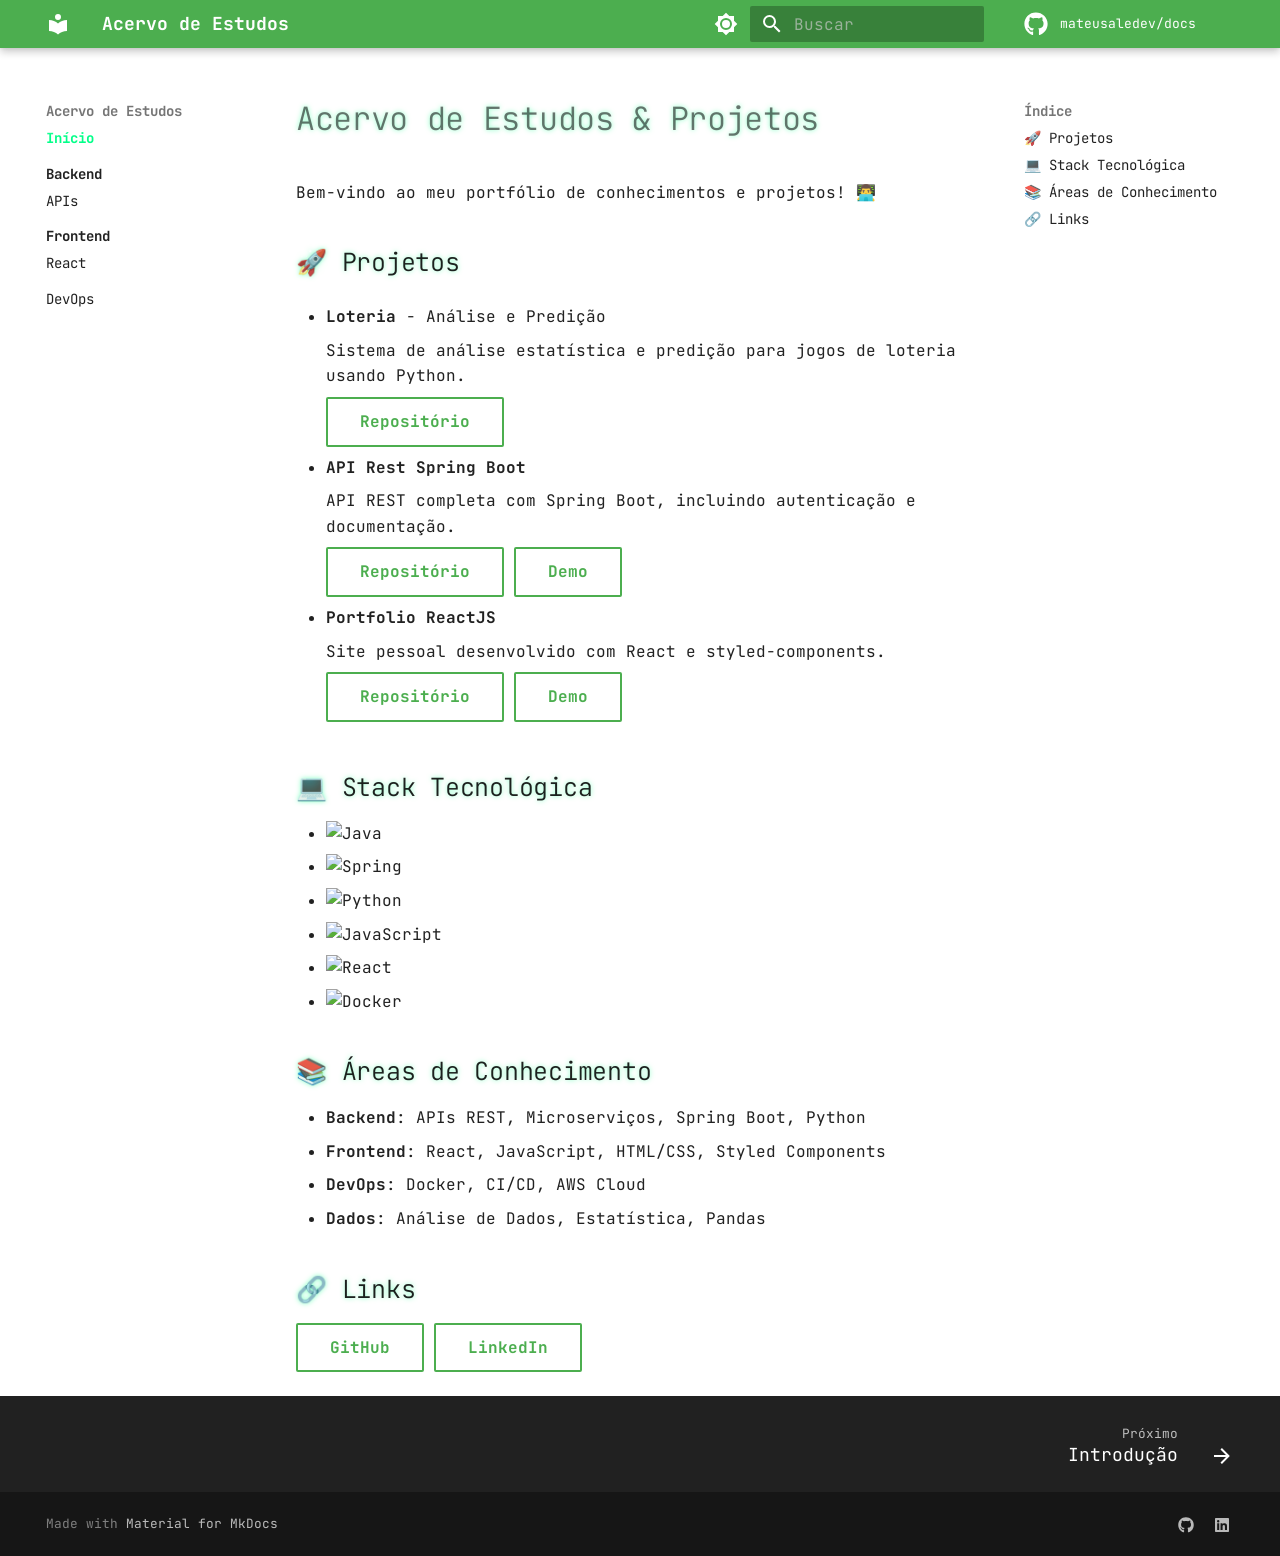
==== index.html @ 31ac0822 "Deployed a927c61 with MkDocs version: 1.6.1" ====
<!doctype html>
<html lang="pt" class="no-js">
  <head>
    
      <meta charset="utf-8">
      <meta name="viewport" content="width=device-width,initial-scale=1">
      
      
      
        <link rel="canonical" href="https://mateusaledev.github.io/">
      
      
      
        <link rel="next" href="backend/">
      
      
      <link rel="icon" href="assets/favicon.png">
      <meta name="generator" content="mkdocs-1.6.1, mkdocs-material-9.6.20">
    
    
      
        <title>Acervo de Estudos</title>
      
    
    
      <link rel="stylesheet" href="assets/stylesheets/main.e53b48f4.min.css">
      
        
        <link rel="stylesheet" href="assets/stylesheets/palette.06af60db.min.css">
      
      


    
    
      
    
    
      
        
        
        <link rel="preconnect" href="https://fonts.gstatic.com" crossorigin>
        <link rel="stylesheet" href="https://fonts.googleapis.com/css?family=JetBrains+Mono:300,300i,400,400i,700,700i%7CJetBrains+Mono:400,400i,700,700i&display=fallback">
        <style>:root{--md-text-font:"JetBrains Mono";--md-code-font:"JetBrains Mono"}</style>
      
    
    
      <link rel="stylesheet" href="stylesheets/extra.css">
    
    <script>__md_scope=new URL(".",location),__md_hash=e=>[...e].reduce(((e,_)=>(e<<5)-e+_.charCodeAt(0)),0),__md_get=(e,_=localStorage,t=__md_scope)=>JSON.parse(_.getItem(t.pathname+"."+e)),__md_set=(e,_,t=localStorage,a=__md_scope)=>{try{t.setItem(a.pathname+"."+e,JSON.stringify(_))}catch(e){}}</script>
    
      

    
    
    
  </head>
  
  
    
    
      
    
    
    
    
    <body dir="ltr" data-md-color-scheme="default" data-md-color-primary="green" data-md-color-accent="light-green">
  
    
    <input class="md-toggle" data-md-toggle="drawer" type="checkbox" id="__drawer" autocomplete="off">
    <input class="md-toggle" data-md-toggle="search" type="checkbox" id="__search" autocomplete="off">
    <label class="md-overlay" for="__drawer"></label>
    <div data-md-component="skip">
      
        
        <a href="#acervo-de-estudos-projetos" class="md-skip">
          Ir para o conteúdo
        </a>
      
    </div>
    <div data-md-component="announce">
      
    </div>
    
    
      

  

<header class="md-header md-header--shadow" data-md-component="header">
  <nav class="md-header__inner md-grid" aria-label="Cabeçalho">
    <a href="." title="Acervo de Estudos" class="md-header__button md-logo" aria-label="Acervo de Estudos" data-md-component="logo">
      
  
  <svg xmlns="http://www.w3.org/2000/svg" viewBox="0 0 24 24"><path d="M12 8a3 3 0 0 0 3-3 3 3 0 0 0-3-3 3 3 0 0 0-3 3 3 3 0 0 0 3 3m0 3.54C9.64 9.35 6.5 8 3 8v11c3.5 0 6.64 1.35 9 3.54 2.36-2.19 5.5-3.54 9-3.54V8c-3.5 0-6.64 1.35-9 3.54"/></svg>

    </a>
    <label class="md-header__button md-icon" for="__drawer">
      
      <svg xmlns="http://www.w3.org/2000/svg" viewBox="0 0 24 24"><path d="M3 6h18v2H3zm0 5h18v2H3zm0 5h18v2H3z"/></svg>
    </label>
    <div class="md-header__title" data-md-component="header-title">
      <div class="md-header__ellipsis">
        <div class="md-header__topic">
          <span class="md-ellipsis">
            Acervo de Estudos
          </span>
        </div>
        <div class="md-header__topic" data-md-component="header-topic">
          <span class="md-ellipsis">
            
              Início
            
          </span>
        </div>
      </div>
    </div>
    
      
        <form class="md-header__option" data-md-component="palette">
  
    
    
    
    <input class="md-option" data-md-color-media="(prefers-color-scheme: light)" data-md-color-scheme="default" data-md-color-primary="green" data-md-color-accent="light-green"  aria-label="Switch to dark mode"  type="radio" name="__palette" id="__palette_0">
    
      <label class="md-header__button md-icon" title="Switch to dark mode" for="__palette_1" hidden>
        <svg xmlns="http://www.w3.org/2000/svg" viewBox="0 0 24 24"><path d="M12 8a4 4 0 0 0-4 4 4 4 0 0 0 4 4 4 4 0 0 0 4-4 4 4 0 0 0-4-4m0 10a6 6 0 0 1-6-6 6 6 0 0 1 6-6 6 6 0 0 1 6 6 6 6 0 0 1-6 6m8-9.31V4h-4.69L12 .69 8.69 4H4v4.69L.69 12 4 15.31V20h4.69L12 23.31 15.31 20H20v-4.69L23.31 12z"/></svg>
      </label>
    
  
    
    
    
    <input class="md-option" data-md-color-media="(prefers-color-scheme: dark)" data-md-color-scheme="slate" data-md-color-primary="green" data-md-color-accent="light-green"  aria-label="Switch to light mode"  type="radio" name="__palette" id="__palette_1">
    
      <label class="md-header__button md-icon" title="Switch to light mode" for="__palette_0" hidden>
        <svg xmlns="http://www.w3.org/2000/svg" viewBox="0 0 24 24"><path d="M12 18c-.89 0-1.74-.2-2.5-.55C11.56 16.5 13 14.42 13 12s-1.44-4.5-3.5-5.45C10.26 6.2 11.11 6 12 6a6 6 0 0 1 6 6 6 6 0 0 1-6 6m8-9.31V4h-4.69L12 .69 8.69 4H4v4.69L.69 12 4 15.31V20h4.69L12 23.31 15.31 20H20v-4.69L23.31 12z"/></svg>
      </label>
    
  
</form>
      
    
    
      <script>var palette=__md_get("__palette");if(palette&&palette.color){if("(prefers-color-scheme)"===palette.color.media){var media=matchMedia("(prefers-color-scheme: light)"),input=document.querySelector(media.matches?"[data-md-color-media='(prefers-color-scheme: light)']":"[data-md-color-media='(prefers-color-scheme: dark)']");palette.color.media=input.getAttribute("data-md-color-media"),palette.color.scheme=input.getAttribute("data-md-color-scheme"),palette.color.primary=input.getAttribute("data-md-color-primary"),palette.color.accent=input.getAttribute("data-md-color-accent")}for(var[key,value]of Object.entries(palette.color))document.body.setAttribute("data-md-color-"+key,value)}</script>
    
    
    
      
      
        <label class="md-header__button md-icon" for="__search">
          
          <svg xmlns="http://www.w3.org/2000/svg" viewBox="0 0 24 24"><path d="M9.5 3A6.5 6.5 0 0 1 16 9.5c0 1.61-.59 3.09-1.56 4.23l.27.27h.79l5 5-1.5 1.5-5-5v-.79l-.27-.27A6.52 6.52 0 0 1 9.5 16 6.5 6.5 0 0 1 3 9.5 6.5 6.5 0 0 1 9.5 3m0 2C7 5 5 7 5 9.5S7 14 9.5 14 14 12 14 9.5 12 5 9.5 5"/></svg>
        </label>
        <div class="md-search" data-md-component="search" role="dialog">
  <label class="md-search__overlay" for="__search"></label>
  <div class="md-search__inner" role="search">
    <form class="md-search__form" name="search">
      <input type="text" class="md-search__input" name="query" aria-label="Buscar" placeholder="Buscar" autocapitalize="off" autocorrect="off" autocomplete="off" spellcheck="false" data-md-component="search-query" required>
      <label class="md-search__icon md-icon" for="__search">
        
        <svg xmlns="http://www.w3.org/2000/svg" viewBox="0 0 24 24"><path d="M9.5 3A6.5 6.5 0 0 1 16 9.5c0 1.61-.59 3.09-1.56 4.23l.27.27h.79l5 5-1.5 1.5-5-5v-.79l-.27-.27A6.52 6.52 0 0 1 9.5 16 6.5 6.5 0 0 1 3 9.5 6.5 6.5 0 0 1 9.5 3m0 2C7 5 5 7 5 9.5S7 14 9.5 14 14 12 14 9.5 12 5 9.5 5"/></svg>
        
        <svg xmlns="http://www.w3.org/2000/svg" viewBox="0 0 24 24"><path d="M20 11v2H8l5.5 5.5-1.42 1.42L4.16 12l7.92-7.92L13.5 5.5 8 11z"/></svg>
      </label>
      <nav class="md-search__options" aria-label="Pesquisar">
        
          <a href="javascript:void(0)" class="md-search__icon md-icon" title="Compartilhar" aria-label="Compartilhar" data-clipboard data-clipboard-text="" data-md-component="search-share" tabindex="-1">
            
            <svg xmlns="http://www.w3.org/2000/svg" viewBox="0 0 24 24"><path d="M18 16.08c-.76 0-1.44.3-1.96.77L8.91 12.7c.05-.23.09-.46.09-.7s-.04-.47-.09-.7l7.05-4.11c.54.5 1.25.81 2.04.81a3 3 0 0 0 3-3 3 3 0 0 0-3-3 3 3 0 0 0-3 3c0 .24.04.47.09.7L8.04 9.81C7.5 9.31 6.79 9 6 9a3 3 0 0 0-3 3 3 3 0 0 0 3 3c.79 0 1.5-.31 2.04-.81l7.12 4.15c-.05.21-.08.43-.08.66 0 1.61 1.31 2.91 2.92 2.91s2.92-1.3 2.92-2.91A2.92 2.92 0 0 0 18 16.08"/></svg>
          </a>
        
        <button type="reset" class="md-search__icon md-icon" title="Limpar" aria-label="Limpar" tabindex="-1">
          
          <svg xmlns="http://www.w3.org/2000/svg" viewBox="0 0 24 24"><path d="M19 6.41 17.59 5 12 10.59 6.41 5 5 6.41 10.59 12 5 17.59 6.41 19 12 13.41 17.59 19 19 17.59 13.41 12z"/></svg>
        </button>
      </nav>
      
        <div class="md-search__suggest" data-md-component="search-suggest"></div>
      
    </form>
    <div class="md-search__output">
      <div class="md-search__scrollwrap" tabindex="0" data-md-scrollfix>
        <div class="md-search-result" data-md-component="search-result">
          <div class="md-search-result__meta">
            Inicializando a pesquisa
          </div>
          <ol class="md-search-result__list" role="presentation"></ol>
        </div>
      </div>
    </div>
  </div>
</div>
      
    
    
      <div class="md-header__source">
        <a href="https://github.com/mateusaledev/mateusaledev.github.io" title="Ir ao repositório" class="md-source" data-md-component="source">
  <div class="md-source__icon md-icon">
    
    <svg xmlns="http://www.w3.org/2000/svg" viewBox="0 0 512 512"><!--! Font Awesome Free 7.0.0 by @fontawesome - https://fontawesome.com License - https://fontawesome.com/license/free (Icons: CC BY 4.0, Fonts: SIL OFL 1.1, Code: MIT License) Copyright 2025 Fonticons, Inc.--><path d="M173.9 397.4c0 2-2.3 3.6-5.2 3.6-3.3.3-5.6-1.3-5.6-3.6 0-2 2.3-3.6 5.2-3.6 3-.3 5.6 1.3 5.6 3.6m-31.1-4.5c-.7 2 1.3 4.3 4.3 4.9 2.6 1 5.6 0 6.2-2s-1.3-4.3-4.3-5.2c-2.6-.7-5.5.3-6.2 2.3m44.2-1.7c-2.9.7-4.9 2.6-4.6 4.9.3 2 2.9 3.3 5.9 2.6 2.9-.7 4.9-2.6 4.6-4.6-.3-1.9-3-3.2-5.9-2.9M252.8 8C114.1 8 8 113.3 8 252c0 110.9 69.8 205.8 169.5 239.2 12.8 2.3 17.3-5.6 17.3-12.1 0-6.2-.3-40.4-.3-61.4 0 0-70 15-84.7-29.8 0 0-11.4-29.1-27.8-36.6 0 0-22.9-15.7 1.6-15.4 0 0 24.9 2 38.6 25.8 21.9 38.6 58.6 27.5 72.9 20.9 2.3-16 8.8-27.1 16-33.7-55.9-6.2-112.3-14.3-112.3-110.5 0-27.5 7.6-41.3 23.6-58.9-2.6-6.5-11.1-33.3 2.6-67.9 20.9-6.5 69 27 69 27 20-5.6 41.5-8.5 62.8-8.5s42.8 2.9 62.8 8.5c0 0 48.1-33.6 69-27 13.7 34.7 5.2 61.4 2.6 67.9 16 17.7 25.8 31.5 25.8 58.9 0 96.5-58.9 104.2-114.8 110.5 9.2 7.9 17 22.9 17 46.4 0 33.7-.3 75.4-.3 83.6 0 6.5 4.6 14.4 17.3 12.1C436.2 457.8 504 362.9 504 252 504 113.3 391.5 8 252.8 8M105.2 352.9c-1.3 1-1 3.3.7 5.2 1.6 1.6 3.9 2.3 5.2 1 1.3-1 1-3.3-.7-5.2-1.6-1.6-3.9-2.3-5.2-1m-10.8-8.1c-.7 1.3.3 2.9 2.3 3.9 1.6 1 3.6.7 4.3-.7.7-1.3-.3-2.9-2.3-3.9-2-.6-3.6-.3-4.3.7m32.4 35.6c-1.6 1.3-1 4.3 1.3 6.2 2.3 2.3 5.2 2.6 6.5 1 1.3-1.3.7-4.3-1.3-6.2-2.2-2.3-5.2-2.6-6.5-1m-11.4-14.7c-1.6 1-1.6 3.6 0 5.9s4.3 3.3 5.6 2.3c1.6-1.3 1.6-3.9 0-6.2-1.4-2.3-4-3.3-5.6-2"/></svg>
  </div>
  <div class="md-source__repository">
    mateusaledev/docs
  </div>
</a>
      </div>
    
  </nav>
  
</header>
    
    <div class="md-container" data-md-component="container">
      
      
        
          
        
      
      <main class="md-main" data-md-component="main">
        <div class="md-main__inner md-grid">
          
            
              
              <div class="md-sidebar md-sidebar--primary" data-md-component="sidebar" data-md-type="navigation" >
                <div class="md-sidebar__scrollwrap">
                  <div class="md-sidebar__inner">
                    



<nav class="md-nav md-nav--primary" aria-label="Navegação" data-md-level="0">
  <label class="md-nav__title" for="__drawer">
    <a href="." title="Acervo de Estudos" class="md-nav__button md-logo" aria-label="Acervo de Estudos" data-md-component="logo">
      
  
  <svg xmlns="http://www.w3.org/2000/svg" viewBox="0 0 24 24"><path d="M12 8a3 3 0 0 0 3-3 3 3 0 0 0-3-3 3 3 0 0 0-3 3 3 3 0 0 0 3 3m0 3.54C9.64 9.35 6.5 8 3 8v11c3.5 0 6.64 1.35 9 3.54 2.36-2.19 5.5-3.54 9-3.54V8c-3.5 0-6.64 1.35-9 3.54"/></svg>

    </a>
    Acervo de Estudos
  </label>
  
    <div class="md-nav__source">
      <a href="https://github.com/mateusaledev/mateusaledev.github.io" title="Ir ao repositório" class="md-source" data-md-component="source">
  <div class="md-source__icon md-icon">
    
    <svg xmlns="http://www.w3.org/2000/svg" viewBox="0 0 512 512"><!--! Font Awesome Free 7.0.0 by @fontawesome - https://fontawesome.com License - https://fontawesome.com/license/free (Icons: CC BY 4.0, Fonts: SIL OFL 1.1, Code: MIT License) Copyright 2025 Fonticons, Inc.--><path d="M173.9 397.4c0 2-2.3 3.6-5.2 3.6-3.3.3-5.6-1.3-5.6-3.6 0-2 2.3-3.6 5.2-3.6 3-.3 5.6 1.3 5.6 3.6m-31.1-4.5c-.7 2 1.3 4.3 4.3 4.9 2.6 1 5.6 0 6.2-2s-1.3-4.3-4.3-5.2c-2.6-.7-5.5.3-6.2 2.3m44.2-1.7c-2.9.7-4.9 2.6-4.6 4.9.3 2 2.9 3.3 5.9 2.6 2.9-.7 4.9-2.6 4.6-4.6-.3-1.9-3-3.2-5.9-2.9M252.8 8C114.1 8 8 113.3 8 252c0 110.9 69.8 205.8 169.5 239.2 12.8 2.3 17.3-5.6 17.3-12.1 0-6.2-.3-40.4-.3-61.4 0 0-70 15-84.7-29.8 0 0-11.4-29.1-27.8-36.6 0 0-22.9-15.7 1.6-15.4 0 0 24.9 2 38.6 25.8 21.9 38.6 58.6 27.5 72.9 20.9 2.3-16 8.8-27.1 16-33.7-55.9-6.2-112.3-14.3-112.3-110.5 0-27.5 7.6-41.3 23.6-58.9-2.6-6.5-11.1-33.3 2.6-67.9 20.9-6.5 69 27 69 27 20-5.6 41.5-8.5 62.8-8.5s42.8 2.9 62.8 8.5c0 0 48.1-33.6 69-27 13.7 34.7 5.2 61.4 2.6 67.9 16 17.7 25.8 31.5 25.8 58.9 0 96.5-58.9 104.2-114.8 110.5 9.2 7.9 17 22.9 17 46.4 0 33.7-.3 75.4-.3 83.6 0 6.5 4.6 14.4 17.3 12.1C436.2 457.8 504 362.9 504 252 504 113.3 391.5 8 252.8 8M105.2 352.9c-1.3 1-1 3.3.7 5.2 1.6 1.6 3.9 2.3 5.2 1 1.3-1 1-3.3-.7-5.2-1.6-1.6-3.9-2.3-5.2-1m-10.8-8.1c-.7 1.3.3 2.9 2.3 3.9 1.6 1 3.6.7 4.3-.7.7-1.3-.3-2.9-2.3-3.9-2-.6-3.6-.3-4.3.7m32.4 35.6c-1.6 1.3-1 4.3 1.3 6.2 2.3 2.3 5.2 2.6 6.5 1 1.3-1.3.7-4.3-1.3-6.2-2.2-2.3-5.2-2.6-6.5-1m-11.4-14.7c-1.6 1-1.6 3.6 0 5.9s4.3 3.3 5.6 2.3c1.6-1.3 1.6-3.9 0-6.2-1.4-2.3-4-3.3-5.6-2"/></svg>
  </div>
  <div class="md-source__repository">
    mateusaledev/docs
  </div>
</a>
    </div>
  
  <ul class="md-nav__list" data-md-scrollfix>
    
      
      
  
  
    
  
  
  
    <li class="md-nav__item md-nav__item--active">
      
      <input class="md-nav__toggle md-toggle" type="checkbox" id="__toc">
      
      
        
      
      
        <label class="md-nav__link md-nav__link--active" for="__toc">
          
  
  
  <span class="md-ellipsis">
    Início
    
  </span>
  

          <span class="md-nav__icon md-icon"></span>
        </label>
      
      <a href="." class="md-nav__link md-nav__link--active">
        
  
  
  <span class="md-ellipsis">
    Início
    
  </span>
  

      </a>
      
        

<nav class="md-nav md-nav--secondary" aria-label="Índice">
  
  
  
    
  
  
    <label class="md-nav__title" for="__toc">
      <span class="md-nav__icon md-icon"></span>
      Índice
    </label>
    <ul class="md-nav__list" data-md-component="toc" data-md-scrollfix>
      
        <li class="md-nav__item">
  <a href="#projetos" class="md-nav__link">
    <span class="md-ellipsis">
      🚀 Projetos
    </span>
  </a>
  
</li>
      
        <li class="md-nav__item">
  <a href="#stack-tecnologica" class="md-nav__link">
    <span class="md-ellipsis">
      💻 Stack Tecnológica
    </span>
  </a>
  
</li>
      
        <li class="md-nav__item">
  <a href="#areas-de-conhecimento" class="md-nav__link">
    <span class="md-ellipsis">
      📚 Áreas de Conhecimento
    </span>
  </a>
  
</li>
      
        <li class="md-nav__item">
  <a href="#links" class="md-nav__link">
    <span class="md-ellipsis">
      🔗 Links
    </span>
  </a>
  
</li>
      
    </ul>
  
</nav>
      
    </li>
  

    
      
      
  
  
  
  
    
    
      
        
          
        
      
        
      
    
    
    
      
        
        
      
    
    
    <li class="md-nav__item md-nav__item--section md-nav__item--nested">
      
        
        
          
        
        <input class="md-nav__toggle md-toggle md-toggle--indeterminate" type="checkbox" id="__nav_2" >
        
          
          <div class="md-nav__link md-nav__container">
            <a href="backend/" class="md-nav__link ">
              
  
  
  <span class="md-ellipsis">
    Backend
    
  </span>
  

            </a>
            
              
              <label class="md-nav__link " for="__nav_2" id="__nav_2_label" tabindex="">
                <span class="md-nav__icon md-icon"></span>
              </label>
            
          </div>
        
        <nav class="md-nav" data-md-level="1" aria-labelledby="__nav_2_label" aria-expanded="false">
          <label class="md-nav__title" for="__nav_2">
            <span class="md-nav__icon md-icon"></span>
            Backend
          </label>
          <ul class="md-nav__list" data-md-scrollfix>
            
              
            
              
                
  
  
  
  
    <li class="md-nav__item">
      <a href="backend/apis/" class="md-nav__link">
        
  
  
  <span class="md-ellipsis">
    APIs
    
  </span>
  

      </a>
    </li>
  

              
            
          </ul>
        </nav>
      
    </li>
  

    
      
      
  
  
  
  
    
    
      
        
          
        
      
        
      
    
    
    
      
        
        
      
    
    
    <li class="md-nav__item md-nav__item--section md-nav__item--nested">
      
        
        
          
        
        <input class="md-nav__toggle md-toggle md-toggle--indeterminate" type="checkbox" id="__nav_3" >
        
          
          <div class="md-nav__link md-nav__container">
            <a href="frontend/" class="md-nav__link ">
              
  
  
  <span class="md-ellipsis">
    Frontend
    
  </span>
  

            </a>
            
              
              <label class="md-nav__link " for="__nav_3" id="__nav_3_label" tabindex="">
                <span class="md-nav__icon md-icon"></span>
              </label>
            
          </div>
        
        <nav class="md-nav" data-md-level="1" aria-labelledby="__nav_3_label" aria-expanded="false">
          <label class="md-nav__title" for="__nav_3">
            <span class="md-nav__icon md-icon"></span>
            Frontend
          </label>
          <ul class="md-nav__list" data-md-scrollfix>
            
              
            
              
                
  
  
  
  
    <li class="md-nav__item">
      <a href="frontend/react/" class="md-nav__link">
        
  
  
  <span class="md-ellipsis">
    React
    
  </span>
  

      </a>
    </li>
  

              
            
          </ul>
        </nav>
      
    </li>
  

    
      
      
  
  
  
  
    <li class="md-nav__item">
      <a href="devops/" class="md-nav__link">
        
  
  
  <span class="md-ellipsis">
    DevOps
    
  </span>
  

      </a>
    </li>
  

    
  </ul>
</nav>
                  </div>
                </div>
              </div>
            
            
              
              <div class="md-sidebar md-sidebar--secondary" data-md-component="sidebar" data-md-type="toc" >
                <div class="md-sidebar__scrollwrap">
                  <div class="md-sidebar__inner">
                    

<nav class="md-nav md-nav--secondary" aria-label="Índice">
  
  
  
    
  
  
    <label class="md-nav__title" for="__toc">
      <span class="md-nav__icon md-icon"></span>
      Índice
    </label>
    <ul class="md-nav__list" data-md-component="toc" data-md-scrollfix>
      
        <li class="md-nav__item">
  <a href="#projetos" class="md-nav__link">
    <span class="md-ellipsis">
      🚀 Projetos
    </span>
  </a>
  
</li>
      
        <li class="md-nav__item">
  <a href="#stack-tecnologica" class="md-nav__link">
    <span class="md-ellipsis">
      💻 Stack Tecnológica
    </span>
  </a>
  
</li>
      
        <li class="md-nav__item">
  <a href="#areas-de-conhecimento" class="md-nav__link">
    <span class="md-ellipsis">
      📚 Áreas de Conhecimento
    </span>
  </a>
  
</li>
      
        <li class="md-nav__item">
  <a href="#links" class="md-nav__link">
    <span class="md-ellipsis">
      🔗 Links
    </span>
  </a>
  
</li>
      
    </ul>
  
</nav>
                  </div>
                </div>
              </div>
            
          
          
            <div class="md-content" data-md-component="content">
              <article class="md-content__inner md-typeset">
                
                  


  
  


<h1 id="acervo-de-estudos-projetos">Acervo de Estudos &amp; Projetos<a class="headerlink" href="#acervo-de-estudos-projetos" title="Permanent link">&para;</a></h1>
<p>Bem-vindo ao meu portfólio de conhecimentos e projetos! 👨‍💻</p>
<h2 id="projetos">🚀 Projetos<a class="headerlink" href="#projetos" title="Permanent link">&para;</a></h2>
<ul>
<li>
<p><strong>Loteria</strong> - Análise e Predição</p>
<p>Sistema de análise estatística e predição para jogos de loteria usando Python.</p>
<p><a class="md-button" href="https://github.com/mateusaledev/loteria">Repositório</a></p>
</li>
<li>
<p><strong>API Rest Spring Boot</strong></p>
<p>API REST completa com Spring Boot, incluindo autenticação e documentação.</p>
<p><a class="md-button" href="https://github.com/mateusaledev/spring-api">Repositório</a>
<a class="md-button" href="https://api-demo.mateusaledev.com">Demo</a></p>
</li>
<li>
<p><strong>Portfolio ReactJS</strong></p>
<p>Site pessoal desenvolvido com React e styled-components.</p>
<p><a class="md-button" href="https://github.com/mateusaledev/portfolio">Repositório</a>
<a class="md-button" href="https://mateusaledev.com">Demo</a></p>
</li>
</ul>
<h2 id="stack-tecnologica">💻 Stack Tecnológica<a class="headerlink" href="#stack-tecnologica" title="Permanent link">&para;</a></h2>
<ul>
<li><img alt="Java" src="https://img.shields.io/badge/Java-ED8B00?style=for-the-badge&amp;logo=openjdk&amp;logoColor=white" /></li>
<li><img alt="Spring" src="https://img.shields.io/badge/Spring-6DB33F?style=for-the-badge&amp;logo=spring&amp;logoColor=white" /></li>
<li><img alt="Python" src="https://img.shields.io/badge/Python-3776AB?style=for-the-badge&amp;logo=python&amp;logoColor=white" /></li>
<li><img alt="JavaScript" src="https://img.shields.io/badge/JavaScript-F7DF1E?style=for-the-badge&amp;logo=javascript&amp;logoColor=black" /></li>
<li><img alt="React" src="https://img.shields.io/badge/React-20232A?style=for-the-badge&amp;logo=react&amp;logoColor=61DAFB" /></li>
<li><img alt="Docker" src="https://img.shields.io/badge/Docker-2496ED?style=for-the-badge&amp;logo=docker&amp;logoColor=white" /></li>
</ul>
<h2 id="areas-de-conhecimento">📚 Áreas de Conhecimento<a class="headerlink" href="#areas-de-conhecimento" title="Permanent link">&para;</a></h2>
<ul>
<li><strong>Backend</strong>: APIs REST, Microserviços, Spring Boot, Python</li>
<li><strong>Frontend</strong>: React, JavaScript, HTML/CSS, Styled Components</li>
<li><strong>DevOps</strong>: Docker, CI/CD, AWS Cloud</li>
<li><strong>Dados</strong>: Análise de Dados, Estatística, Pandas</li>
</ul>
<h2 id="links">🔗 Links<a class="headerlink" href="#links" title="Permanent link">&para;</a></h2>
<p><a class="md-button" href="https://github.com/mateusaledev">GitHub</a> <a class="md-button" href="https://linkedin.com/in/mateusaledev">LinkedIn</a></p>












                
              </article>
            </div>
          
          
  <script>var tabs=__md_get("__tabs");if(Array.isArray(tabs))e:for(var set of document.querySelectorAll(".tabbed-set")){var labels=set.querySelector(".tabbed-labels");for(var tab of tabs)for(var label of labels.getElementsByTagName("label"))if(label.innerText.trim()===tab){var input=document.getElementById(label.htmlFor);input.checked=!0;continue e}}</script>

<script>var target=document.getElementById(location.hash.slice(1));target&&target.name&&(target.checked=target.name.startsWith("__tabbed_"))</script>
        </div>
        
          <button type="button" class="md-top md-icon" data-md-component="top" hidden>
  
  <svg xmlns="http://www.w3.org/2000/svg" viewBox="0 0 24 24"><path d="M13 20h-2V8l-5.5 5.5-1.42-1.42L12 4.16l7.92 7.92-1.42 1.42L13 8z"/></svg>
  Voltar ao topo
</button>
        
      </main>
      
        <footer class="md-footer">
  
    
      
      <nav class="md-footer__inner md-grid" aria-label="Rodapé" >
        
        
          
          <a href="backend/" class="md-footer__link md-footer__link--next" aria-label="Próximo: Introdução">
            <div class="md-footer__title">
              <span class="md-footer__direction">
                Próximo
              </span>
              <div class="md-ellipsis">
                Introdução
              </div>
            </div>
            <div class="md-footer__button md-icon">
              
              <svg xmlns="http://www.w3.org/2000/svg" viewBox="0 0 24 24"><path d="M4 11v2h12l-5.5 5.5 1.42 1.42L19.84 12l-7.92-7.92L10.5 5.5 16 11z"/></svg>
            </div>
          </a>
        
      </nav>
    
  
  <div class="md-footer-meta md-typeset">
    <div class="md-footer-meta__inner md-grid">
      <div class="md-copyright">
  
  
    Made with
    <a href="https://squidfunk.github.io/mkdocs-material/" target="_blank" rel="noopener">
      Material for MkDocs
    </a>
  
</div>
      
        
<div class="md-social">
  
    
    
    
    
      
      
    
    <a href="https://github.com/mateusaledev" target="_blank" rel="noopener" title="github.com" class="md-social__link">
      <svg xmlns="http://www.w3.org/2000/svg" viewBox="0 0 512 512"><!--! Font Awesome Free 7.0.0 by @fontawesome - https://fontawesome.com License - https://fontawesome.com/license/free (Icons: CC BY 4.0, Fonts: SIL OFL 1.1, Code: MIT License) Copyright 2025 Fonticons, Inc.--><path d="M173.9 397.4c0 2-2.3 3.6-5.2 3.6-3.3.3-5.6-1.3-5.6-3.6 0-2 2.3-3.6 5.2-3.6 3-.3 5.6 1.3 5.6 3.6m-31.1-4.5c-.7 2 1.3 4.3 4.3 4.9 2.6 1 5.6 0 6.2-2s-1.3-4.3-4.3-5.2c-2.6-.7-5.5.3-6.2 2.3m44.2-1.7c-2.9.7-4.9 2.6-4.6 4.9.3 2 2.9 3.3 5.9 2.6 2.9-.7 4.9-2.6 4.6-4.6-.3-1.9-3-3.2-5.9-2.9M252.8 8C114.1 8 8 113.3 8 252c0 110.9 69.8 205.8 169.5 239.2 12.8 2.3 17.3-5.6 17.3-12.1 0-6.2-.3-40.4-.3-61.4 0 0-70 15-84.7-29.8 0 0-11.4-29.1-27.8-36.6 0 0-22.9-15.7 1.6-15.4 0 0 24.9 2 38.6 25.8 21.9 38.6 58.6 27.5 72.9 20.9 2.3-16 8.8-27.1 16-33.7-55.9-6.2-112.3-14.3-112.3-110.5 0-27.5 7.6-41.3 23.6-58.9-2.6-6.5-11.1-33.3 2.6-67.9 20.9-6.5 69 27 69 27 20-5.6 41.5-8.5 62.8-8.5s42.8 2.9 62.8 8.5c0 0 48.1-33.6 69-27 13.7 34.7 5.2 61.4 2.6 67.9 16 17.7 25.8 31.5 25.8 58.9 0 96.5-58.9 104.2-114.8 110.5 9.2 7.9 17 22.9 17 46.4 0 33.7-.3 75.4-.3 83.6 0 6.5 4.6 14.4 17.3 12.1C436.2 457.8 504 362.9 504 252 504 113.3 391.5 8 252.8 8M105.2 352.9c-1.3 1-1 3.3.7 5.2 1.6 1.6 3.9 2.3 5.2 1 1.3-1 1-3.3-.7-5.2-1.6-1.6-3.9-2.3-5.2-1m-10.8-8.1c-.7 1.3.3 2.9 2.3 3.9 1.6 1 3.6.7 4.3-.7.7-1.3-.3-2.9-2.3-3.9-2-.6-3.6-.3-4.3.7m32.4 35.6c-1.6 1.3-1 4.3 1.3 6.2 2.3 2.3 5.2 2.6 6.5 1 1.3-1.3.7-4.3-1.3-6.2-2.2-2.3-5.2-2.6-6.5-1m-11.4-14.7c-1.6 1-1.6 3.6 0 5.9s4.3 3.3 5.6 2.3c1.6-1.3 1.6-3.9 0-6.2-1.4-2.3-4-3.3-5.6-2"/></svg>
    </a>
  
    
    
    
    
      
      
    
    <a href="https://linkedin.com/in/mateusaledev" target="_blank" rel="noopener" title="linkedin.com" class="md-social__link">
      <svg xmlns="http://www.w3.org/2000/svg" viewBox="0 0 448 512"><!--! Font Awesome Free 7.0.0 by @fontawesome - https://fontawesome.com License - https://fontawesome.com/license/free (Icons: CC BY 4.0, Fonts: SIL OFL 1.1, Code: MIT License) Copyright 2025 Fonticons, Inc.--><path d="M416 32H31.9C14.3 32 0 46.5 0 64.3v383.4C0 465.5 14.3 480 31.9 480H416c17.6 0 32-14.5 32-32.3V64.3c0-17.8-14.4-32.3-32-32.3M135.4 416H69V202.2h66.5V416zM102.2 96a38.5 38.5 0 1 1 0 77 38.5 38.5 0 1 1 0-77m282.1 320h-66.4V312c0-24.8-.5-56.7-34.5-56.7-34.6 0-39.9 27-39.9 54.9V416h-66.4V202.2h63.7v29.2h.9c8.9-16.8 30.6-34.5 62.9-34.5 67.2 0 79.7 44.3 79.7 101.9z"/></svg>
    </a>
  
</div>
      
    </div>
  </div>
</footer>
      
    </div>
    <div class="md-dialog" data-md-component="dialog">
      <div class="md-dialog__inner md-typeset"></div>
    </div>
    
    
    
      
      <script id="__config" type="application/json">{"base": ".", "features": ["navigation.top", "navigation.expand", "navigation.indexes", "navigation.instant", "navigation.tracking", "navigation.sections", "navigation.footer", "search.highlight", "search.share", "search.suggest", "content.code.copy", "content.code.annotate", "content.tabs.link", "header.autohide"], "search": "assets/javascripts/workers/search.973d3a69.min.js", "tags": null, "translations": {"clipboard.copied": "Copiado para \u00e1rea de transfer\u00eancia", "clipboard.copy": "Copiar para \u00e1rea de transfer\u00eancia", "search.result.more.one": "Mais 1 nesta p\u00e1gina", "search.result.more.other": "Mais # nesta p\u00e1gina", "search.result.none": "Nenhum resultado encontrado", "search.result.one": "1 resultado encontrado", "search.result.other": "# resultados encontrados", "search.result.placeholder": "Digite para iniciar a busca", "search.result.term.missing": "Ausente", "select.version": "Selecione a vers\u00e3o"}, "version": null}</script>
    
    
      <script src="assets/javascripts/bundle.f55a23d4.min.js"></script>
      
    
  </body>
</html>
---- assets/stylesheets/main.e53b48f4.min.css ----
@charset "UTF-8";html{-webkit-text-size-adjust:none;-moz-text-size-adjust:none;text-size-adjust:none;box-sizing:border-box}*,:after,:before{box-sizing:inherit}@media (prefers-reduced-motion){*,:after,:before{transition:none!important}}body{margin:0}a,button,input,label{-webkit-tap-highlight-color:transparent}a{color:inherit;text-decoration:none}hr{border:0;box-sizing:initial;display:block;height:.05rem;overflow:visible;padding:0}small{font-size:80%}sub,sup{line-height:1em}img{border-style:none}table{border-collapse:initial;border-spacing:0}td,th{font-weight:400;vertical-align:top}button{background:#0000;border:0;font-family:inherit;font-size:inherit;margin:0;padding:0}input{border:0;outline:none}:root{--md-primary-fg-color:#4051b5;--md-primary-fg-color--light:#5d6cc0;--md-primary-fg-color--dark:#303fa1;--md-primary-bg-color:#fff;--md-primary-bg-color--light:#ffffffb3;--md-accent-fg-color:#526cfe;--md-accent-fg-color--transparent:#526cfe1a;--md-accent-bg-color:#fff;--md-accent-bg-color--light:#ffffffb3}[data-md-color-scheme=default]{color-scheme:light}[data-md-color-scheme=default] img[src$="#gh-dark-mode-only"],[data-md-color-scheme=default] img[src$="#only-dark"]{display:none}:root,[data-md-color-scheme=default]{--md-hue:225deg;--md-default-fg-color:#000000de;--md-default-fg-color--light:#0000008a;--md-default-fg-color--lighter:#00000052;--md-default-fg-color--lightest:#00000012;--md-default-bg-color:#fff;--md-default-bg-color--light:#ffffffb3;--md-default-bg-color--lighter:#ffffff4d;--md-default-bg-color--lightest:#ffffff1f;--md-code-fg-color:#36464e;--md-code-bg-color:#f5f5f5;--md-code-hl-color:#4287ff;--md-code-hl-color--light:#4287ff1a;--md-code-hl-number-color:#d52a2a;--md-code-hl-special-color:#db1457;--md-code-hl-function-color:#a846b9;--md-code-hl-constant-color:#6e59d9;--md-code-hl-keyword-color:#3f6ec6;--md-code-hl-string-color:#1c7d4d;--md-code-hl-name-color:var(--md-code-fg-color);--md-code-hl-operator-color:var(--md-default-fg-color--light);--md-code-hl-punctuation-color:var(--md-default-fg-color--light);--md-code-hl-comment-color:var(--md-default-fg-color--light);--md-code-hl-generic-color:var(--md-default-fg-color--light);--md-code-hl-variable-color:var(--md-default-fg-color--light);--md-typeset-color:var(--md-default-fg-color);--md-typeset-a-color:var(--md-primary-fg-color);--md-typeset-del-color:#f5503d26;--md-typeset-ins-color:#0bd57026;--md-typeset-kbd-color:#fafafa;--md-typeset-kbd-accent-color:#fff;--md-typeset-kbd-border-color:#b8b8b8;--md-typeset-mark-color:#ffff0080;--md-typeset-table-color:#0000001f;--md-typeset-table-color--light:rgba(0,0,0,.035);--md-admonition-fg-color:var(--md-default-fg-color);--md-admonition-bg-color:var(--md-default-bg-color);--md-warning-fg-color:#000000de;--md-warning-bg-color:#ff9;--md-footer-fg-color:#fff;--md-footer-fg-color--light:#ffffffb3;--md-footer-fg-color--lighter:#ffffff73;--md-footer-bg-color:#000000de;--md-footer-bg-color--dark:#00000052;--md-shadow-z1:0 0.2rem 0.5rem #0000000d,0 0 0.05rem #0000001a;--md-shadow-z2:0 0.2rem 0.5rem #0000001a,0 0 0.05rem #00000040;--md-shadow-z3:0 0.2rem 0.5rem #0003,0 0 0.05rem #00000059}.md-icon svg{fill:currentcolor;display:block;height:1.2rem;width:1.2rem}body{-webkit-font-smoothing:antialiased;-moz-osx-font-smoothing:grayscale;--md-text-font-family:var(--md-text-font,_),-apple-system,BlinkMacSystemFont,Helvetica,Arial,sans-serif;--md-code-font-family:var(--md-code-font,_),SFMono-Regular,Consolas,Menlo,monospace}aside,body,input{font-feature-settings:"kern","liga";color:var(--md-typeset-color);font-family:var(--md-text-font-family)}code,kbd,pre{font-feature-settings:"kern";font-family:var(--md-code-font-family)}:root{--md-typeset-table-sort-icon:url('data:image/svg+xml;charset=utf-8,<svg xmlns="http://www.w3.org/2000/svg" viewBox="0 0 24 24"><path d="m18 21-4-4h3V7h-3l4-4 4 4h-3v10h3M2 19v-2h10v2M2 13v-2h7v2M2 7V5h4v2z"/></svg>');--md-typeset-table-sort-icon--asc:url('data:image/svg+xml;charset=utf-8,<svg xmlns="http://www.w3.org/2000/svg" viewBox="0 0 24 24"><path d="M19 17h3l-4 4-4-4h3V3h2M2 17h10v2H2M6 5v2H2V5m0 6h7v2H2z"/></svg>');--md-typeset-table-sort-icon--desc:url('data:image/svg+xml;charset=utf-8,<svg xmlns="http://www.w3.org/2000/svg" viewBox="0 0 24 24"><path d="M19 7h3l-4-4-4 4h3v14h2M2 17h10v2H2M6 5v2H2V5m0 6h7v2H2z"/></svg>')}.md-typeset{-webkit-print-color-adjust:exact;color-adjust:exact;font-size:.8rem;line-height:1.6;overflow-wrap:break-word}@media print{.md-typeset{font-size:.68rem}}.md-typeset blockquote,.md-typeset dl,.md-typeset figure,.md-typeset ol,.md-typeset pre,.md-typeset ul{margin-bottom:1em;margin-top:1em}.md-typeset h1{color:var(--md-default-fg-color--light);font-size:2em;line-height:1.3;margin:0 0 1.25em}.md-typeset h1,.md-typeset h2{font-weight:300;letter-spacing:-.01em}.md-typeset h2{font-size:1.5625em;line-height:1.4;margin:1.6em 0 .64em}.md-typeset h3{font-size:1.25em;font-weight:400;letter-spacing:-.01em;line-height:1.5;margin:1.6em 0 .8em}.md-typeset h2+h3{margin-top:.8em}.md-typeset h4{font-weight:700;letter-spacing:-.01em;margin:1em 0}.md-typeset h5,.md-typeset h6{color:var(--md-default-fg-color--light);font-size:.8em;font-weight:700;letter-spacing:-.01em;margin:1.25em 0}.md-typeset h5{text-transform:uppercase}.md-typeset h5 code{text-transform:none}.md-typeset hr{border-bottom:.05rem solid var(--md-default-fg-color--lightest);display:flow-root;margin:1.5em 0}.md-typeset a{color:var(--md-typeset-a-color);word-break:break-word}.md-typeset a,.md-typeset a:before{transition:color 125ms}.md-typeset a:focus,.md-typeset a:hover{color:var(--md-accent-fg-color)}.md-typeset a:focus code,.md-typeset a:hover code{background-color:var(--md-accent-fg-color--transparent)}.md-typeset a code{color:currentcolor;transition:background-color 125ms}.md-typeset a.focus-visible{outline-color:var(--md-accent-fg-color);outline-offset:.2rem}.md-typeset code,.md-typeset kbd,.md-typeset pre{color:var(--md-code-fg-color);direction:ltr;font-variant-ligatures:none}@media print{.md-typeset code,.md-typeset kbd,.md-typeset pre{white-space:pre-wrap}}.md-typeset code{background-color:var(--md-code-bg-color);border-radius:.1rem;-webkit-box-decoration-break:clone;box-decoration-break:clone;font-size:.85em;padding:0 .2941176471em;word-break:break-word}.md-typeset code:not(.focus-visible){-webkit-tap-highlight-color:transparent;outline:none}.md-typeset pre{display:flow-root;line-height:1.4;position:relative}.md-typeset pre>code{-webkit-box-decoration-break:slice;box-decoration-break:slice;box-shadow:none;display:block;margin:0;outline-color:var(--md-accent-fg-color);overflow:auto;padding:.7720588235em 1.1764705882em;scrollbar-color:var(--md-default-fg-color--lighter) #0000;scrollbar-width:thin;touch-action:auto;word-break:normal}.md-typeset pre>code:hover{scrollbar-color:var(--md-accent-fg-color) #0000}.md-typeset pre>code::-webkit-scrollbar{height:.2rem;width:.2rem}.md-typeset pre>code::-webkit-scrollbar-thumb{background-color:var(--md-default-fg-color--lighter)}.md-typeset pre>code::-webkit-scrollbar-thumb:hover{background-color:var(--md-accent-fg-color)}.md-typeset kbd{background-color:var(--md-typeset-kbd-color);border-radius:.1rem;box-shadow:0 .1rem 0 .05rem var(--md-typeset-kbd-border-color),0 .1rem 0 var(--md-typeset-kbd-border-color),0 -.1rem .2rem var(--md-typeset-kbd-accent-color) inset;color:var(--md-default-fg-color);display:inline-block;font-size:.75em;padding:0 .6666666667em;vertical-align:text-top;word-break:break-word}.md-typeset mark{background-color:var(--md-typeset-mark-color);-webkit-box-decoration-break:clone;box-decoration-break:clone;color:inherit;word-break:break-word}.md-typeset abbr{border-bottom:.05rem dotted var(--md-default-fg-color--light);cursor:help;text-decoration:none}.md-typeset small{opacity:.75}[dir=ltr] .md-typeset sub,[dir=ltr] .md-typeset sup{margin-left:.078125em}[dir=rtl] .md-typeset sub,[dir=rtl] .md-typeset sup{margin-right:.078125em}[dir=ltr] .md-typeset blockquote{padding-left:.6rem}[dir=rtl] .md-typeset blockquote{padding-right:.6rem}[dir=ltr] .md-typeset blockquote{border-left:.2rem solid var(--md-default-fg-color--lighter)}[dir=rtl] .md-typeset blockquote{border-right:.2rem solid var(--md-default-fg-color--lighter)}.md-typeset blockquote{color:var(--md-default-fg-color--light);margin-left:0;margin-right:0}.md-typeset ul{list-style-type:disc}.md-typeset ul[type]{list-style-type:revert-layer}[dir=ltr] .md-typeset ol,[dir=ltr] .md-typeset ul{margin-left:.625em}[dir=rtl] .md-typeset ol,[dir=rtl] .md-typeset ul{margin-right:.625em}.md-typeset ol,.md-typeset ul{padding:0}.md-typeset ol:not([hidden]),.md-typeset ul:not([hidden]){display:flow-root}.md-typeset ol ol,.md-typeset ul ol{list-style-type:lower-alpha}.md-typeset ol ol ol,.md-typeset ul ol ol{list-style-type:lower-roman}.md-typeset ol ol ol ol,.md-typeset ul ol ol ol{list-style-type:upper-alpha}.md-typeset ol ol ol ol ol,.md-typeset ul ol ol ol ol{list-style-type:upper-roman}.md-typeset ol[type],.md-typeset ul[type]{list-style-type:revert-layer}[dir=ltr] .md-typeset ol li,[dir=ltr] .md-typeset ul li{margin-left:1.25em}[dir=rtl] .md-typeset ol li,[dir=rtl] .md-typeset ul li{margin-right:1.25em}.md-typeset ol li,.md-typeset ul li{margin-bottom:.5em}.md-typeset ol li blockquote,.md-typeset ol li p,.md-typeset ul li blockquote,.md-typeset ul li p{margin:.5em 0}.md-typeset ol li:last-child,.md-typeset ul li:last-child{margin-bottom:0}[dir=ltr] .md-typeset ol li ol,[dir=ltr] .md-typeset ol li ul,[dir=ltr] .md-typeset ul li ol,[dir=ltr] .md-typeset ul li ul{margin-left:.625em}[dir=rtl] .md-typeset ol li ol,[dir=rtl] .md-typeset ol li ul,[dir=rtl] .md-typeset ul li ol,[dir=rtl] .md-typeset ul li ul{margin-right:.625em}.md-typeset ol li ol,.md-typeset ol li ul,.md-typeset ul li ol,.md-typeset ul li ul{margin-bottom:.5em;margin-top:.5em}[dir=ltr] .md-typeset dd{margin-left:1.875em}[dir=rtl] .md-typeset dd{margin-right:1.875em}.md-typeset dd{margin-bottom:1.5em;margin-top:1em}.md-typeset img,.md-typeset svg,.md-typeset video{height:auto;max-width:100%}.md-typeset img[align=left]{margin:1em 1em 1em 0}.md-typeset img[align=right]{margin:1em 0 1em 1em}.md-typeset img[align]:only-child{margin-top:0}.md-typeset figure{display:flow-root;margin:1em auto;max-width:100%;text-align:center;width:-moz-fit-content;width:fit-content}.md-typeset figure img{display:block;margin:0 auto}.md-typeset figcaption{font-style:italic;margin:1em auto;max-width:24rem}.md-typeset iframe{max-width:100%}.md-typeset table:not([class]){background-color:var(--md-default-bg-color);border:.05rem solid var(--md-typeset-table-color);border-radius:.1rem;display:inline-block;font-size:.64rem;max-width:100%;overflow:auto;touch-action:auto}@media print{.md-typeset table:not([class]){display:table}}.md-typeset table:not([class])+*{margin-top:1.5em}.md-typeset table:not([class]) td>:first-child,.md-typeset table:not([class]) th>:first-child{margin-top:0}.md-typeset table:not([class]) td>:last-child,.md-typeset table:not([class]) th>:last-child{margin-bottom:0}.md-typeset table:not([class]) td:not([align]),.md-typeset table:not([class]) th:not([align]){text-align:left}[dir=rtl] .md-typeset table:not([class]) td:not([align]),[dir=rtl] .md-typeset table:not([class]) th:not([align]){text-align:right}.md-typeset table:not([class]) th{font-weight:700;min-width:5rem;padding:.9375em 1.25em;vertical-align:top}.md-typeset table:not([class]) td{border-top:.05rem solid var(--md-typeset-table-color);padding:.9375em 1.25em;vertical-align:top}.md-typeset table:not([class]) tbody tr{transition:background-color 125ms}.md-typeset table:not([class]) tbody tr:hover{background-color:var(--md-typeset-table-color--light);box-shadow:0 .05rem 0 var(--md-default-bg-color) inset}.md-typeset table:not([class]) a{word-break:normal}.md-typeset table th[role=columnheader]{cursor:pointer}[dir=ltr] .md-typeset table th[role=columnheader]:after{margin-left:.5em}[dir=rtl] .md-typeset table th[role=columnheader]:after{margin-right:.5em}.md-typeset table th[role=columnheader]:after{content:"";display:inline-block;height:1.2em;-webkit-mask-image:var(--md-typeset-table-sort-icon);mask-image:var(--md-typeset-table-sort-icon);-webkit-mask-repeat:no-repeat;mask-repeat:no-repeat;-webkit-mask-size:contain;mask-size:contain;transition:background-color 125ms;vertical-align:text-bottom;width:1.2em}.md-typeset table th[role=columnheader]:hover:after{background-color:var(--md-default-fg-color--lighter)}.md-typeset table th[role=columnheader][aria-sort=ascending]:after{background-color:var(--md-default-fg-color--light);-webkit-mask-image:var(--md-typeset-table-sort-icon--asc);mask-image:var(--md-typeset-table-sort-icon--asc)}.md-typeset table th[role=columnheader][aria-sort=descending]:after{background-color:var(--md-default-fg-color--light);-webkit-mask-image:var(--md-typeset-table-sort-icon--desc);mask-image:var(--md-typeset-table-sort-icon--desc)}.md-typeset__scrollwrap{margin:1em -.8rem;overflow-x:auto;touch-action:auto}.md-typeset__table{display:inline-block;margin-bottom:.5em;padding:0 .8rem}@media print{.md-typeset__table{display:block}}html .md-typeset__table table{display:table;margin:0;overflow:hidden;width:100%}@media screen and (max-width:44.984375em){.md-content__inner>pre{margin:1em -.8rem}.md-content__inner>pre code{border-radius:0}}.md-typeset .md-author{border-radius:100%;display:block;flex-shrink:0;height:1.6rem;overflow:hidden;position:relative;transition:color 125ms,transform 125ms;width:1.6rem}.md-typeset .md-author img{display:block}.md-typeset .md-author--more{background:var(--md-default-fg-color--lightest);color:var(--md-default-fg-color--lighter);font-size:.6rem;font-weight:700;line-height:1.6rem;text-align:center}.md-typeset .md-author--long{height:2.4rem;width:2.4rem}.md-typeset a.md-author{transform:scale(1)}.md-typeset a.md-author img{border-radius:100%;filter:grayscale(100%) opacity(75%);transition:filter 125ms}.md-typeset a.md-author:focus,.md-typeset a.md-author:hover{transform:scale(1.1);z-index:1}.md-typeset a.md-author:focus img,.md-typeset a.md-author:hover img{filter:grayscale(0)}.md-banner{background-color:var(--md-footer-bg-color);color:var(--md-footer-fg-color);overflow:auto}@media print{.md-banner{display:none}}.md-banner--warning{background-color:var(--md-warning-bg-color);color:var(--md-warning-fg-color)}.md-banner__inner{font-size:.7rem;margin:.6rem auto;padding:0 .8rem}[dir=ltr] .md-banner__button{float:right}[dir=rtl] .md-banner__button{float:left}.md-banner__button{color:inherit;cursor:pointer;transition:opacity .25s}.no-js .md-banner__button{display:none}.md-banner__button:hover{opacity:.7}html{font-size:125%;height:100%;overflow-x:hidden}@media screen and (min-width:100em){html{font-size:137.5%}}@media screen and (min-width:125em){html{font-size:150%}}body{background-color:var(--md-default-bg-color);display:flex;flex-direction:column;font-size:.5rem;min-height:100%;position:relative;width:100%}@media print{body{display:block}}@media screen and (max-width:59.984375em){body[data-md-scrolllock]{position:fixed}}.md-grid{margin-left:auto;margin-right:auto;max-width:61rem}.md-container{display:flex;flex-direction:column;flex-grow:1}@media print{.md-container{display:block}}.md-main{flex-grow:1}.md-main__inner{display:flex;height:100%;margin-top:1.5rem}.md-ellipsis{overflow:hidden;text-overflow:ellipsis}.md-toggle{display:none}.md-option{height:0;opacity:0;position:absolute;width:0}.md-option:checked+label:not([hidden]){display:block}.md-option.focus-visible+label{outline-color:var(--md-accent-fg-color);outline-style:auto}.md-skip{background-color:var(--md-default-fg-color);border-radius:.1rem;color:var(--md-default-bg-color);font-size:.64rem;margin:.5rem;opacity:0;outline-color:var(--md-accent-fg-color);padding:.3rem .5rem;position:fixed;transform:translateY(.4rem);z-index:-1}.md-skip:focus{opacity:1;transform:translateY(0);transition:transform .25s cubic-bezier(.4,0,.2,1),opacity 175ms 75ms;z-index:10}@page{margin:25mm}:root{--md-clipboard-icon:url('data:image/svg+xml;charset=utf-8,<svg xmlns="http://www.w3.org/2000/svg" viewBox="0 0 24 24"><path d="M19 21H8V7h11m0-2H8a2 2 0 0 0-2 2v14a2 2 0 0 0 2 2h11a2 2 0 0 0 2-2V7a2 2 0 0 0-2-2m-3-4H4a2 2 0 0 0-2 2v14h2V3h12z"/></svg>')}.md-clipboard{border-radius:.1rem;color:var(--md-default-fg-color--lightest);cursor:pointer;height:1.5em;outline-color:var(--md-accent-fg-color);outline-offset:.1rem;position:absolute;right:.5em;top:.5em;transition:color .25s;width:1.5em;z-index:1}@media print{.md-clipboard{display:none}}.md-clipboard:not(.focus-visible){-webkit-tap-highlight-color:transparent;outline:none}:hover>.md-clipboard{color:var(--md-default-fg-color--light)}.md-clipboard:focus,.md-clipboard:hover{color:var(--md-accent-fg-color)}.md-clipboard:after{background-color:currentcolor;content:"";display:block;height:1.125em;margin:0 auto;-webkit-mask-image:var(--md-clipboard-icon);mask-image:var(--md-clipboard-icon);-webkit-mask-position:center;mask-position:center;-webkit-mask-repeat:no-repeat;mask-repeat:no-repeat;-webkit-mask-size:contain;mask-size:contain;width:1.125em}.md-clipboard--inline{cursor:pointer}.md-clipboard--inline code{transition:color .25s,background-color .25s}.md-clipboard--inline:focus code,.md-clipboard--inline:hover code{background-color:var(--md-accent-fg-color--transparent);color:var(--md-accent-fg-color)}.md-typeset .md-code__content{display:grid}@keyframes consent{0%{opacity:0;transform:translateY(100%)}to{opacity:1;transform:translateY(0)}}@keyframes overlay{0%{opacity:0}to{opacity:1}}.md-consent__overlay{animation:overlay .25s both;-webkit-backdrop-filter:blur(.1rem);backdrop-filter:blur(.1rem);background-color:#0000008a;height:100%;opacity:1;position:fixed;top:0;width:100%;z-index:5}.md-consent__inner{animation:consent .5s cubic-bezier(.1,.7,.1,1) both;background-color:var(--md-default-bg-color);border:0;border-radius:.1rem;bottom:0;box-shadow:0 0 .2rem #0000001a,0 .2rem .4rem #0003;max-height:100%;overflow:auto;padding:0;position:fixed;width:100%;z-index:5}.md-consent__form{padding:.8rem}.md-consent__settings{display:none;margin:1em 0}input:checked+.md-consent__settings{display:block}.md-consent__controls{margin-bottom:.8rem}.md-typeset .md-consent__controls .md-button{display:inline}@media screen and (max-width:44.984375em){.md-typeset .md-consent__controls .md-button{display:block;margin-top:.4rem;text-align:center;width:100%}}.md-consent label{cursor:pointer}.md-content{flex-grow:1;min-width:0}.md-content__inner{margin:0 .8rem 1.2rem;padding-top:.6rem}@media screen and (min-width:76.25em){[dir=ltr] .md-sidebar--primary:not([hidden])~.md-content>.md-content__inner{margin-left:1.2rem}[dir=ltr] .md-sidebar--secondary:not([hidden])~.md-content>.md-content__inner,[dir=rtl] .md-sidebar--primary:not([hidden])~.md-content>.md-content__inner{margin-right:1.2rem}[dir=rtl] .md-sidebar--secondary:not([hidden])~.md-content>.md-content__inner{margin-left:1.2rem}}.md-content__inner:before{content:"";display:block;height:.4rem}.md-content__inner>:last-child{margin-bottom:0}[dir=ltr] .md-content__button{float:right}[dir=rtl] .md-content__button{float:left}[dir=ltr] .md-content__button{margin-left:.4rem}[dir=rtl] .md-content__button{margin-right:.4rem}.md-content__button{margin:.4rem 0;padding:0}@media print{.md-content__button{display:none}}.md-typeset .md-content__button{color:var(--md-default-fg-color--lighter)}.md-content__button svg{display:inline;vertical-align:top}[dir=rtl] .md-content__button svg{transform:scaleX(-1)}[dir=ltr] .md-dialog{right:.8rem}[dir=rtl] .md-dialog{left:.8rem}.md-dialog{background-color:var(--md-default-fg-color);border-radius:.1rem;bottom:.8rem;box-shadow:var(--md-shadow-z3);min-width:11.1rem;opacity:0;padding:.4rem .6rem;pointer-events:none;position:fixed;transform:translateY(100%);transition:transform 0ms .4s,opacity .4s;z-index:4}@media print{.md-dialog{display:none}}.md-dialog--active{opacity:1;pointer-events:auto;transform:translateY(0);transition:transform .4s cubic-bezier(.075,.85,.175,1),opacity .4s}.md-dialog__inner{color:var(--md-default-bg-color);font-size:.7rem}.md-feedback{margin:2em 0 1em;text-align:center}.md-feedback fieldset{border:none;margin:0;padding:0}.md-feedback__title{font-weight:700;margin:1em auto}.md-feedback__inner{position:relative}.md-feedback__list{display:flex;flex-wrap:wrap;place-content:baseline center;position:relative}.md-feedback__list:hover .md-icon:not(:disabled){color:var(--md-default-fg-color--lighter)}:disabled .md-feedback__list{min-height:1.8rem}.md-feedback__icon{color:var(--md-default-fg-color--light);cursor:pointer;flex-shrink:0;margin:0 .1rem;transition:color 125ms}.md-feedback__icon:not(:disabled).md-icon:hover{color:var(--md-accent-fg-color)}.md-feedback__icon:disabled{color:var(--md-default-fg-color--lightest);pointer-events:none}.md-feedback__note{opacity:0;position:relative;transform:translateY(.4rem);transition:transform .4s cubic-bezier(.1,.7,.1,1),opacity .15s}.md-feedback__note>*{margin:0 auto;max-width:16rem}:disabled .md-feedback__note{opacity:1;transform:translateY(0)}@media print{.md-feedback{display:none}}.md-footer{background-color:var(--md-footer-bg-color);color:var(--md-footer-fg-color)}@media print{.md-footer{display:none}}.md-footer__inner{justify-content:space-between;overflow:auto;padding:.2rem}.md-footer__inner:not([hidden]){display:flex}.md-footer__link{align-items:end;display:flex;flex-grow:0.01;margin-bottom:.4rem;margin-top:1rem;max-width:100%;outline-color:var(--md-accent-fg-color);overflow:hidden;transition:opacity .25s}.md-footer__link:focus,.md-footer__link:hover{opacity:.7}[dir=rtl] .md-footer__link svg{transform:scaleX(-1)}@media screen and (max-width:44.984375em){.md-footer__link--prev{flex-shrink:0}.md-footer__link--prev .md-footer__title{display:none}}[dir=ltr] .md-footer__link--next{margin-left:auto}[dir=rtl] .md-footer__link--next{margin-right:auto}.md-footer__link--next{text-align:right}[dir=rtl] .md-footer__link--next{text-align:left}.md-footer__title{flex-grow:1;font-size:.9rem;margin-bottom:.7rem;max-width:calc(100% - 2.4rem);padding:0 1rem;white-space:nowrap}.md-footer__button{margin:.2rem;padding:.4rem}.md-footer__direction{font-size:.64rem;opacity:.7}.md-footer-meta{background-color:var(--md-footer-bg-color--dark)}.md-footer-meta__inner{display:flex;flex-wrap:wrap;justify-content:space-between;padding:.2rem}html .md-footer-meta.md-typeset a{color:var(--md-footer-fg-color--light)}html .md-footer-meta.md-typeset a:focus,html .md-footer-meta.md-typeset a:hover{color:var(--md-footer-fg-color)}.md-copyright{color:var(--md-footer-fg-color--lighter);font-size:.64rem;margin:auto .6rem;padding:.4rem 0;width:100%}@media screen and (min-width:45em){.md-copyright{width:auto}}.md-copyright__highlight{color:var(--md-footer-fg-color--light)}.md-social{display:inline-flex;gap:.2rem;margin:0 .4rem;padding:.2rem 0 .6rem}@media screen and (min-width:45em){.md-social{padding:.6rem 0}}.md-social__link{display:inline-block;height:1.6rem;text-align:center;width:1.6rem}.md-social__link:before{line-height:1.9}.md-social__link svg{fill:currentcolor;max-height:.8rem;vertical-align:-25%}.md-typeset .md-button{border:.1rem solid;border-radius:.1rem;color:var(--md-primary-fg-color);cursor:pointer;display:inline-block;font-weight:700;padding:.625em 2em;transition:color 125ms,background-color 125ms,border-color 125ms}.md-typeset .md-button--primary{background-color:var(--md-primary-fg-color);border-color:var(--md-primary-fg-color);color:var(--md-primary-bg-color)}.md-typeset .md-button:focus,.md-typeset .md-button:hover{background-color:var(--md-accent-fg-color);border-color:var(--md-accent-fg-color);color:var(--md-accent-bg-color)}[dir=ltr] .md-typeset .md-input{border-top-left-radius:.1rem}[dir=ltr] .md-typeset .md-input,[dir=rtl] .md-typeset .md-input{border-top-right-radius:.1rem}[dir=rtl] .md-typeset .md-input{border-top-left-radius:.1rem}.md-typeset .md-input{border-bottom:.1rem solid var(--md-default-fg-color--lighter);box-shadow:var(--md-shadow-z1);font-size:.8rem;height:1.8rem;padding:0 .6rem;transition:border .25s,box-shadow .25s}.md-typeset .md-input:focus,.md-typeset .md-input:hover{border-bottom-color:var(--md-accent-fg-color);box-shadow:var(--md-shadow-z2)}.md-typeset .md-input--stretch{width:100%}.md-header{background-color:var(--md-primary-fg-color);box-shadow:0 0 .2rem #0000,0 .2rem .4rem #0000;color:var(--md-primary-bg-color);display:block;left:0;position:sticky;right:0;top:0;z-index:4}@media print{.md-header{display:none}}.md-header[hidden]{transform:translateY(-100%);transition:transform .25s cubic-bezier(.8,0,.6,1),box-shadow .25s}.md-header--shadow{box-shadow:0 0 .2rem #0000001a,0 .2rem .4rem #0003;transition:transform .25s cubic-bezier(.1,.7,.1,1),box-shadow .25s}.md-header__inner{align-items:center;display:flex;padding:0 .2rem}.md-header__button{color:currentcolor;cursor:pointer;margin:.2rem;outline-color:var(--md-accent-fg-color);padding:.4rem;position:relative;transition:opacity .25s;vertical-align:middle;z-index:1}.md-header__button:hover{opacity:.7}.md-header__button:not([hidden]){display:inline-block}.md-header__button:not(.focus-visible){-webkit-tap-highlight-color:transparent;outline:none}.md-header__button.md-logo{margin:.2rem;padding:.4rem}@media screen and (max-width:76.234375em){.md-header__button.md-logo{display:none}}.md-header__button.md-logo img,.md-header__button.md-logo svg{fill:currentcolor;display:block;height:1.2rem;width:auto}@media screen and (min-width:60em){.md-header__button[for=__search]{display:none}}.no-js .md-header__button[for=__search]{display:none}[dir=rtl] .md-header__button[for=__search] svg{transform:scaleX(-1)}@media screen and (min-width:76.25em){.md-header__button[for=__drawer]{display:none}}.md-header__topic{display:flex;max-width:100%;position:absolute;transition:transform .4s cubic-bezier(.1,.7,.1,1),opacity .15s;white-space:nowrap}.md-header__topic+.md-header__topic{opacity:0;pointer-events:none;transform:translateX(1.25rem);transition:transform .4s cubic-bezier(1,.7,.1,.1),opacity .15s;z-index:-1}[dir=rtl] .md-header__topic+.md-header__topic{transform:translateX(-1.25rem)}.md-header__topic:first-child{font-weight:700}[dir=ltr] .md-header__title{margin-left:1rem;margin-right:.4rem}[dir=rtl] .md-header__title{margin-left:.4rem;margin-right:1rem}.md-header__title{flex-grow:1;font-size:.9rem;height:2.4rem;line-height:2.4rem}.md-header__title--active .md-header__topic{opacity:0;pointer-events:none;transform:translateX(-1.25rem);transition:transform .4s cubic-bezier(1,.7,.1,.1),opacity .15s;z-index:-1}[dir=rtl] .md-header__title--active .md-header__topic{transform:translateX(1.25rem)}.md-header__title--active .md-header__topic+.md-header__topic{opacity:1;pointer-events:auto;transform:translateX(0);transition:transform .4s cubic-bezier(.1,.7,.1,1),opacity .15s;z-index:0}.md-header__title>.md-header__ellipsis{height:100%;position:relative;width:100%}.md-header__option{display:flex;flex-shrink:0;max-width:100%;transition:max-width 0ms .25s,opacity .25s .25s;white-space:nowrap}[data-md-toggle=search]:checked~.md-header .md-header__option{max-width:0;opacity:0;transition:max-width 0ms,opacity 0ms}.md-header__option>input{bottom:0}.md-header__source{display:none}@media screen and (min-width:60em){[dir=ltr] .md-header__source{margin-left:1rem}[dir=rtl] .md-header__source{margin-right:1rem}.md-header__source{display:block;max-width:11.7rem;width:11.7rem}}@media screen and (min-width:76.25em){[dir=ltr] .md-header__source{margin-left:1.4rem}[dir=rtl] .md-header__source{margin-right:1.4rem}}.md-meta{color:var(--md-default-fg-color--light);font-size:.7rem;line-height:1.3}.md-meta__list{display:inline-flex;flex-wrap:wrap;list-style:none;margin:0;padding:0}.md-meta__item:not(:last-child):after{content:"·";margin-left:.2rem;margin-right:.2rem}.md-meta__link{color:var(--md-typeset-a-color)}.md-meta__link:focus,.md-meta__link:hover{color:var(--md-accent-fg-color)}.md-draft{background-color:#ff1744;border-radius:.125em;color:#fff;display:inline-block;font-weight:700;padding-left:.5714285714em;padding-right:.5714285714em}:root{--md-nav-icon--prev:url('data:image/svg+xml;charset=utf-8,<svg xmlns="http://www.w3.org/2000/svg" viewBox="0 0 24 24"><path d="M20 11v2H8l5.5 5.5-1.42 1.42L4.16 12l7.92-7.92L13.5 5.5 8 11z"/></svg>');--md-nav-icon--next:url('data:image/svg+xml;charset=utf-8,<svg xmlns="http://www.w3.org/2000/svg" viewBox="0 0 24 24"><path d="M8.59 16.58 13.17 12 8.59 7.41 10 6l6 6-6 6z"/></svg>');--md-toc-icon:url('data:image/svg+xml;charset=utf-8,<svg xmlns="http://www.w3.org/2000/svg" viewBox="0 0 24 24"><path d="M3 9h14V7H3zm0 4h14v-2H3zm0 4h14v-2H3zm16 0h2v-2h-2zm0-10v2h2V7zm0 6h2v-2h-2z"/></svg>')}.md-nav{font-size:.7rem;line-height:1.3}.md-nav__title{color:var(--md-default-fg-color--light);display:block;font-weight:700;overflow:hidden;padding:0 .6rem;text-overflow:ellipsis}.md-nav__title .md-nav__button{display:none}.md-nav__title .md-nav__button img{height:100%;width:auto}.md-nav__title .md-nav__button.md-logo img,.md-nav__title .md-nav__button.md-logo svg{fill:currentcolor;display:block;height:2.4rem;max-width:100%;object-fit:contain;width:auto}.md-nav__list{list-style:none;margin:0;padding:0}.md-nav__link{align-items:flex-start;display:flex;gap:.4rem;margin-top:.625em;scroll-snap-align:start;transition:color 125ms}.md-nav__link--passed{color:var(--md-default-fg-color--light)}.md-nav__item .md-nav__link--active,.md-nav__item .md-nav__link--active code{color:var(--md-typeset-a-color)}.md-nav__link .md-ellipsis{position:relative}[dir=ltr] .md-nav__link .md-icon:last-child{margin-left:auto}[dir=rtl] .md-nav__link .md-icon:last-child{margin-right:auto}.md-nav__link svg{fill:currentcolor;flex-shrink:0;height:1.3em;position:relative}.md-nav__link[for]:focus,.md-nav__link[for]:hover,.md-nav__link[href]:focus,.md-nav__link[href]:hover{color:var(--md-accent-fg-color);cursor:pointer}.md-nav__link.focus-visible{outline-color:var(--md-accent-fg-color);outline-offset:.2rem}.md-nav--primary .md-nav__link[for=__toc]{display:none}.md-nav--primary .md-nav__link[for=__toc] .md-icon:after{background-color:currentcolor;display:block;height:100%;-webkit-mask-image:var(--md-toc-icon);mask-image:var(--md-toc-icon);width:100%}.md-nav--primary .md-nav__link[for=__toc]~.md-nav{display:none}.md-nav__container>.md-nav__link{margin-top:0}.md-nav__container>.md-nav__link:first-child{flex-grow:1;min-width:0}.md-nav__icon{flex-shrink:0}.md-nav__source{display:none}@media screen and (max-width:76.234375em){.md-nav--primary,.md-nav--primary .md-nav{background-color:var(--md-default-bg-color);display:flex;flex-direction:column;height:100%;left:0;position:absolute;right:0;top:0;z-index:1}.md-nav--primary .md-nav__item,.md-nav--primary .md-nav__title{font-size:.8rem;line-height:1.5}.md-nav--primary .md-nav__title{background-color:var(--md-default-fg-color--lightest);color:var(--md-default-fg-color--light);cursor:pointer;height:5.6rem;line-height:2.4rem;padding:3rem .8rem .2rem;position:relative;white-space:nowrap}[dir=ltr] .md-nav--primary .md-nav__title .md-nav__icon{left:.4rem}[dir=rtl] .md-nav--primary .md-nav__title .md-nav__icon{right:.4rem}.md-nav--primary .md-nav__title .md-nav__icon{display:block;height:1.2rem;margin:.2rem;position:absolute;top:.4rem;width:1.2rem}.md-nav--primary .md-nav__title .md-nav__icon:after{background-color:currentcolor;content:"";display:block;height:100%;-webkit-mask-image:var(--md-nav-icon--prev);mask-image:var(--md-nav-icon--prev);-webkit-mask-position:center;mask-position:center;-webkit-mask-repeat:no-repeat;mask-repeat:no-repeat;-webkit-mask-size:contain;mask-size:contain;width:100%}.md-nav--primary .md-nav__title~.md-nav__list{background-color:var(--md-default-bg-color);box-shadow:0 .05rem 0 var(--md-default-fg-color--lightest) inset;overflow-y:auto;scroll-snap-type:y mandatory;touch-action:pan-y}.md-nav--primary .md-nav__title~.md-nav__list>:first-child{border-top:0}.md-nav--primary .md-nav__title[for=__drawer]{background-color:var(--md-primary-fg-color);color:var(--md-primary-bg-color);font-weight:700}.md-nav--primary .md-nav__title .md-logo{display:block;left:.2rem;margin:.2rem;padding:.4rem;position:absolute;right:.2rem;top:.2rem}.md-nav--primary .md-nav__list{flex:1}.md-nav--primary .md-nav__item{border-top:.05rem solid var(--md-default-fg-color--lightest)}.md-nav--primary .md-nav__item--active>.md-nav__link{color:var(--md-typeset-a-color)}.md-nav--primary .md-nav__item--active>.md-nav__link:focus,.md-nav--primary .md-nav__item--active>.md-nav__link:hover{color:var(--md-accent-fg-color)}.md-nav--primary .md-nav__link{margin-top:0;padding:.6rem .8rem}.md-nav--primary .md-nav__link svg{margin-top:.1em}.md-nav--primary .md-nav__link>.md-nav__link{padding:0}[dir=ltr] .md-nav--primary .md-nav__link .md-nav__icon{margin-right:-.2rem}[dir=rtl] .md-nav--primary .md-nav__link .md-nav__icon{margin-left:-.2rem}.md-nav--primary .md-nav__link .md-nav__icon{font-size:1.2rem;height:1.2rem;width:1.2rem}.md-nav--primary .md-nav__link .md-nav__icon:after{background-color:currentcolor;content:"";display:block;height:100%;-webkit-mask-image:var(--md-nav-icon--next);mask-image:var(--md-nav-icon--next);-webkit-mask-position:center;mask-position:center;-webkit-mask-repeat:no-repeat;mask-repeat:no-repeat;-webkit-mask-size:contain;mask-size:contain;width:100%}[dir=rtl] .md-nav--primary .md-nav__icon:after{transform:scale(-1)}.md-nav--primary .md-nav--secondary .md-nav{background-color:initial;position:static}[dir=ltr] .md-nav--primary .md-nav--secondary .md-nav .md-nav__link{padding-left:1.4rem}[dir=rtl] .md-nav--primary .md-nav--secondary .md-nav .md-nav__link{padding-right:1.4rem}[dir=ltr] .md-nav--primary .md-nav--secondary .md-nav .md-nav .md-nav__link{padding-left:2rem}[dir=rtl] .md-nav--primary .md-nav--secondary .md-nav .md-nav .md-nav__link{padding-right:2rem}[dir=ltr] .md-nav--primary .md-nav--secondary .md-nav .md-nav .md-nav .md-nav__link{padding-left:2.6rem}[dir=rtl] .md-nav--primary .md-nav--secondary .md-nav .md-nav .md-nav .md-nav__link{padding-right:2.6rem}[dir=ltr] .md-nav--primary .md-nav--secondary .md-nav .md-nav .md-nav .md-nav .md-nav__link{padding-left:3.2rem}[dir=rtl] .md-nav--primary .md-nav--secondary .md-nav .md-nav .md-nav .md-nav .md-nav__link{padding-right:3.2rem}.md-nav--secondary{background-color:initial}.md-nav__toggle~.md-nav{display:flex;opacity:0;transform:translateX(100%);transition:transform .25s cubic-bezier(.8,0,.6,1),opacity 125ms 50ms}[dir=rtl] .md-nav__toggle~.md-nav{transform:translateX(-100%)}.md-nav__toggle:checked~.md-nav{opacity:1;transform:translateX(0);transition:transform .25s cubic-bezier(.4,0,.2,1),opacity 125ms 125ms}.md-nav__toggle:checked~.md-nav>.md-nav__list{-webkit-backface-visibility:hidden;backface-visibility:hidden}}@media screen and (max-width:59.984375em){.md-nav--primary .md-nav__link[for=__toc]{display:flex}.md-nav--primary .md-nav__link[for=__toc] .md-icon:after{content:""}.md-nav--primary .md-nav__link[for=__toc]+.md-nav__link{display:none}.md-nav--primary .md-nav__link[for=__toc]~.md-nav{display:flex}.md-nav__source{background-color:var(--md-primary-fg-color--dark);color:var(--md-primary-bg-color);display:block;padding:0 .2rem}}@media screen and (min-width:60em) and (max-width:76.234375em){.md-nav--integrated .md-nav__link[for=__toc]{display:flex}.md-nav--integrated .md-nav__link[for=__toc] .md-icon:after{content:""}.md-nav--integrated .md-nav__link[for=__toc]+.md-nav__link{display:none}.md-nav--integrated .md-nav__link[for=__toc]~.md-nav{display:flex}}@media screen and (min-width:60em){.md-nav{margin-bottom:-.4rem}.md-nav--secondary .md-nav__title{background:var(--md-default-bg-color);box-shadow:0 0 .4rem .4rem var(--md-default-bg-color);position:sticky;top:0;z-index:1}.md-nav--secondary .md-nav__title[for=__toc]{scroll-snap-align:start}.md-nav--secondary .md-nav__title .md-nav__icon{display:none}[dir=ltr] .md-nav--secondary .md-nav__list{padding-left:.6rem}[dir=rtl] .md-nav--secondary .md-nav__list{padding-right:.6rem}.md-nav--secondary .md-nav__list{padding-bottom:.4rem}[dir=ltr] .md-nav--secondary .md-nav__item>.md-nav__link{margin-right:.4rem}[dir=rtl] .md-nav--secondary .md-nav__item>.md-nav__link{margin-left:.4rem}}@media screen and (min-width:76.25em){.md-nav{margin-bottom:-.4rem;transition:max-height .25s cubic-bezier(.86,0,.07,1)}.md-nav--primary .md-nav__title{background:var(--md-default-bg-color);box-shadow:0 0 .4rem .4rem var(--md-default-bg-color);position:sticky;top:0;z-index:1}.md-nav--primary .md-nav__title[for=__drawer]{scroll-snap-align:start}.md-nav--primary .md-nav__title .md-nav__icon{display:none}[dir=ltr] .md-nav--primary .md-nav__list{padding-left:.6rem}[dir=rtl] .md-nav--primary .md-nav__list{padding-right:.6rem}.md-nav--primary .md-nav__list{padding-bottom:.4rem}[dir=ltr] .md-nav--primary .md-nav__item>.md-nav__link{margin-right:.4rem}[dir=rtl] .md-nav--primary .md-nav__item>.md-nav__link{margin-left:.4rem}.md-nav__toggle~.md-nav{display:grid;grid-template-rows:minmax(.4rem,0fr);opacity:0;transition:grid-template-rows .25s cubic-bezier(.86,0,.07,1),opacity .25s,visibility 0ms .25s;visibility:collapse}.md-nav__toggle~.md-nav>.md-nav__list{overflow:hidden}.md-nav__toggle.md-toggle--indeterminate~.md-nav,.md-nav__toggle:checked~.md-nav{grid-template-rows:minmax(.4rem,1fr);opacity:1;transition:grid-template-rows .25s cubic-bezier(.86,0,.07,1),opacity .15s .1s,visibility 0ms;visibility:visible}.md-nav__toggle.md-toggle--indeterminate~.md-nav{transition:none}.md-nav__item--nested>.md-nav>.md-nav__title{display:none}.md-nav__item--section{display:block;margin:1.25em 0}.md-nav__item--section:last-child{margin-bottom:0}.md-nav__item--section>.md-nav__link{font-weight:700}.md-nav__item--section>.md-nav__link[for]{color:var(--md-default-fg-color--light)}.md-nav__item--section>.md-nav__link:not(.md-nav__container){pointer-events:none}.md-nav__item--section>.md-nav__link .md-icon,.md-nav__item--section>.md-nav__link>[for]{display:none}[dir=ltr] .md-nav__item--section>.md-nav{margin-left:-.6rem}[dir=rtl] .md-nav__item--section>.md-nav{margin-right:-.6rem}.md-nav__item--section>.md-nav{display:block;opacity:1;visibility:visible}.md-nav__item--section>.md-nav>.md-nav__list>.md-nav__item{padding:0}.md-nav__icon{border-radius:100%;height:.9rem;transition:background-color .25s;width:.9rem}.md-nav__icon:hover{background-color:var(--md-accent-fg-color--transparent)}.md-nav__icon:after{background-color:currentcolor;border-radius:100%;content:"";display:inline-block;height:100%;-webkit-mask-image:var(--md-nav-icon--next);mask-image:var(--md-nav-icon--next);-webkit-mask-position:center;mask-position:center;-webkit-mask-repeat:no-repeat;mask-repeat:no-repeat;-webkit-mask-size:contain;mask-size:contain;transition:transform .25s;vertical-align:-.1rem;width:100%}[dir=rtl] .md-nav__icon:after{transform:rotate(180deg)}.md-nav__item--nested .md-nav__toggle:checked~.md-nav__link .md-nav__icon:after,.md-nav__item--nested .md-toggle--indeterminate~.md-nav__link .md-nav__icon:after{transform:rotate(90deg)}.md-nav--lifted>.md-nav__list>.md-nav__item,.md-nav--lifted>.md-nav__title{display:none}.md-nav--lifted>.md-nav__list>.md-nav__item--active{display:block}.md-nav--lifted>.md-nav__list>.md-nav__item--active>.md-nav__link{background:var(--md-default-bg-color);box-shadow:0 0 .4rem .4rem var(--md-default-bg-color);margin-top:0;position:sticky;top:0;z-index:1}.md-nav--lifted>.md-nav__list>.md-nav__item--active>.md-nav__link:not(.md-nav__container){pointer-events:none}.md-nav--lifted>.md-nav__list>.md-nav__item--active.md-nav__item--section{margin:0}[dir=ltr] .md-nav--lifted>.md-nav__list>.md-nav__item>.md-nav:not(.md-nav--secondary){margin-left:-.6rem}[dir=rtl] .md-nav--lifted>.md-nav__list>.md-nav__item>.md-nav:not(.md-nav--secondary){margin-right:-.6rem}.md-nav--lifted>.md-nav__list>.md-nav__item>[for]{color:var(--md-default-fg-color--light)}.md-nav--lifted .md-nav[data-md-level="1"]{grid-template-rows:minmax(.4rem,1fr);opacity:1;visibility:visible}[dir=ltr] .md-nav--integrated>.md-nav__list>.md-nav__item--active .md-nav--secondary{border-left:.05rem solid var(--md-primary-fg-color)}[dir=rtl] .md-nav--integrated>.md-nav__list>.md-nav__item--active .md-nav--secondary{border-right:.05rem solid var(--md-primary-fg-color)}.md-nav--integrated>.md-nav__list>.md-nav__item--active .md-nav--secondary{display:block;margin-bottom:1.25em;opacity:1;visibility:visible}.md-nav--integrated>.md-nav__list>.md-nav__item--active .md-nav--secondary>.md-nav__list{overflow:visible;padding-bottom:0}.md-nav--integrated>.md-nav__list>.md-nav__item--active .md-nav--secondary>.md-nav__title{display:none}}.md-pagination{font-size:.8rem;font-weight:700;gap:.4rem}.md-pagination,.md-pagination>*{align-items:center;display:flex;justify-content:center}.md-pagination>*{border-radius:.2rem;height:1.8rem;min-width:1.8rem;text-align:center}.md-pagination__current{background-color:var(--md-default-fg-color--lightest);color:var(--md-default-fg-color--light)}.md-pagination__link{transition:color 125ms,background-color 125ms}.md-pagination__link:focus,.md-pagination__link:hover{background-color:var(--md-accent-fg-color--transparent);color:var(--md-accent-fg-color)}.md-pagination__link:focus svg,.md-pagination__link:hover svg{color:var(--md-accent-fg-color)}.md-pagination__link.focus-visible{outline-color:var(--md-accent-fg-color);outline-offset:.2rem}.md-pagination__link svg{fill:currentcolor;color:var(--md-default-fg-color--lighter);display:block;max-height:100%;width:1.2rem}.md-post__back{border-bottom:.05rem solid var(--md-default-fg-color--lightest);margin-bottom:1.2rem;padding-bottom:1.2rem}@media screen and (max-width:76.234375em){.md-post__back{display:none}}[dir=rtl] .md-post__back svg{transform:scaleX(-1)}.md-post__authors{display:flex;flex-direction:column;gap:.6rem;margin:0 .6rem 1.2rem}.md-post .md-post__meta a{transition:color 125ms}.md-post .md-post__meta a:focus,.md-post .md-post__meta a:hover{color:var(--md-accent-fg-color)}.md-post__title{color:var(--md-default-fg-color--light);font-weight:700}.md-post--excerpt{margin-bottom:3.2rem}.md-post--excerpt .md-post__header{align-items:center;display:flex;gap:.6rem;min-height:1.6rem}.md-post--excerpt .md-post__authors{align-items:center;display:inline-flex;flex-direction:row;gap:.2rem;margin:0;min-height:2.4rem}[dir=ltr] .md-post--excerpt .md-post__meta .md-meta__list{margin-right:.4rem}[dir=rtl] .md-post--excerpt .md-post__meta .md-meta__list{margin-left:.4rem}.md-post--excerpt .md-post__content>:first-child{--md-scroll-margin:6rem;margin-top:0}.md-post>.md-nav--secondary{margin:1em 0}.md-profile{align-items:center;display:flex;font-size:.7rem;gap:.6rem;line-height:1.4;width:100%}.md-profile__description{flex-grow:1}.md-content--post{display:flex}@media screen and (max-width:76.234375em){.md-content--post{flex-flow:column-reverse}}.md-content--post>.md-content__inner{flex-grow:1;min-width:0}@media screen and (min-width:76.25em){[dir=ltr] .md-content--post>.md-content__inner{margin-left:1.2rem}[dir=rtl] .md-content--post>.md-content__inner{margin-right:1.2rem}}@media screen and (max-width:76.234375em){.md-sidebar.md-sidebar--post{padding:0;position:static;width:100%}.md-sidebar.md-sidebar--post .md-sidebar__scrollwrap{overflow:visible}.md-sidebar.md-sidebar--post .md-sidebar__inner{padding:0}.md-sidebar.md-sidebar--post .md-post__meta{margin-left:.6rem;margin-right:.6rem}.md-sidebar.md-sidebar--post .md-nav__item{border:none;display:inline}.md-sidebar.md-sidebar--post .md-nav__list{display:inline-flex;flex-wrap:wrap;gap:.6rem;padding-bottom:.6rem;padding-top:.6rem}.md-sidebar.md-sidebar--post .md-nav__link{padding:0}.md-sidebar.md-sidebar--post .md-nav{height:auto;margin-bottom:0;position:static}}:root{--md-progress-value:0;--md-progress-delay:400ms}.md-progress{background:var(--md-primary-bg-color);height:.075rem;opacity:min(clamp(0,var(--md-progress-value),1),clamp(0,100 - var(--md-progress-value),1));position:fixed;top:0;transform:scaleX(calc(var(--md-progress-value)*1%));transform-origin:left;transition:transform .5s cubic-bezier(.19,1,.22,1),opacity .25s var(--md-progress-delay);width:100%;z-index:4}:root{--md-search-result-icon:url('data:image/svg+xml;charset=utf-8,<svg xmlns="http://www.w3.org/2000/svg" viewBox="0 0 24 24"><path d="M14 2H6a2 2 0 0 0-2 2v16a2 2 0 0 0 2 2h7c-.41-.25-.8-.56-1.14-.9-.33-.33-.61-.7-.86-1.1H6V4h7v5h5v1.18c.71.16 1.39.43 2 .82V8zm6.31 16.9c1.33-2.11.69-4.9-1.4-6.22-2.11-1.33-4.91-.68-6.22 1.4-1.34 2.11-.69 4.89 1.4 6.22 1.46.93 3.32.93 4.79.02L22 23.39 23.39 22zm-3.81.1a2.5 2.5 0 0 1-2.5-2.5 2.5 2.5 0 0 1 2.5-2.5 2.5 2.5 0 0 1 2.5 2.5 2.5 2.5 0 0 1-2.5 2.5"/></svg>')}.md-search{position:relative}@media screen and (min-width:60em){.md-search{padding:.2rem 0}}.no-js .md-search{display:none}.md-search__overlay{opacity:0;z-index:1}@media screen and (max-width:59.984375em){[dir=ltr] .md-search__overlay{left:-2.2rem}[dir=rtl] .md-search__overlay{right:-2.2rem}.md-search__overlay{background-color:var(--md-default-bg-color);border-radius:1rem;height:2rem;overflow:hidden;pointer-events:none;position:absolute;top:-1rem;transform-origin:center;transition:transform .3s .1s,opacity .2s .2s;width:2rem}[data-md-toggle=search]:checked~.md-header .md-search__overlay{opacity:1;transition:transform .4s,opacity .1s}}@media screen and (min-width:60em){[dir=ltr] .md-search__overlay{left:0}[dir=rtl] .md-search__overlay{right:0}.md-search__overlay{background-color:#0000008a;cursor:pointer;height:0;position:fixed;top:0;transition:width 0ms .25s,height 0ms .25s,opacity .25s;width:0}[data-md-toggle=search]:checked~.md-header .md-search__overlay{height:200vh;opacity:1;transition:width 0ms,height 0ms,opacity .25s;width:100%}}@media screen and (max-width:29.984375em){[data-md-toggle=search]:checked~.md-header .md-search__overlay{transform:scale(45)}}@media screen and (min-width:30em) and (max-width:44.984375em){[data-md-toggle=search]:checked~.md-header .md-search__overlay{transform:scale(60)}}@media screen and (min-width:45em) and (max-width:59.984375em){[data-md-toggle=search]:checked~.md-header .md-search__overlay{transform:scale(75)}}.md-search__inner{-webkit-backface-visibility:hidden;backface-visibility:hidden}@media screen and (max-width:59.984375em){[dir=ltr] .md-search__inner{left:0}[dir=rtl] .md-search__inner{right:0}.md-search__inner{height:0;opacity:0;overflow:hidden;position:fixed;top:0;transform:translateX(5%);transition:width 0ms .3s,height 0ms .3s,transform .15s cubic-bezier(.4,0,.2,1) .15s,opacity .15s .15s;width:0;z-index:2}[dir=rtl] .md-search__inner{transform:translateX(-5%)}[data-md-toggle=search]:checked~.md-header .md-search__inner{height:100%;opacity:1;transform:translateX(0);transition:width 0ms 0ms,height 0ms 0ms,transform .15s cubic-bezier(.1,.7,.1,1) .15s,opacity .15s .15s;width:100%}}@media screen and (min-width:60em){[dir=ltr] .md-search__inner{float:right}[dir=rtl] .md-search__inner{float:left}.md-search__inner{padding:.1rem 0;position:relative;transition:width .25s cubic-bezier(.1,.7,.1,1);width:11.7rem}}@media screen and (min-width:60em) and (max-width:76.234375em){[data-md-toggle=search]:checked~.md-header .md-search__inner{width:23.4rem}}@media screen and (min-width:76.25em){[data-md-toggle=search]:checked~.md-header .md-search__inner{width:34.4rem}}.md-search__form{background-color:var(--md-default-bg-color);box-shadow:0 0 .6rem #0000;height:2.4rem;position:relative;transition:color .25s,background-color .25s;z-index:2}@media screen and (min-width:60em){.md-search__form{background-color:#00000042;border-radius:.1rem;height:1.8rem}.md-search__form:hover{background-color:#ffffff1f}}[data-md-toggle=search]:checked~.md-header .md-search__form{background-color:var(--md-default-bg-color);border-radius:.1rem .1rem 0 0;box-shadow:0 0 .6rem #00000012;color:var(--md-default-fg-color)}[dir=ltr] .md-search__input{padding-left:3.6rem;padding-right:2.2rem}[dir=rtl] .md-search__input{padding-left:2.2rem;padding-right:3.6rem}.md-search__input{background:#0000;font-size:.9rem;height:100%;position:relative;text-overflow:ellipsis;width:100%;z-index:2}.md-search__input::placeholder{transition:color .25s}.md-search__input::placeholder,.md-search__input~.md-search__icon{color:var(--md-default-fg-color--light)}.md-search__input::-ms-clear{display:none}@media screen and (max-width:59.984375em){.md-search__input{font-size:.9rem;height:2.4rem;width:100%}}@media screen and (min-width:60em){[dir=ltr] .md-search__input{padding-left:2.2rem}[dir=rtl] .md-search__input{padding-right:2.2rem}.md-search__input{color:inherit;font-size:.8rem}.md-search__input::placeholder{color:var(--md-primary-bg-color--light)}.md-search__input+.md-search__icon{color:var(--md-primary-bg-color)}[data-md-toggle=search]:checked~.md-header .md-search__input{text-overflow:clip}[data-md-toggle=search]:checked~.md-header .md-search__input+.md-search__icon{color:var(--md-default-fg-color--light)}[data-md-toggle=search]:checked~.md-header .md-search__input::placeholder{color:#0000}}.md-search__icon{cursor:pointer;display:inline-block;height:1.2rem;transition:color .25s,opacity .25s;width:1.2rem}.md-search__icon:hover{opacity:.7}[dir=ltr] .md-search__icon[for=__search]{left:.5rem}[dir=rtl] .md-search__icon[for=__search]{right:.5rem}.md-search__icon[for=__search]{position:absolute;top:.3rem;z-index:2}[dir=rtl] .md-search__icon[for=__search] svg{transform:scaleX(-1)}@media screen and (max-width:59.984375em){[dir=ltr] .md-search__icon[for=__search]{left:.8rem}[dir=rtl] .md-search__icon[for=__search]{right:.8rem}.md-search__icon[for=__search]{top:.6rem}.md-search__icon[for=__search] svg:first-child{display:none}}@media screen and (min-width:60em){.md-search__icon[for=__search]{pointer-events:none}.md-search__icon[for=__search] svg:last-child{display:none}}[dir=ltr] .md-search__options{right:.5rem}[dir=rtl] .md-search__options{left:.5rem}.md-search__options{pointer-events:none;position:absolute;top:.3rem;z-index:2}@media screen and (max-width:59.984375em){[dir=ltr] .md-search__options{right:.8rem}[dir=rtl] .md-search__options{left:.8rem}.md-search__options{top:.6rem}}[dir=ltr] .md-search__options>.md-icon{margin-left:.2rem}[dir=rtl] .md-search__options>.md-icon{margin-right:.2rem}.md-search__options>.md-icon{color:var(--md-default-fg-color--light);opacity:0;transform:scale(.75);transition:transform .15s cubic-bezier(.1,.7,.1,1),opacity .15s}.md-search__options>.md-icon:not(.focus-visible){-webkit-tap-highlight-color:transparent;outline:none}[data-md-toggle=search]:checked~.md-header .md-search__input:valid~.md-search__options>.md-icon{opacity:1;pointer-events:auto;transform:scale(1)}[data-md-toggle=search]:checked~.md-header .md-search__input:valid~.md-search__options>.md-icon:hover{opacity:.7}[dir=ltr] .md-search__suggest{padding-left:3.6rem;padding-right:2.2rem}[dir=rtl] .md-search__suggest{padding-left:2.2rem;padding-right:3.6rem}.md-search__suggest{align-items:center;color:var(--md-default-fg-color--lighter);display:flex;font-size:.9rem;height:100%;opacity:0;position:absolute;top:0;transition:opacity 50ms;white-space:nowrap;width:100%}@media screen and (min-width:60em){[dir=ltr] .md-search__suggest{padding-left:2.2rem}[dir=rtl] .md-search__suggest{padding-right:2.2rem}.md-search__suggest{font-size:.8rem}}[data-md-toggle=search]:checked~.md-header .md-search__suggest{opacity:1;transition:opacity .3s .1s}[dir=ltr] .md-search__output{border-bottom-left-radius:.1rem}[dir=ltr] .md-search__output,[dir=rtl] .md-search__output{border-bottom-right-radius:.1rem}[dir=rtl] .md-search__output{border-bottom-left-radius:.1rem}.md-search__output{overflow:hidden;position:absolute;width:100%;z-index:1}@media screen and (max-width:59.984375em){.md-search__output{bottom:0;top:2.4rem}}@media screen and (min-width:60em){.md-search__output{opacity:0;top:1.9rem;transition:opacity .4s}[data-md-toggle=search]:checked~.md-header .md-search__output{box-shadow:var(--md-shadow-z3);opacity:1}}.md-search__scrollwrap{-webkit-backface-visibility:hidden;backface-visibility:hidden;background-color:var(--md-default-bg-color);height:100%;overflow-y:auto;touch-action:pan-y}@media (-webkit-max-device-pixel-ratio:1),(max-resolution:1dppx){.md-search__scrollwrap{transform:translateZ(0)}}@media screen and (min-width:60em) and (max-width:76.234375em){.md-search__scrollwrap{width:23.4rem}}@media screen and (min-width:76.25em){.md-search__scrollwrap{width:34.4rem}}@media screen and (min-width:60em){.md-search__scrollwrap{max-height:0;scrollbar-color:var(--md-default-fg-color--lighter) #0000;scrollbar-width:thin}[data-md-toggle=search]:checked~.md-header .md-search__scrollwrap{max-height:75vh}.md-search__scrollwrap:hover{scrollbar-color:var(--md-accent-fg-color) #0000}.md-search__scrollwrap::-webkit-scrollbar{height:.2rem;width:.2rem}.md-search__scrollwrap::-webkit-scrollbar-thumb{background-color:var(--md-default-fg-color--lighter)}.md-search__scrollwrap::-webkit-scrollbar-thumb:hover{background-color:var(--md-accent-fg-color)}}.md-search-result{color:var(--md-default-fg-color);word-break:break-word}.md-search-result__meta{background-color:var(--md-default-fg-color--lightest);color:var(--md-default-fg-color--light);font-size:.64rem;line-height:1.8rem;padding:0 .8rem;scroll-snap-align:start}@media screen and (min-width:60em){[dir=ltr] .md-search-result__meta{padding-left:2.2rem}[dir=rtl] .md-search-result__meta{padding-right:2.2rem}}.md-search-result__list{list-style:none;margin:0;padding:0;-webkit-user-select:none;user-select:none}.md-search-result__item{box-shadow:0 -.05rem var(--md-default-fg-color--lightest)}.md-search-result__item:first-child{box-shadow:none}.md-search-result__link{display:block;outline:none;scroll-snap-align:start;transition:background-color .25s}.md-search-result__link:focus,.md-search-result__link:hover{background-color:var(--md-accent-fg-color--transparent)}.md-search-result__link:last-child p:last-child{margin-bottom:.6rem}.md-search-result__more>summary{cursor:pointer;display:block;outline:none;position:sticky;scroll-snap-align:start;top:0;z-index:1}.md-search-result__more>summary::marker{display:none}.md-search-result__more>summary::-webkit-details-marker{display:none}.md-search-result__more>summary>div{color:var(--md-typeset-a-color);font-size:.64rem;padding:.75em .8rem;transition:color .25s,background-color .25s}@media screen and (min-width:60em){[dir=ltr] .md-search-result__more>summary>div{padding-left:2.2rem}[dir=rtl] .md-search-result__more>summary>div{padding-right:2.2rem}}.md-search-result__more>summary:focus>div,.md-search-result__more>summary:hover>div{background-color:var(--md-accent-fg-color--transparent);color:var(--md-accent-fg-color)}.md-search-result__more[open]>summary{background-color:var(--md-default-bg-color)}.md-search-result__article{overflow:hidden;padding:0 .8rem;position:relative}@media screen and (min-width:60em){[dir=ltr] .md-search-result__article{padding-left:2.2rem}[dir=rtl] .md-search-result__article{padding-right:2.2rem}}[dir=ltr] .md-search-result__icon{left:0}[dir=rtl] .md-search-result__icon{right:0}.md-search-result__icon{color:var(--md-default-fg-color--light);height:1.2rem;margin:.5rem;position:absolute;width:1.2rem}@media screen and (max-width:59.984375em){.md-search-result__icon{display:none}}.md-search-result__icon:after{background-color:currentcolor;content:"";display:inline-block;height:100%;-webkit-mask-image:var(--md-search-result-icon);mask-image:var(--md-search-result-icon);-webkit-mask-position:center;mask-position:center;-webkit-mask-repeat:no-repeat;mask-repeat:no-repeat;-webkit-mask-size:contain;mask-size:contain;width:100%}[dir=rtl] .md-search-result__icon:after{transform:scaleX(-1)}.md-search-result .md-typeset{color:var(--md-default-fg-color--light);font-size:.64rem;line-height:1.6}.md-search-result .md-typeset h1{color:var(--md-default-fg-color);font-size:.8rem;font-weight:400;line-height:1.4;margin:.55rem 0}.md-search-result .md-typeset h1 mark{text-decoration:none}.md-search-result .md-typeset h2{color:var(--md-default-fg-color);font-size:.64rem;font-weight:700;line-height:1.6;margin:.5em 0}.md-search-result .md-typeset h2 mark{text-decoration:none}.md-search-result__terms{color:var(--md-default-fg-color);display:block;font-size:.64rem;font-style:italic;margin:.5em 0}.md-search-result mark{background-color:initial;color:var(--md-accent-fg-color);text-decoration:underline}.md-select{position:relative;z-index:1}.md-select__inner{background-color:var(--md-default-bg-color);border-radius:.1rem;box-shadow:var(--md-shadow-z2);color:var(--md-default-fg-color);left:50%;margin-top:.2rem;max-height:0;opacity:0;position:absolute;top:calc(100% - .2rem);transform:translate3d(-50%,.3rem,0);transition:transform .25s 375ms,opacity .25s .25s,max-height 0ms .5s}.md-select:focus-within .md-select__inner,.md-select:hover .md-select__inner{max-height:10rem;opacity:1;transform:translate3d(-50%,0,0);transition:transform .25s cubic-bezier(.1,.7,.1,1),opacity .25s,max-height 0ms}.md-select__inner:after{border-bottom:.2rem solid #0000;border-bottom-color:var(--md-default-bg-color);border-left:.2rem solid #0000;border-right:.2rem solid #0000;border-top:0;content:"";height:0;left:50%;margin-left:-.2rem;margin-top:-.2rem;position:absolute;top:0;width:0}.md-select__list{border-radius:.1rem;font-size:.8rem;list-style-type:none;margin:0;max-height:inherit;overflow:auto;padding:0}.md-select__item{line-height:1.8rem}[dir=ltr] .md-select__link{padding-left:.6rem;padding-right:1.2rem}[dir=rtl] .md-select__link{padding-left:1.2rem;padding-right:.6rem}.md-select__link{cursor:pointer;display:block;outline:none;scroll-snap-align:start;transition:background-color .25s,color .25s;width:100%}.md-select__link:focus,.md-select__link:hover{color:var(--md-accent-fg-color)}.md-select__link:focus{background-color:var(--md-default-fg-color--lightest)}.md-sidebar{align-self:flex-start;flex-shrink:0;padding:1.2rem 0;position:sticky;top:2.4rem;width:12.1rem}@media print{.md-sidebar{display:none}}@media screen and (max-width:76.234375em){[dir=ltr] .md-sidebar--primary{left:-12.1rem}[dir=rtl] .md-sidebar--primary{right:-12.1rem}.md-sidebar--primary{background-color:var(--md-default-bg-color);display:block;height:100%;position:fixed;top:0;transform:translateX(0);transition:transform .25s cubic-bezier(.4,0,.2,1),box-shadow .25s;width:12.1rem;z-index:5}[data-md-toggle=drawer]:checked~.md-container .md-sidebar--primary{box-shadow:var(--md-shadow-z3);transform:translateX(12.1rem)}[dir=rtl] [data-md-toggle=drawer]:checked~.md-container .md-sidebar--primary{transform:translateX(-12.1rem)}.md-sidebar--primary .md-sidebar__scrollwrap{bottom:0;left:0;margin:0;overflow:hidden;position:absolute;right:0;scroll-snap-type:none;top:0}}@media screen and (min-width:76.25em){.md-sidebar{height:0}.no-js .md-sidebar{height:auto}.md-header--lifted~.md-container .md-sidebar{top:4.8rem}}.md-sidebar--secondary{display:none;order:2}@media screen and (min-width:60em){.md-sidebar--secondary{height:0}.no-js .md-sidebar--secondary{height:auto}.md-sidebar--secondary:not([hidden]){display:block}.md-sidebar--secondary .md-sidebar__scrollwrap{touch-action:pan-y}}.md-sidebar__scrollwrap{-webkit-backface-visibility:hidden;backface-visibility:hidden;margin:0 .2rem;overflow-y:auto;scrollbar-color:var(--md-default-fg-color--lighter) #0000}@media screen and (min-width:60em){.md-sidebar__scrollwrap{scrollbar-gutter:stable;scrollbar-width:thin}}.md-sidebar__scrollwrap::-webkit-scrollbar{height:.2rem;width:.2rem}.md-sidebar__scrollwrap:focus-within,.md-sidebar__scrollwrap:hover{scrollbar-color:var(--md-accent-fg-color) #0000}.md-sidebar__scrollwrap:focus-within::-webkit-scrollbar-thumb,.md-sidebar__scrollwrap:hover::-webkit-scrollbar-thumb{background-color:var(--md-default-fg-color--lighter)}.md-sidebar__scrollwrap:focus-within::-webkit-scrollbar-thumb:hover,.md-sidebar__scrollwrap:hover::-webkit-scrollbar-thumb:hover{background-color:var(--md-accent-fg-color)}@supports selector(::-webkit-scrollbar){.md-sidebar__scrollwrap{scrollbar-gutter:auto}[dir=ltr] .md-sidebar__inner{padding-right:calc(100% - 11.5rem)}[dir=rtl] .md-sidebar__inner{padding-left:calc(100% - 11.5rem)}}@media screen and (max-width:76.234375em){.md-overlay{background-color:#0000008a;height:0;opacity:0;position:fixed;top:0;transition:width 0ms .25s,height 0ms .25s,opacity .25s;width:0;z-index:5}[data-md-toggle=drawer]:checked~.md-overlay{height:100%;opacity:1;transition:width 0ms,height 0ms,opacity .25s;width:100%}}@keyframes facts{0%{height:0}to{height:.65rem}}@keyframes fact{0%{opacity:0;transform:translateY(100%)}50%{opacity:0}to{opacity:1;transform:translateY(0)}}:root{--md-source-forks-icon:url('data:image/svg+xml;charset=utf-8,<svg xmlns="http://www.w3.org/2000/svg" viewBox="0 0 16 16"><path d="M5 5.372v.878c0 .414.336.75.75.75h4.5a.75.75 0 0 0 .75-.75v-.878a2.25 2.25 0 1 1 1.5 0v.878a2.25 2.25 0 0 1-2.25 2.25h-1.5v2.128a2.251 2.251 0 1 1-1.5 0V8.5h-1.5A2.25 2.25 0 0 1 3.5 6.25v-.878a2.25 2.25 0 1 1 1.5 0M5 3.25a.75.75 0 1 0-1.5 0 .75.75 0 0 0 1.5 0m6.75.75a.75.75 0 1 0 0-1.5.75.75 0 0 0 0 1.5m-3 8.75a.75.75 0 1 0-1.5 0 .75.75 0 0 0 1.5 0"/></svg>');--md-source-repositories-icon:url('data:image/svg+xml;charset=utf-8,<svg xmlns="http://www.w3.org/2000/svg" viewBox="0 0 16 16"><path d="M2 2.5A2.5 2.5 0 0 1 4.5 0h8.75a.75.75 0 0 1 .75.75v12.5a.75.75 0 0 1-.75.75h-2.5a.75.75 0 0 1 0-1.5h1.75v-2h-8a1 1 0 0 0-.714 1.7.75.75 0 1 1-1.072 1.05A2.5 2.5 0 0 1 2 11.5Zm10.5-1h-8a1 1 0 0 0-1 1v6.708A2.5 2.5 0 0 1 4.5 9h8ZM5 12.25a.25.25 0 0 1 .25-.25h3.5a.25.25 0 0 1 .25.25v3.25a.25.25 0 0 1-.4.2l-1.45-1.087a.25.25 0 0 0-.3 0L5.4 15.7a.25.25 0 0 1-.4-.2Z"/></svg>');--md-source-stars-icon:url('data:image/svg+xml;charset=utf-8,<svg xmlns="http://www.w3.org/2000/svg" viewBox="0 0 16 16"><path d="M8 .25a.75.75 0 0 1 .673.418l1.882 3.815 4.21.612a.75.75 0 0 1 .416 1.279l-3.046 2.97.719 4.192a.751.751 0 0 1-1.088.791L8 12.347l-3.766 1.98a.75.75 0 0 1-1.088-.79l.72-4.194L.818 6.374a.75.75 0 0 1 .416-1.28l4.21-.611L7.327.668A.75.75 0 0 1 8 .25m0 2.445L6.615 5.5a.75.75 0 0 1-.564.41l-3.097.45 2.24 2.184a.75.75 0 0 1 .216.664l-.528 3.084 2.769-1.456a.75.75 0 0 1 .698 0l2.77 1.456-.53-3.084a.75.75 0 0 1 .216-.664l2.24-2.183-3.096-.45a.75.75 0 0 1-.564-.41z"/></svg>');--md-source-version-icon:url('data:image/svg+xml;charset=utf-8,<svg xmlns="http://www.w3.org/2000/svg" viewBox="0 0 16 16"><path d="M1 7.775V2.75C1 1.784 1.784 1 2.75 1h5.025c.464 0 .91.184 1.238.513l6.25 6.25a1.75 1.75 0 0 1 0 2.474l-5.026 5.026a1.75 1.75 0 0 1-2.474 0l-6.25-6.25A1.75 1.75 0 0 1 1 7.775m1.5 0c0 .066.026.13.073.177l6.25 6.25a.25.25 0 0 0 .354 0l5.025-5.025a.25.25 0 0 0 0-.354l-6.25-6.25a.25.25 0 0 0-.177-.073H2.75a.25.25 0 0 0-.25.25ZM6 5a1 1 0 1 1 0 2 1 1 0 0 1 0-2"/></svg>')}.md-source{-webkit-backface-visibility:hidden;backface-visibility:hidden;display:block;font-size:.65rem;line-height:1.2;outline-color:var(--md-accent-fg-color);transition:opacity .25s;white-space:nowrap}.md-source:hover{opacity:.7}.md-source__icon{display:inline-block;height:2.4rem;vertical-align:middle;width:2rem}[dir=ltr] .md-source__icon svg{margin-left:.6rem}[dir=rtl] .md-source__icon svg{margin-right:.6rem}.md-source__icon svg{margin-top:.6rem}[dir=ltr] .md-source__icon+.md-source__repository{padding-left:2rem}[dir=rtl] .md-source__icon+.md-source__repository{padding-right:2rem}[dir=ltr] .md-source__icon+.md-source__repository{margin-left:-2rem}[dir=rtl] .md-source__icon+.md-source__repository{margin-right:-2rem}[dir=ltr] .md-source__repository{margin-left:.6rem}[dir=rtl] .md-source__repository{margin-right:.6rem}.md-source__repository{display:inline-block;max-width:calc(100% - 1.2rem);overflow:hidden;text-overflow:ellipsis;vertical-align:middle}.md-source__facts{display:flex;font-size:.55rem;gap:.4rem;list-style-type:none;margin:.1rem 0 0;opacity:.75;overflow:hidden;padding:0;width:100%}.md-source__repository--active .md-source__facts{animation:facts .25s ease-in}.md-source__fact{overflow:hidden;text-overflow:ellipsis}.md-source__repository--active .md-source__fact{animation:fact .4s ease-out}[dir=ltr] .md-source__fact:before{margin-right:.1rem}[dir=rtl] .md-source__fact:before{margin-left:.1rem}.md-source__fact:before{background-color:currentcolor;content:"";display:inline-block;height:.6rem;-webkit-mask-position:center;mask-position:center;-webkit-mask-repeat:no-repeat;mask-repeat:no-repeat;-webkit-mask-size:contain;mask-size:contain;vertical-align:text-top;width:.6rem}.md-source__fact:nth-child(1n+2){flex-shrink:0}.md-source__fact--version:before{-webkit-mask-image:var(--md-source-version-icon);mask-image:var(--md-source-version-icon)}.md-source__fact--stars:before{-webkit-mask-image:var(--md-source-stars-icon);mask-image:var(--md-source-stars-icon)}.md-source__fact--forks:before{-webkit-mask-image:var(--md-source-forks-icon);mask-image:var(--md-source-forks-icon)}.md-source__fact--repositories:before{-webkit-mask-image:var(--md-source-repositories-icon);mask-image:var(--md-source-repositories-icon)}.md-source-file{margin:1em 0}[dir=ltr] .md-source-file__fact{margin-right:.6rem}[dir=rtl] .md-source-file__fact{margin-left:.6rem}.md-source-file__fact{align-items:center;color:var(--md-default-fg-color--light);display:inline-flex;font-size:.68rem;gap:.3rem}.md-source-file__fact .md-icon{flex-shrink:0;margin-bottom:.05rem}[dir=ltr] .md-source-file__fact .md-author{float:left}[dir=rtl] .md-source-file__fact .md-author{float:right}.md-source-file__fact .md-author{margin-right:.2rem}.md-source-file__fact svg{width:.9rem}:root{--md-status:url('data:image/svg+xml;charset=utf-8,<svg xmlns="http://www.w3.org/2000/svg" viewBox="0 0 24 24"><path d="M11 9h2V7h-2m1 13c-4.41 0-8-3.59-8-8s3.59-8 8-8 8 3.59 8 8-3.59 8-8 8m0-18A10 10 0 0 0 2 12a10 10 0 0 0 10 10 10 10 0 0 0 10-10A10 10 0 0 0 12 2m-1 15h2v-6h-2z"/></svg>');--md-status--new:url('data:image/svg+xml;charset=utf-8,<svg xmlns="http://www.w3.org/2000/svg" viewBox="0 0 24 24"><path d="m23 12-2.44-2.78.34-3.68-3.61-.82-1.89-3.18L12 3 8.6 1.54 6.71 4.72l-3.61.81.34 3.68L1 12l2.44 2.78-.34 3.69 3.61.82 1.89 3.18L12 21l3.4 1.46 1.89-3.18 3.61-.82-.34-3.68zm-10 5h-2v-2h2zm0-4h-2V7h2z"/></svg>');--md-status--deprecated:url('data:image/svg+xml;charset=utf-8,<svg xmlns="http://www.w3.org/2000/svg" viewBox="0 0 24 24"><path d="M9 3v1H4v2h1v13a2 2 0 0 0 2 2h10a2 2 0 0 0 2-2V6h1V4h-5V3zm0 5h2v9H9zm4 0h2v9h-2z"/></svg>');--md-status--encrypted:url('data:image/svg+xml;charset=utf-8,<svg xmlns="http://www.w3.org/2000/svg" viewBox="0 0 24 24"><path d="M12 1 3 5v6c0 5.55 3.84 10.74 9 12 5.16-1.26 9-6.45 9-12V5zm0 6c1.4 0 2.8 1.1 2.8 2.5V11c.6 0 1.2.6 1.2 1.3v3.5c0 .6-.6 1.2-1.3 1.2H9.2c-.6 0-1.2-.6-1.2-1.3v-3.5c0-.6.6-1.2 1.2-1.2V9.5C9.2 8.1 10.6 7 12 7m0 1.2c-.8 0-1.5.5-1.5 1.3V11h3V9.5c0-.8-.7-1.3-1.5-1.3"/></svg>')}.md-status:after{background-color:var(--md-default-fg-color--light);content:"";display:inline-block;height:1.125em;-webkit-mask-image:var(--md-status);mask-image:var(--md-status);-webkit-mask-position:center;mask-position:center;-webkit-mask-repeat:no-repeat;mask-repeat:no-repeat;-webkit-mask-size:contain;mask-size:contain;vertical-align:text-bottom;width:1.125em}.md-status:hover:after{background-color:currentcolor}.md-status--new:after{-webkit-mask-image:var(--md-status--new);mask-image:var(--md-status--new)}.md-status--deprecated:after{-webkit-mask-image:var(--md-status--deprecated);mask-image:var(--md-status--deprecated)}.md-status--encrypted:after{-webkit-mask-image:var(--md-status--encrypted);mask-image:var(--md-status--encrypted)}.md-tabs{background-color:var(--md-primary-fg-color);color:var(--md-primary-bg-color);display:block;line-height:1.3;overflow:auto;width:100%;z-index:3}@media print{.md-tabs{display:none}}@media screen and (max-width:76.234375em){.md-tabs{display:none}}.md-tabs[hidden]{pointer-events:none}[dir=ltr] .md-tabs__list{margin-left:.2rem}[dir=rtl] .md-tabs__list{margin-right:.2rem}.md-tabs__list{contain:content;display:flex;list-style:none;margin:0;overflow:auto;padding:0;scrollbar-width:none;white-space:nowrap}.md-tabs__list::-webkit-scrollbar{display:none}.md-tabs__item{height:2.4rem;padding-left:.6rem;padding-right:.6rem}.md-tabs__item--active .md-tabs__link{color:inherit;opacity:1}.md-tabs__link{-webkit-backface-visibility:hidden;backface-visibility:hidden;display:flex;font-size:.7rem;margin-top:.8rem;opacity:.7;outline-color:var(--md-accent-fg-color);outline-offset:.2rem;transition:transform .4s cubic-bezier(.1,.7,.1,1),opacity .25s}.md-tabs__link:focus,.md-tabs__link:hover{color:inherit;opacity:1}[dir=ltr] .md-tabs__link svg{margin-right:.4rem}[dir=rtl] .md-tabs__link svg{margin-left:.4rem}.md-tabs__link svg{fill:currentcolor;height:1.3em}.md-tabs__item:nth-child(2) .md-tabs__link{transition-delay:20ms}.md-tabs__item:nth-child(3) .md-tabs__link{transition-delay:40ms}.md-tabs__item:nth-child(4) .md-tabs__link{transition-delay:60ms}.md-tabs__item:nth-child(5) .md-tabs__link{transition-delay:80ms}.md-tabs__item:nth-child(6) .md-tabs__link{transition-delay:.1s}.md-tabs__item:nth-child(7) .md-tabs__link{transition-delay:.12s}.md-tabs__item:nth-child(8) .md-tabs__link{transition-delay:.14s}.md-tabs__item:nth-child(9) .md-tabs__link{transition-delay:.16s}.md-tabs__item:nth-child(10) .md-tabs__link{transition-delay:.18s}.md-tabs__item:nth-child(11) .md-tabs__link{transition-delay:.2s}.md-tabs__item:nth-child(12) .md-tabs__link{transition-delay:.22s}.md-tabs__item:nth-child(13) .md-tabs__link{transition-delay:.24s}.md-tabs__item:nth-child(14) .md-tabs__link{transition-delay:.26s}.md-tabs__item:nth-child(15) .md-tabs__link{transition-delay:.28s}.md-tabs__item:nth-child(16) .md-tabs__link{transition-delay:.3s}.md-tabs[hidden] .md-tabs__link{opacity:0;transform:translateY(50%);transition:transform 0ms .1s,opacity .1s}:root{--md-tag-icon:url('data:image/svg+xml;charset=utf-8,<svg xmlns="http://www.w3.org/2000/svg" viewBox="0 0 24 24"><path d="m5.41 21 .71-4h-4l.35-2h4l1.06-6h-4l.35-2h4l.71-4h2l-.71 4h6l.71-4h2l-.71 4h4l-.35 2h-4l-1.06 6h4l-.35 2h-4l-.71 4h-2l.71-4h-6l-.71 4zM9.53 9l-1.06 6h6l1.06-6z"/></svg>')}.md-typeset .md-tags:not([hidden]){display:inline-flex;flex-wrap:wrap;gap:.5em;margin-bottom:.75em;margin-top:-.125em}.md-typeset .md-tag{align-items:center;background:var(--md-default-fg-color--lightest);border-radius:2.4rem;display:inline-flex;font-size:.64rem;font-size:min(.8em,.64rem);font-weight:700;gap:.5em;letter-spacing:normal;line-height:1.6;padding:.3125em .78125em}.md-typeset .md-tag[href]{-webkit-tap-highlight-color:transparent;color:inherit;outline:none;transition:color 125ms,background-color 125ms}.md-typeset .md-tag[href]:focus,.md-typeset .md-tag[href]:hover{background-color:var(--md-accent-fg-color);color:var(--md-accent-bg-color)}[id]>.md-typeset .md-tag{vertical-align:text-top}.md-typeset .md-tag-icon:before{background-color:var(--md-default-fg-color--lighter);content:"";display:inline-block;height:1.2em;-webkit-mask-image:var(--md-tag-icon);mask-image:var(--md-tag-icon);-webkit-mask-position:center;mask-position:center;-webkit-mask-repeat:no-repeat;mask-repeat:no-repeat;-webkit-mask-size:contain;mask-size:contain;transition:background-color 125ms;vertical-align:text-bottom;width:1.2em}.md-typeset .md-tag-icon[href]:focus:before,.md-typeset .md-tag-icon[href]:hover:before{background-color:var(--md-accent-bg-color)}@keyframes pulse{0%{transform:scale(.95)}75%{transform:scale(1)}to{transform:scale(.95)}}:root{--md-annotation-bg-icon:url('data:image/svg+xml;charset=utf-8,<svg xmlns="http://www.w3.org/2000/svg" viewBox="0 0 24 24"><path d="M12 2A10 10 0 0 0 2 12a10 10 0 0 0 10 10 10 10 0 0 0 10-10A10 10 0 0 0 12 2"/></svg>');--md-annotation-icon:url('data:image/svg+xml;charset=utf-8,<svg xmlns="http://www.w3.org/2000/svg" viewBox="0 0 24 24"><path d="M17 13h-4v4h-2v-4H7v-2h4V7h2v4h4m-5-9A10 10 0 0 0 2 12a10 10 0 0 0 10 10 10 10 0 0 0 10-10A10 10 0 0 0 12 2"/></svg>')}.md-tooltip{-webkit-backface-visibility:hidden;backface-visibility:hidden;background-color:var(--md-default-bg-color);border-radius:.1rem;box-shadow:var(--md-shadow-z2);color:var(--md-default-fg-color);font-family:var(--md-text-font-family);left:clamp(var(--md-tooltip-0,0rem) + .8rem,var(--md-tooltip-x),100vw + var(--md-tooltip-0,0rem) + .8rem - var(--md-tooltip-width) - 2 * .8rem);max-width:calc(100vw - 1.6rem);opacity:0;position:absolute;top:var(--md-tooltip-y);transform:translateY(-.4rem);transition:transform 0ms .25s,opacity .25s,z-index .25s;width:var(--md-tooltip-width);z-index:0}.md-tooltip--active{opacity:1;transform:translateY(0);transition:transform .25s cubic-bezier(.1,.7,.1,1),opacity .25s,z-index 0ms;z-index:2}.md-tooltip--inline{font-weight:700;-webkit-user-select:none;user-select:none;width:auto}.md-tooltip--inline:not(.md-tooltip--active){transform:translateY(.2rem) scale(.9)}.md-tooltip--inline .md-tooltip__inner{font-size:.5rem;padding:.2rem .4rem}[hidden]+.md-tooltip--inline{display:none}.focus-visible>.md-tooltip,.md-tooltip:target{outline:var(--md-accent-fg-color) auto}.md-tooltip__inner{font-size:.64rem;padding:.8rem}.md-tooltip__inner.md-typeset>:first-child{margin-top:0}.md-tooltip__inner.md-typeset>:last-child{margin-bottom:0}.md-annotation{font-style:normal;font-weight:400;outline:none;text-align:initial;vertical-align:text-bottom;white-space:normal}[dir=rtl] .md-annotation{direction:rtl}code .md-annotation{font-family:var(--md-code-font-family);font-size:inherit}.md-annotation:not([hidden]){display:inline-block;line-height:1.25}.md-annotation__index{border-radius:.01px;cursor:pointer;display:inline-block;margin-left:.4ch;margin-right:.4ch;outline:none;overflow:hidden;position:relative;-webkit-user-select:none;user-select:none;vertical-align:text-top;z-index:0}.md-annotation .md-annotation__index{transition:z-index .25s}@media screen{.md-annotation__index{width:2.2ch}[data-md-visible]>.md-annotation__index{animation:pulse 2s infinite}.md-annotation__index:before{background:var(--md-default-bg-color);-webkit-mask-image:var(--md-annotation-bg-icon);mask-image:var(--md-annotation-bg-icon)}.md-annotation__index:after,.md-annotation__index:before{content:"";height:2.2ch;-webkit-mask-position:center;mask-position:center;-webkit-mask-repeat:no-repeat;mask-repeat:no-repeat;-webkit-mask-size:contain;mask-size:contain;position:absolute;top:-.1ch;width:2.2ch;z-index:-1}.md-annotation__index:after{background-color:var(--md-default-fg-color--lighter);-webkit-mask-image:var(--md-annotation-icon);mask-image:var(--md-annotation-icon);transform:scale(1.0001);transition:background-color .25s,transform .25s}.md-tooltip--active+.md-annotation__index:after{transform:rotate(45deg)}.md-tooltip--active+.md-annotation__index:after,:hover>.md-annotation__index:after{background-color:var(--md-accent-fg-color)}}.md-tooltip--active+.md-annotation__index{animation-play-state:paused;transition-duration:0ms;z-index:2}.md-annotation__index [data-md-annotation-id]{display:inline-block}@media print{.md-annotation__index [data-md-annotation-id]{background:var(--md-default-fg-color--lighter);border-radius:2ch;color:var(--md-default-bg-color);font-weight:700;padding:0 .6ch;white-space:nowrap}.md-annotation__index [data-md-annotation-id]:after{content:attr(data-md-annotation-id)}}.md-typeset .md-annotation-list{counter-reset:annotation;list-style:none!important}.md-typeset .md-annotation-list li{position:relative}[dir=ltr] .md-typeset .md-annotation-list li:before{left:-2.125em}[dir=rtl] .md-typeset .md-annotation-list li:before{right:-2.125em}.md-typeset .md-annotation-list li:before{background:var(--md-default-fg-color--lighter);border-radius:2ch;color:var(--md-default-bg-color);content:counter(annotation);counter-increment:annotation;font-size:.8875em;font-weight:700;height:2ch;line-height:1.25;min-width:2ch;padding:0 .6ch;position:absolute;text-align:center;top:.25em}:root{--md-tooltip-width:20rem;--md-tooltip-tail:0.3rem}.md-tooltip2{-webkit-backface-visibility:hidden;backface-visibility:hidden;color:var(--md-default-fg-color);font-family:var(--md-text-font-family);opacity:0;pointer-events:none;position:absolute;top:calc(var(--md-tooltip-host-y) + var(--md-tooltip-y));transform:translateY(-.4rem);transform-origin:calc(var(--md-tooltip-host-x) + var(--md-tooltip-x)) 0;transition:transform 0ms .25s,opacity .25s,z-index .25s;width:100%;z-index:0}.md-tooltip2:before{border-left:var(--md-tooltip-tail) solid #0000;border-right:var(--md-tooltip-tail) solid #0000;content:"";display:block;left:clamp(1.5 * .8rem,var(--md-tooltip-host-x) + var(--md-tooltip-x) - var(--md-tooltip-tail),100vw - 2 * var(--md-tooltip-tail) - 1.5 * .8rem);position:absolute;z-index:1}.md-tooltip2--top:before{border-top:var(--md-tooltip-tail) solid var(--md-default-bg-color);bottom:calc(var(--md-tooltip-tail)*-1 + .025rem);filter:drop-shadow(0 1px 0 hsla(0,0%,0%,.05))}.md-tooltip2--bottom:before{border-bottom:var(--md-tooltip-tail) solid var(--md-default-bg-color);filter:drop-shadow(0 -1px 0 hsla(0,0%,0%,.05));top:calc(var(--md-tooltip-tail)*-1 + .025rem)}.md-tooltip2--active{opacity:1;transform:translateY(0);transition:transform .4s cubic-bezier(0,1,.5,1),opacity .25s,z-index 0ms;z-index:2}.md-tooltip2__inner{scrollbar-gutter:stable;background-color:var(--md-default-bg-color);border-radius:.1rem;box-shadow:var(--md-shadow-z2);left:clamp(.8rem,var(--md-tooltip-host-x) - .8rem,100vw - var(--md-tooltip-width) - .8rem);max-height:40vh;max-width:calc(100vw - 1.6rem);position:relative;scrollbar-width:thin}.md-tooltip2__inner::-webkit-scrollbar{height:.2rem;width:.2rem}.md-tooltip2__inner::-webkit-scrollbar-thumb{background-color:var(--md-default-fg-color--lighter)}.md-tooltip2__inner::-webkit-scrollbar-thumb:hover{background-color:var(--md-accent-fg-color)}[role=tooltip]>.md-tooltip2__inner{font-size:.5rem;font-weight:700;left:clamp(.8rem,var(--md-tooltip-host-x) + var(--md-tooltip-x) - var(--md-tooltip-width)/2,100vw - var(--md-tooltip-width) - .8rem);max-width:min(100vw - 2 * .8rem,400px);padding:.2rem .4rem;-webkit-user-select:none;user-select:none;width:-moz-fit-content;width:fit-content}.md-tooltip2__inner.md-typeset>:first-child{margin-top:0}.md-tooltip2__inner.md-typeset>:last-child{margin-bottom:0}[dir=ltr] .md-top{margin-left:50%}[dir=rtl] .md-top{margin-right:50%}.md-top{background-color:var(--md-default-bg-color);border-radius:1.6rem;box-shadow:var(--md-shadow-z2);color:var(--md-default-fg-color--light);cursor:pointer;display:block;font-size:.7rem;outline:none;padding:.4rem .8rem;position:fixed;top:3.2rem;transform:translate(-50%);transition:color 125ms,background-color 125ms,transform 125ms cubic-bezier(.4,0,.2,1),opacity 125ms;z-index:2}@media print{.md-top{display:none}}[dir=rtl] .md-top{transform:translate(50%)}.md-top[hidden]{opacity:0;pointer-events:none;transform:translate(-50%,.2rem);transition-duration:0ms}[dir=rtl] .md-top[hidden]{transform:translate(50%,.2rem)}.md-top:focus,.md-top:hover{background-color:var(--md-accent-fg-color);color:var(--md-accent-bg-color)}.md-top svg{display:inline-block;vertical-align:-.5em}@keyframes hoverfix{0%{pointer-events:none}}:root{--md-version-icon:url('data:image/svg+xml;charset=utf-8,<svg xmlns="http://www.w3.org/2000/svg" viewBox="0 0 384 512"><!--! Font Awesome Free 7.0.0 by @fontawesome - https://fontawesome.com License - https://fontawesome.com/license/free (Icons: CC BY 4.0, Fonts: SIL OFL 1.1, Code: MIT License) Copyright 2025 Fonticons, Inc.--><path d="M352 160c12.9 0 24.6 7.8 29.6 19.8s2.2 25.7-6.9 34.9l-160 160c-12.5 12.5-32.8 12.5-45.3 0l-160-160c-9.2-9.2-11.9-22.9-6.9-34.9S19.1 160 32 160z"/></svg>')}.md-version{flex-shrink:0;font-size:.8rem;height:2.4rem}[dir=ltr] .md-version__current{margin-left:1.4rem;margin-right:.4rem}[dir=rtl] .md-version__current{margin-left:.4rem;margin-right:1.4rem}.md-version__current{color:inherit;cursor:pointer;outline:none;position:relative;top:.05rem}[dir=ltr] .md-version__current:after{margin-left:.4rem}[dir=rtl] .md-version__current:after{margin-right:.4rem}.md-version__current:after{background-color:currentcolor;content:"";display:inline-block;height:.6rem;-webkit-mask-image:var(--md-version-icon);mask-image:var(--md-version-icon);-webkit-mask-position:center;mask-position:center;-webkit-mask-repeat:no-repeat;mask-repeat:no-repeat;-webkit-mask-size:contain;mask-size:contain;width:.4rem}.md-version__alias{margin-left:.3rem;opacity:.7}.md-version__list{background-color:var(--md-default-bg-color);border-radius:.1rem;box-shadow:var(--md-shadow-z2);color:var(--md-default-fg-color);list-style-type:none;margin:.2rem .8rem;max-height:0;opacity:0;overflow:auto;padding:0;position:absolute;scroll-snap-type:y mandatory;top:.15rem;transition:max-height 0ms .5s,opacity .25s .25s;z-index:3}.md-version:focus-within .md-version__list,.md-version:hover .md-version__list{max-height:10rem;opacity:1;transition:max-height 0ms,opacity .25s}@media (hover:none),(pointer:coarse){.md-version:hover .md-version__list{animation:hoverfix .25s forwards}.md-version:focus-within .md-version__list{animation:none}}.md-version__item{line-height:1.8rem}[dir=ltr] .md-version__link{padding-left:.6rem;padding-right:1.2rem}[dir=rtl] .md-version__link{padding-left:1.2rem;padding-right:.6rem}.md-version__link{cursor:pointer;display:block;outline:none;scroll-snap-align:start;transition:color .25s,background-color .25s;white-space:nowrap;width:100%}.md-version__link:focus,.md-version__link:hover{color:var(--md-accent-fg-color)}.md-version__link:focus{background-color:var(--md-default-fg-color--lightest)}:root{--md-admonition-icon--note:url('data:image/svg+xml;charset=utf-8,<svg xmlns="http://www.w3.org/2000/svg" viewBox="0 0 24 24"><path d="M12 2C6.47 2 2 6.47 2 12s4.47 10 10 10 10-4.47 10-10S17.53 2 12 2m3.1 5.07c.14 0 .28.05.4.16l1.27 1.27c.23.22.23.57 0 .78l-1 1-2.05-2.05 1-1c.1-.11.24-.16.38-.16m-1.97 1.74 2.06 2.06-6.06 6.06H7.07v-2.06z"/></svg>');--md-admonition-icon--abstract:url('data:image/svg+xml;charset=utf-8,<svg xmlns="http://www.w3.org/2000/svg" viewBox="0 0 24 24"><path d="M17 9H7V7h10m0 6H7v-2h10m-3 6H7v-2h7M12 3a1 1 0 0 1 1 1 1 1 0 0 1-1 1 1 1 0 0 1-1-1 1 1 0 0 1 1-1m7 0h-4.18C14.4 1.84 13.3 1 12 1s-2.4.84-2.82 2H5a2 2 0 0 0-2 2v14a2 2 0 0 0 2 2h14a2 2 0 0 0 2-2V5a2 2 0 0 0-2-2"/></svg>');--md-admonition-icon--info:url('data:image/svg+xml;charset=utf-8,<svg xmlns="http://www.w3.org/2000/svg" viewBox="0 0 24 24"><path d="M13 9h-2V7h2m0 10h-2v-6h2m-1-9A10 10 0 0 0 2 12a10 10 0 0 0 10 10 10 10 0 0 0 10-10A10 10 0 0 0 12 2"/></svg>');--md-admonition-icon--tip:url('data:image/svg+xml;charset=utf-8,<svg xmlns="http://www.w3.org/2000/svg" viewBox="0 0 24 24"><path d="M17.66 11.2c-.23-.3-.51-.56-.77-.82-.67-.6-1.43-1.03-2.07-1.66C13.33 7.26 13 4.85 13.95 3c-.95.23-1.78.75-2.49 1.32-2.59 2.08-3.61 5.75-2.39 8.9.04.1.08.2.08.33 0 .22-.15.42-.35.5-.23.1-.47.04-.66-.12a.6.6 0 0 1-.14-.17c-1.13-1.43-1.31-3.48-.55-5.12C5.78 10 4.87 12.3 5 14.47c.06.5.12 1 .29 1.5.14.6.41 1.2.71 1.73 1.08 1.73 2.95 2.97 4.96 3.22 2.14.27 4.43-.12 6.07-1.6 1.83-1.66 2.47-4.32 1.53-6.6l-.13-.26c-.21-.46-.77-1.26-.77-1.26m-3.16 6.3c-.28.24-.74.5-1.1.6-1.12.4-2.24-.16-2.9-.82 1.19-.28 1.9-1.16 2.11-2.05.17-.8-.15-1.46-.28-2.23-.12-.74-.1-1.37.17-2.06.19.38.39.76.63 1.06.77 1 1.98 1.44 2.24 2.8.04.14.06.28.06.43.03.82-.33 1.72-.93 2.27"/></svg>');--md-admonition-icon--success:url('data:image/svg+xml;charset=utf-8,<svg xmlns="http://www.w3.org/2000/svg" viewBox="0 0 24 24"><path d="M21 7 9 19l-5.5-5.5 1.41-1.41L9 16.17 19.59 5.59z"/></svg>');--md-admonition-icon--question:url('data:image/svg+xml;charset=utf-8,<svg xmlns="http://www.w3.org/2000/svg" viewBox="0 0 24 24"><path d="m15.07 11.25-.9.92C13.45 12.89 13 13.5 13 15h-2v-.5c0-1.11.45-2.11 1.17-2.83l1.24-1.26c.37-.36.59-.86.59-1.41a2 2 0 0 0-2-2 2 2 0 0 0-2 2H8a4 4 0 0 1 4-4 4 4 0 0 1 4 4 3.2 3.2 0 0 1-.93 2.25M13 19h-2v-2h2M12 2A10 10 0 0 0 2 12a10 10 0 0 0 10 10 10 10 0 0 0 10-10c0-5.53-4.5-10-10-10"/></svg>');--md-admonition-icon--warning:url('data:image/svg+xml;charset=utf-8,<svg xmlns="http://www.w3.org/2000/svg" viewBox="0 0 24 24"><path d="M13 14h-2V9h2m0 9h-2v-2h2M1 21h22L12 2z"/></svg>');--md-admonition-icon--failure:url('data:image/svg+xml;charset=utf-8,<svg xmlns="http://www.w3.org/2000/svg" viewBox="0 0 24 24"><path d="M19 6.41 17.59 5 12 10.59 6.41 5 5 6.41 10.59 12 5 17.59 6.41 19 12 13.41 17.59 19 19 17.59 13.41 12z"/></svg>');--md-admonition-icon--danger:url('data:image/svg+xml;charset=utf-8,<svg xmlns="http://www.w3.org/2000/svg" viewBox="0 0 24 24"><path d="m11.5 20 4.86-9.73H13V4l-5 9.73h3.5zM12 2c2.75 0 5.1 1 7.05 2.95S22 9.25 22 12s-1 5.1-2.95 7.05S14.75 22 12 22s-5.1-1-7.05-2.95S2 14.75 2 12s1-5.1 2.95-7.05S9.25 2 12 2"/></svg>');--md-admonition-icon--bug:url('data:image/svg+xml;charset=utf-8,<svg xmlns="http://www.w3.org/2000/svg" viewBox="0 0 24 24"><path d="M11 13h2v1h-2zm10-8v6c0 5.5-3.8 10.7-9 12-5.2-1.3-9-6.5-9-12V5l9-4zm-4 5h-2.2c-.2-.6-.6-1.1-1.1-1.5l1.2-1.2-.7-.7L12.8 8H12c-.2 0-.5 0-.7.1L9.9 6.6l-.8.8 1.2 1.2c-.5.3-.9.8-1.1 1.4H7v1h2v1H7v1h2v1H7v1h2.2c.4 1.2 1.5 2 2.8 2s2.4-.8 2.8-2H17v-1h-2v-1h2v-1h-2v-1h2zm-6 2h2v-1h-2z"/></svg>');--md-admonition-icon--example:url('data:image/svg+xml;charset=utf-8,<svg xmlns="http://www.w3.org/2000/svg" viewBox="0 0 24 24"><path d="M7 2v2h1v14a4 4 0 0 0 4 4 4 4 0 0 0 4-4V4h1V2zm4 14c-.6 0-1-.4-1-1s.4-1 1-1 1 .4 1 1-.4 1-1 1m2-4c-.6 0-1-.4-1-1s.4-1 1-1 1 .4 1 1-.4 1-1 1m1-5h-4V4h4z"/></svg>');--md-admonition-icon--quote:url('data:image/svg+xml;charset=utf-8,<svg xmlns="http://www.w3.org/2000/svg" viewBox="0 0 24 24"><path d="M14 17h3l2-4V7h-6v6h3M6 17h3l2-4V7H5v6h3z"/></svg>')}.md-typeset .admonition,.md-typeset details{background-color:var(--md-admonition-bg-color);border:.075rem solid #448aff;border-radius:.2rem;box-shadow:var(--md-shadow-z1);color:var(--md-admonition-fg-color);display:flow-root;font-size:.64rem;margin:1.5625em 0;padding:0 .6rem;page-break-inside:avoid;transition:box-shadow 125ms}@media print{.md-typeset .admonition,.md-typeset details{box-shadow:none}}.md-typeset .admonition:focus-within,.md-typeset details:focus-within{box-shadow:0 0 0 .2rem #448aff1a}.md-typeset .admonition>*,.md-typeset details>*{box-sizing:border-box}.md-typeset .admonition .admonition,.md-typeset .admonition details,.md-typeset details .admonition,.md-typeset details details{margin-bottom:1em;margin-top:1em}.md-typeset .admonition .md-typeset__scrollwrap,.md-typeset details .md-typeset__scrollwrap{margin:1em -.6rem}.md-typeset .admonition .md-typeset__table,.md-typeset details .md-typeset__table{padding:0 .6rem}.md-typeset .admonition>.tabbed-set:only-child,.md-typeset details>.tabbed-set:only-child{margin-top:0}html .md-typeset .admonition>:last-child,html .md-typeset details>:last-child{margin-bottom:.6rem}[dir=ltr] .md-typeset .admonition-title,[dir=ltr] .md-typeset summary{padding-left:2rem;padding-right:.6rem}[dir=rtl] .md-typeset .admonition-title,[dir=rtl] .md-typeset summary{padding-left:.6rem;padding-right:2rem}[dir=ltr] .md-typeset .admonition-title,[dir=ltr] .md-typeset summary{border-left-width:.2rem}[dir=rtl] .md-typeset .admonition-title,[dir=rtl] .md-typeset summary{border-right-width:.2rem}[dir=ltr] .md-typeset .admonition-title,[dir=ltr] .md-typeset summary{border-top-left-radius:.1rem}[dir=ltr] .md-typeset .admonition-title,[dir=ltr] .md-typeset summary,[dir=rtl] .md-typeset .admonition-title,[dir=rtl] .md-typeset summary{border-top-right-radius:.1rem}[dir=rtl] .md-typeset .admonition-title,[dir=rtl] .md-typeset summary{border-top-left-radius:.1rem}.md-typeset .admonition-title,.md-typeset summary{background-color:#448aff1a;border:none;font-weight:700;margin:0 -.6rem;padding-bottom:.4rem;padding-top:.4rem;position:relative}html .md-typeset .admonition-title:last-child,html .md-typeset summary:last-child{margin-bottom:0}[dir=ltr] .md-typeset .admonition-title:before,[dir=ltr] .md-typeset summary:before{left:.6rem}[dir=rtl] .md-typeset .admonition-title:before,[dir=rtl] .md-typeset summary:before{right:.6rem}.md-typeset .admonition-title:before,.md-typeset summary:before{background-color:#448aff;content:"";height:1rem;-webkit-mask-image:var(--md-admonition-icon--note);mask-image:var(--md-admonition-icon--note);-webkit-mask-position:center;mask-position:center;-webkit-mask-repeat:no-repeat;mask-repeat:no-repeat;-webkit-mask-size:contain;mask-size:contain;position:absolute;top:.625em;width:1rem}.md-typeset .admonition-title code,.md-typeset summary code{box-shadow:0 0 0 .05rem var(--md-default-fg-color--lightest)}.md-typeset .admonition.note,.md-typeset details.note{border-color:#448aff}.md-typeset .admonition.note:focus-within,.md-typeset details.note:focus-within{box-shadow:0 0 0 .2rem #448aff1a}.md-typeset .note>.admonition-title,.md-typeset .note>summary{background-color:#448aff1a}.md-typeset .note>.admonition-title:before,.md-typeset .note>summary:before{background-color:#448aff;-webkit-mask-image:var(--md-admonition-icon--note);mask-image:var(--md-admonition-icon--note)}.md-typeset .note>.admonition-title:after,.md-typeset .note>summary:after{color:#448aff}.md-typeset .admonition.abstract,.md-typeset details.abstract{border-color:#00b0ff}.md-typeset .admonition.abstract:focus-within,.md-typeset details.abstract:focus-within{box-shadow:0 0 0 .2rem #00b0ff1a}.md-typeset .abstract>.admonition-title,.md-typeset .abstract>summary{background-color:#00b0ff1a}.md-typeset .abstract>.admonition-title:before,.md-typeset .abstract>summary:before{background-color:#00b0ff;-webkit-mask-image:var(--md-admonition-icon--abstract);mask-image:var(--md-admonition-icon--abstract)}.md-typeset .abstract>.admonition-title:after,.md-typeset .abstract>summary:after{color:#00b0ff}.md-typeset .admonition.info,.md-typeset details.info{border-color:#00b8d4}.md-typeset .admonition.info:focus-within,.md-typeset details.info:focus-within{box-shadow:0 0 0 .2rem #00b8d41a}.md-typeset .info>.admonition-title,.md-typeset .info>summary{background-color:#00b8d41a}.md-typeset .info>.admonition-title:before,.md-typeset .info>summary:before{background-color:#00b8d4;-webkit-mask-image:var(--md-admonition-icon--info);mask-image:var(--md-admonition-icon--info)}.md-typeset .info>.admonition-title:after,.md-typeset .info>summary:after{color:#00b8d4}.md-typeset .admonition.tip,.md-typeset details.tip{border-color:#00bfa5}.md-typeset .admonition.tip:focus-within,.md-typeset details.tip:focus-within{box-shadow:0 0 0 .2rem #00bfa51a}.md-typeset .tip>.admonition-title,.md-typeset .tip>summary{background-color:#00bfa51a}.md-typeset .tip>.admonition-title:before,.md-typeset .tip>summary:before{background-color:#00bfa5;-webkit-mask-image:var(--md-admonition-icon--tip);mask-image:var(--md-admonition-icon--tip)}.md-typeset .tip>.admonition-title:after,.md-typeset .tip>summary:after{color:#00bfa5}.md-typeset .admonition.success,.md-typeset details.success{border-color:#00c853}.md-typeset .admonition.success:focus-within,.md-typeset details.success:focus-within{box-shadow:0 0 0 .2rem #00c8531a}.md-typeset .success>.admonition-title,.md-typeset .success>summary{background-color:#00c8531a}.md-typeset .success>.admonition-title:before,.md-typeset .success>summary:before{background-color:#00c853;-webkit-mask-image:var(--md-admonition-icon--success);mask-image:var(--md-admonition-icon--success)}.md-typeset .success>.admonition-title:after,.md-typeset .success>summary:after{color:#00c853}.md-typeset .admonition.question,.md-typeset details.question{border-color:#64dd17}.md-typeset .admonition.question:focus-within,.md-typeset details.question:focus-within{box-shadow:0 0 0 .2rem #64dd171a}.md-typeset .question>.admonition-title,.md-typeset .question>summary{background-color:#64dd171a}.md-typeset .question>.admonition-title:before,.md-typeset .question>summary:before{background-color:#64dd17;-webkit-mask-image:var(--md-admonition-icon--question);mask-image:var(--md-admonition-icon--question)}.md-typeset .question>.admonition-title:after,.md-typeset .question>summary:after{color:#64dd17}.md-typeset .admonition.warning,.md-typeset details.warning{border-color:#ff9100}.md-typeset .admonition.warning:focus-within,.md-typeset details.warning:focus-within{box-shadow:0 0 0 .2rem #ff91001a}.md-typeset .warning>.admonition-title,.md-typeset .warning>summary{background-color:#ff91001a}.md-typeset .warning>.admonition-title:before,.md-typeset .warning>summary:before{background-color:#ff9100;-webkit-mask-image:var(--md-admonition-icon--warning);mask-image:var(--md-admonition-icon--warning)}.md-typeset .warning>.admonition-title:after,.md-typeset .warning>summary:after{color:#ff9100}.md-typeset .admonition.failure,.md-typeset details.failure{border-color:#ff5252}.md-typeset .admonition.failure:focus-within,.md-typeset details.failure:focus-within{box-shadow:0 0 0 .2rem #ff52521a}.md-typeset .failure>.admonition-title,.md-typeset .failure>summary{background-color:#ff52521a}.md-typeset .failure>.admonition-title:before,.md-typeset .failure>summary:before{background-color:#ff5252;-webkit-mask-image:var(--md-admonition-icon--failure);mask-image:var(--md-admonition-icon--failure)}.md-typeset .failure>.admonition-title:after,.md-typeset .failure>summary:after{color:#ff5252}.md-typeset .admonition.danger,.md-typeset details.danger{border-color:#ff1744}.md-typeset .admonition.danger:focus-within,.md-typeset details.danger:focus-within{box-shadow:0 0 0 .2rem #ff17441a}.md-typeset .danger>.admonition-title,.md-typeset .danger>summary{background-color:#ff17441a}.md-typeset .danger>.admonition-title:before,.md-typeset .danger>summary:before{background-color:#ff1744;-webkit-mask-image:var(--md-admonition-icon--danger);mask-image:var(--md-admonition-icon--danger)}.md-typeset .danger>.admonition-title:after,.md-typeset .danger>summary:after{color:#ff1744}.md-typeset .admonition.bug,.md-typeset details.bug{border-color:#f50057}.md-typeset .admonition.bug:focus-within,.md-typeset details.bug:focus-within{box-shadow:0 0 0 .2rem #f500571a}.md-typeset .bug>.admonition-title,.md-typeset .bug>summary{background-color:#f500571a}.md-typeset .bug>.admonition-title:before,.md-typeset .bug>summary:before{background-color:#f50057;-webkit-mask-image:var(--md-admonition-icon--bug);mask-image:var(--md-admonition-icon--bug)}.md-typeset .bug>.admonition-title:after,.md-typeset .bug>summary:after{color:#f50057}.md-typeset .admonition.example,.md-typeset details.example{border-color:#7c4dff}.md-typeset .admonition.example:focus-within,.md-typeset details.example:focus-within{box-shadow:0 0 0 .2rem #7c4dff1a}.md-typeset .example>.admonition-title,.md-typeset .example>summary{background-color:#7c4dff1a}.md-typeset .example>.admonition-title:before,.md-typeset .example>summary:before{background-color:#7c4dff;-webkit-mask-image:var(--md-admonition-icon--example);mask-image:var(--md-admonition-icon--example)}.md-typeset .example>.admonition-title:after,.md-typeset .example>summary:after{color:#7c4dff}.md-typeset .admonition.quote,.md-typeset details.quote{border-color:#9e9e9e}.md-typeset .admonition.quote:focus-within,.md-typeset details.quote:focus-within{box-shadow:0 0 0 .2rem #9e9e9e1a}.md-typeset .quote>.admonition-title,.md-typeset .quote>summary{background-color:#9e9e9e1a}.md-typeset .quote>.admonition-title:before,.md-typeset .quote>summary:before{background-color:#9e9e9e;-webkit-mask-image:var(--md-admonition-icon--quote);mask-image:var(--md-admonition-icon--quote)}.md-typeset .quote>.admonition-title:after,.md-typeset .quote>summary:after{color:#9e9e9e}:root{--md-footnotes-icon:url('data:image/svg+xml;charset=utf-8,<svg xmlns="http://www.w3.org/2000/svg" viewBox="0 0 24 24"><path d="M19 7v4H5.83l3.58-3.59L8 6l-6 6 6 6 1.41-1.42L5.83 13H21V7z"/></svg>')}.md-typeset .footnote{color:var(--md-default-fg-color--light);font-size:.64rem}[dir=ltr] .md-typeset .footnote>ol{margin-left:0}[dir=rtl] .md-typeset .footnote>ol{margin-right:0}.md-typeset .footnote>ol>li{transition:color 125ms}.md-typeset .footnote>ol>li:target{color:var(--md-default-fg-color)}.md-typeset .footnote>ol>li:focus-within .footnote-backref{opacity:1;transform:translateX(0);transition:none}.md-typeset .footnote>ol>li:hover .footnote-backref,.md-typeset .footnote>ol>li:target .footnote-backref{opacity:1;transform:translateX(0)}.md-typeset .footnote>ol>li>:first-child{margin-top:0}.md-typeset .footnote-ref{font-size:.75em;font-weight:700}html .md-typeset .footnote-ref{outline-offset:.1rem}.md-typeset [id^="fnref:"]:target>.footnote-ref{outline:auto}.md-typeset .footnote-backref{color:var(--md-typeset-a-color);display:inline-block;font-size:0;opacity:0;transform:translateX(.25rem);transition:color .25s,transform .25s .25s,opacity 125ms .25s;vertical-align:text-bottom}@media print{.md-typeset .footnote-backref{color:var(--md-typeset-a-color);opacity:1;transform:translateX(0)}}[dir=rtl] .md-typeset .footnote-backref{transform:translateX(-.25rem)}.md-typeset .footnote-backref:hover{color:var(--md-accent-fg-color)}.md-typeset .footnote-backref:before{background-color:currentcolor;content:"";display:inline-block;height:.8rem;-webkit-mask-image:var(--md-footnotes-icon);mask-image:var(--md-footnotes-icon);-webkit-mask-position:center;mask-position:center;-webkit-mask-repeat:no-repeat;mask-repeat:no-repeat;-webkit-mask-size:contain;mask-size:contain;width:.8rem}[dir=rtl] .md-typeset .footnote-backref:before{transform:scaleX(-1)}[dir=ltr] .md-typeset .headerlink{margin-left:.5rem}[dir=rtl] .md-typeset .headerlink{margin-right:.5rem}.md-typeset .headerlink{color:var(--md-default-fg-color--lighter);display:inline-block;opacity:0;transition:color .25s,opacity 125ms}@media print{.md-typeset .headerlink{display:none}}.md-typeset .headerlink:focus,.md-typeset :hover>.headerlink,.md-typeset :target>.headerlink{opacity:1;transition:color .25s,opacity 125ms}.md-typeset .headerlink:focus,.md-typeset .headerlink:hover,.md-typeset :target>.headerlink{color:var(--md-accent-fg-color)}.md-typeset :target{--md-scroll-margin:3.6rem;--md-scroll-offset:0rem;scroll-margin-top:calc(var(--md-scroll-margin) - var(--md-scroll-offset))}@media screen and (min-width:76.25em){.md-header--lifted~.md-container .md-typeset :target{--md-scroll-margin:6rem}}.md-typeset h1:target,.md-typeset h2:target,.md-typeset h3:target{--md-scroll-offset:0.2rem}.md-typeset h4:target{--md-scroll-offset:0.15rem}.md-typeset div.arithmatex{overflow:auto}@media screen and (max-width:44.984375em){.md-typeset div.arithmatex{margin:0 -.8rem}.md-typeset div.arithmatex>*{width:min-content}}.md-typeset div.arithmatex>*{margin-left:auto!important;margin-right:auto!important;padding:0 .8rem;touch-action:auto}.md-typeset div.arithmatex>* mjx-container{margin:0!important}.md-typeset div.arithmatex mjx-assistive-mml{height:0}.md-typeset del.critic{background-color:var(--md-typeset-del-color)}.md-typeset del.critic,.md-typeset ins.critic{-webkit-box-decoration-break:clone;box-decoration-break:clone}.md-typeset ins.critic{background-color:var(--md-typeset-ins-color)}.md-typeset .critic.comment{-webkit-box-decoration-break:clone;box-decoration-break:clone;color:var(--md-code-hl-comment-color)}.md-typeset .critic.comment:before{content:"/* "}.md-typeset .critic.comment:after{content:" */"}.md-typeset .critic.block{box-shadow:none;display:block;margin:1em 0;overflow:auto;padding-left:.8rem;padding-right:.8rem}.md-typeset .critic.block>:first-child{margin-top:.5em}.md-typeset .critic.block>:last-child{margin-bottom:.5em}:root{--md-details-icon:url('data:image/svg+xml;charset=utf-8,<svg xmlns="http://www.w3.org/2000/svg" viewBox="0 0 24 24"><path d="M8.59 16.58 13.17 12 8.59 7.41 10 6l6 6-6 6z"/></svg>')}.md-typeset details{display:flow-root;overflow:visible;padding-top:0}.md-typeset details[open]>summary:after{transform:rotate(90deg)}.md-typeset details:not([open]){box-shadow:none;padding-bottom:0}.md-typeset details:not([open])>summary{border-radius:.1rem}[dir=ltr] .md-typeset summary{padding-right:1.8rem}[dir=rtl] .md-typeset summary{padding-left:1.8rem}[dir=ltr] .md-typeset summary{border-top-left-radius:.1rem}[dir=ltr] .md-typeset summary,[dir=rtl] .md-typeset summary{border-top-right-radius:.1rem}[dir=rtl] .md-typeset summary{border-top-left-radius:.1rem}.md-typeset summary{cursor:pointer;display:block;min-height:1rem;overflow:hidden}.md-typeset summary.focus-visible{outline-color:var(--md-accent-fg-color);outline-offset:.2rem}.md-typeset summary:not(.focus-visible){-webkit-tap-highlight-color:transparent;outline:none}[dir=ltr] .md-typeset summary:after{right:.4rem}[dir=rtl] .md-typeset summary:after{left:.4rem}.md-typeset summary:after{background-color:currentcolor;content:"";height:1rem;-webkit-mask-image:var(--md-details-icon);mask-image:var(--md-details-icon);-webkit-mask-position:center;mask-position:center;-webkit-mask-repeat:no-repeat;mask-repeat:no-repeat;-webkit-mask-size:contain;mask-size:contain;position:absolute;top:.625em;transform:rotate(0deg);transition:transform .25s;width:1rem}[dir=rtl] .md-typeset summary:after{transform:rotate(180deg)}.md-typeset summary::marker{display:none}.md-typeset summary::-webkit-details-marker{display:none}.md-typeset .emojione,.md-typeset .gemoji,.md-typeset .twemoji{--md-icon-size:1.125em;display:inline-flex;height:var(--md-icon-size);vertical-align:text-top}.md-typeset .emojione svg,.md-typeset .gemoji svg,.md-typeset .twemoji svg{fill:currentcolor;max-height:100%;width:var(--md-icon-size)}.md-typeset .lg,.md-typeset .xl,.md-typeset .xxl,.md-typeset .xxxl{vertical-align:text-bottom}.md-typeset .middle{vertical-align:middle}.md-typeset .lg{--md-icon-size:1.5em}.md-typeset .xl{--md-icon-size:2.25em}.md-typeset .xxl{--md-icon-size:3em}.md-typeset .xxxl{--md-icon-size:4em}.highlight .o,.highlight .ow{color:var(--md-code-hl-operator-color)}.highlight .p{color:var(--md-code-hl-punctuation-color)}.highlight .cpf,.highlight .l,.highlight .s,.highlight .s1,.highlight .s2,.highlight .sb,.highlight .sc,.highlight .si,.highlight .ss{color:var(--md-code-hl-string-color)}.highlight .cp,.highlight .se,.highlight .sh,.highlight .sr,.highlight .sx{color:var(--md-code-hl-special-color)}.highlight .il,.highlight .m,.highlight .mb,.highlight .mf,.highlight .mh,.highlight .mi,.highlight .mo{color:var(--md-code-hl-number-color)}.highlight .k,.highlight .kd,.highlight .kn,.highlight .kp,.highlight .kr,.highlight .kt{color:var(--md-code-hl-keyword-color)}.highlight .kc,.highlight .n{color:var(--md-code-hl-name-color)}.highlight .bp,.highlight .nb,.highlight .no{color:var(--md-code-hl-constant-color)}.highlight .nc,.highlight .ne,.highlight .nf,.highlight .nn{color:var(--md-code-hl-function-color)}.highlight .nd,.highlight .ni,.highlight .nl,.highlight .nt{color:var(--md-code-hl-keyword-color)}.highlight .c,.highlight .c1,.highlight .ch,.highlight .cm,.highlight .cs,.highlight .sd{color:var(--md-code-hl-comment-color)}.highlight .na,.highlight .nv,.highlight .vc,.highlight .vg,.highlight .vi{color:var(--md-code-hl-variable-color)}.highlight .ge,.highlight .gh,.highlight .go,.highlight .gp,.highlight .gr,.highlight .gs,.highlight .gt,.highlight .gu{color:var(--md-code-hl-generic-color)}.highlight .gd,.highlight .gi{border-radius:.1rem;margin:0 -.125em;padding:0 .125em}.highlight .gd{background-color:var(--md-typeset-del-color)}.highlight .gi{background-color:var(--md-typeset-ins-color)}.highlight .hll{background-color:var(--md-code-hl-color--light);box-shadow:2px 0 0 0 var(--md-code-hl-color) inset;display:block;margin:0 -1.1764705882em;padding:0 1.1764705882em}.highlight span.filename{background-color:var(--md-code-bg-color);border-bottom:.05rem solid var(--md-default-fg-color--lightest);border-top-left-radius:.1rem;border-top-right-radius:.1rem;display:flow-root;font-size:.85em;font-weight:700;margin-top:1em;padding:.6617647059em 1.1764705882em;position:relative}.highlight span.filename+pre{margin-top:0}.highlight span.filename+pre>code{border-top-left-radius:0;border-top-right-radius:0}.highlight [data-linenos]:before{background-color:var(--md-code-bg-color);box-shadow:-.05rem 0 var(--md-default-fg-color--lightest) inset;color:var(--md-default-fg-color--light);content:attr(data-linenos);float:left;left:-1.1764705882em;margin-left:-1.1764705882em;margin-right:1.1764705882em;padding-left:1.1764705882em;position:sticky;-webkit-user-select:none;user-select:none;z-index:3}.highlight code a[id]{position:absolute;visibility:hidden}.highlight code[data-md-copying]{display:initial}.highlight code[data-md-copying] .hll{display:contents}.highlight code[data-md-copying] .md-annotation{display:none}.highlighttable{display:flow-root}.highlighttable tbody,.highlighttable td{display:block;padding:0}.highlighttable tr{display:flex}.highlighttable pre{margin:0}.highlighttable th.filename{flex-grow:1;padding:0;text-align:left}.highlighttable th.filename span.filename{margin-top:0}.highlighttable .linenos{background-color:var(--md-code-bg-color);border-bottom-left-radius:.1rem;border-top-left-radius:.1rem;font-size:.85em;padding:.7720588235em 0 .7720588235em 1.1764705882em;-webkit-user-select:none;user-select:none}.highlighttable .linenodiv{box-shadow:-.05rem 0 var(--md-default-fg-color--lightest) inset;padding-right:.5882352941em}.highlighttable .linenodiv pre{color:var(--md-default-fg-color--light);text-align:right}.highlighttable .code{flex:1;min-width:0}.linenodiv a{color:inherit}.md-typeset .highlighttable{direction:ltr;margin:1em 0}.md-typeset .highlighttable>tbody>tr>.code>div>pre>code{border-bottom-left-radius:0;border-top-left-radius:0}.md-typeset .highlight+.result{border:.05rem solid var(--md-code-bg-color);border-bottom-left-radius:.1rem;border-bottom-right-radius:.1rem;border-top-width:.1rem;margin-top:-1.125em;overflow:visible;padding:0 1em}.md-typeset .highlight+.result:after{clear:both;content:"";display:block}@media screen and (max-width:44.984375em){.md-content__inner>.highlight{margin:1em -.8rem}.md-content__inner>.highlight>.filename,.md-content__inner>.highlight>.highlighttable>tbody>tr>.code>div>pre>code,.md-content__inner>.highlight>.highlighttable>tbody>tr>.filename span.filename,.md-content__inner>.highlight>.highlighttable>tbody>tr>.linenos,.md-content__inner>.highlight>pre>code{border-radius:0}.md-content__inner>.highlight+.result{border-left-width:0;border-radius:0;border-right-width:0;margin-left:-.8rem;margin-right:-.8rem}}.md-typeset .keys kbd:after,.md-typeset .keys kbd:before{-moz-osx-font-smoothing:initial;-webkit-font-smoothing:initial;color:inherit;margin:0;position:relative}.md-typeset .keys span{color:var(--md-default-fg-color--light);padding:0 .2em}.md-typeset .keys .key-alt:before,.md-typeset .keys .key-left-alt:before,.md-typeset .keys .key-right-alt:before{content:"⎇";padding-right:.4em}.md-typeset .keys .key-command:before,.md-typeset .keys .key-left-command:before,.md-typeset .keys .key-right-command:before{content:"⌘";padding-right:.4em}.md-typeset .keys .key-control:before,.md-typeset .keys .key-left-control:before,.md-typeset .keys .key-right-control:before{content:"⌃";padding-right:.4em}.md-typeset .keys .key-left-meta:before,.md-typeset .keys .key-meta:before,.md-typeset .keys .key-right-meta:before{content:"◆";padding-right:.4em}.md-typeset .keys .key-left-option:before,.md-typeset .keys .key-option:before,.md-typeset .keys .key-right-option:before{content:"⌥";padding-right:.4em}.md-typeset .keys .key-left-shift:before,.md-typeset .keys .key-right-shift:before,.md-typeset .keys .key-shift:before{content:"⇧";padding-right:.4em}.md-typeset .keys .key-left-super:before,.md-typeset .keys .key-right-super:before,.md-typeset .keys .key-super:before{content:"❖";padding-right:.4em}.md-typeset .keys .key-left-windows:before,.md-typeset .keys .key-right-windows:before,.md-typeset .keys .key-windows:before{content:"⊞";padding-right:.4em}.md-typeset .keys .key-arrow-down:before{content:"↓";padding-right:.4em}.md-typeset .keys .key-arrow-left:before{content:"←";padding-right:.4em}.md-typeset .keys .key-arrow-right:before{content:"→";padding-right:.4em}.md-typeset .keys .key-arrow-up:before{content:"↑";padding-right:.4em}.md-typeset .keys .key-backspace:before{content:"⌫";padding-right:.4em}.md-typeset .keys .key-backtab:before{content:"⇤";padding-right:.4em}.md-typeset .keys .key-caps-lock:before{content:"⇪";padding-right:.4em}.md-typeset .keys .key-clear:before{content:"⌧";padding-right:.4em}.md-typeset .keys .key-context-menu:before{content:"☰";padding-right:.4em}.md-typeset .keys .key-delete:before{content:"⌦";padding-right:.4em}.md-typeset .keys .key-eject:before{content:"⏏";padding-right:.4em}.md-typeset .keys .key-end:before{content:"⤓";padding-right:.4em}.md-typeset .keys .key-escape:before{content:"⎋";padding-right:.4em}.md-typeset .keys .key-home:before{content:"⤒";padding-right:.4em}.md-typeset .keys .key-insert:before{content:"⎀";padding-right:.4em}.md-typeset .keys .key-page-down:before{content:"⇟";padding-right:.4em}.md-typeset .keys .key-page-up:before{content:"⇞";padding-right:.4em}.md-typeset .keys .key-print-screen:before{content:"⎙";padding-right:.4em}.md-typeset .keys .key-tab:after{content:"⇥";padding-left:.4em}.md-typeset .keys .key-num-enter:after{content:"⌤";padding-left:.4em}.md-typeset .keys .key-enter:after{content:"⏎";padding-left:.4em}:root{--md-tabbed-icon--prev:url('data:image/svg+xml;charset=utf-8,<svg xmlns="http://www.w3.org/2000/svg" viewBox="0 0 24 24"><path d="M15.41 16.58 10.83 12l4.58-4.59L14 6l-6 6 6 6z"/></svg>');--md-tabbed-icon--next:url('data:image/svg+xml;charset=utf-8,<svg xmlns="http://www.w3.org/2000/svg" viewBox="0 0 24 24"><path d="M8.59 16.58 13.17 12 8.59 7.41 10 6l6 6-6 6z"/></svg>')}.md-typeset .tabbed-set{border-radius:.1rem;display:flex;flex-flow:column wrap;margin:1em 0;position:relative}.md-typeset .tabbed-set>input{height:0;opacity:0;position:absolute;width:0}.md-typeset .tabbed-set>input:target{--md-scroll-offset:0.625em}.md-typeset .tabbed-set>input.focus-visible~.tabbed-labels:before{background-color:var(--md-accent-fg-color)}.md-typeset .tabbed-labels{-ms-overflow-style:none;box-shadow:0 -.05rem var(--md-default-fg-color--lightest) inset;display:flex;max-width:100%;overflow:auto;scrollbar-width:none}@media print{.md-typeset .tabbed-labels{display:contents}}@media screen{.js .md-typeset .tabbed-labels{position:relative}.js .md-typeset .tabbed-labels:before{background:var(--md-default-fg-color);bottom:0;content:"";display:block;height:2px;left:0;position:absolute;transform:translateX(var(--md-indicator-x));transition:width 225ms,background-color .25s,transform .25s;transition-timing-function:cubic-bezier(.4,0,.2,1);width:var(--md-indicator-width)}}.md-typeset .tabbed-labels::-webkit-scrollbar{display:none}.md-typeset .tabbed-labels>label{border-bottom:.1rem solid #0000;border-radius:.1rem .1rem 0 0;color:var(--md-default-fg-color--light);cursor:pointer;flex-shrink:0;font-size:.64rem;font-weight:700;padding:.78125em 1.25em .625em;scroll-margin-inline-start:1rem;transition:background-color .25s,color .25s;white-space:nowrap;width:auto}@media print{.md-typeset .tabbed-labels>label:first-child{order:1}.md-typeset .tabbed-labels>label:nth-child(2){order:2}.md-typeset .tabbed-labels>label:nth-child(3){order:3}.md-typeset .tabbed-labels>label:nth-child(4){order:4}.md-typeset .tabbed-labels>label:nth-child(5){order:5}.md-typeset .tabbed-labels>label:nth-child(6){order:6}.md-typeset .tabbed-labels>label:nth-child(7){order:7}.md-typeset .tabbed-labels>label:nth-child(8){order:8}.md-typeset .tabbed-labels>label:nth-child(9){order:9}.md-typeset .tabbed-labels>label:nth-child(10){order:10}.md-typeset .tabbed-labels>label:nth-child(11){order:11}.md-typeset .tabbed-labels>label:nth-child(12){order:12}.md-typeset .tabbed-labels>label:nth-child(13){order:13}.md-typeset .tabbed-labels>label:nth-child(14){order:14}.md-typeset .tabbed-labels>label:nth-child(15){order:15}.md-typeset .tabbed-labels>label:nth-child(16){order:16}.md-typeset .tabbed-labels>label:nth-child(17){order:17}.md-typeset .tabbed-labels>label:nth-child(18){order:18}.md-typeset .tabbed-labels>label:nth-child(19){order:19}.md-typeset .tabbed-labels>label:nth-child(20){order:20}}.md-typeset .tabbed-labels>label:hover{color:var(--md-default-fg-color)}.md-typeset .tabbed-labels>label>[href]:first-child{color:inherit}.md-typeset .tabbed-labels--linked>label{padding:0}.md-typeset .tabbed-labels--linked>label>a{display:block;padding:.78125em 1.25em .625em}.md-typeset .tabbed-content{width:100%}@media print{.md-typeset .tabbed-content{display:contents}}.md-typeset .tabbed-block{display:none}@media print{.md-typeset .tabbed-block{display:block}.md-typeset .tabbed-block:first-child{order:1}.md-typeset .tabbed-block:nth-child(2){order:2}.md-typeset .tabbed-block:nth-child(3){order:3}.md-typeset .tabbed-block:nth-child(4){order:4}.md-typeset .tabbed-block:nth-child(5){order:5}.md-typeset .tabbed-block:nth-child(6){order:6}.md-typeset .tabbed-block:nth-child(7){order:7}.md-typeset .tabbed-block:nth-child(8){order:8}.md-typeset .tabbed-block:nth-child(9){order:9}.md-typeset .tabbed-block:nth-child(10){order:10}.md-typeset .tabbed-block:nth-child(11){order:11}.md-typeset .tabbed-block:nth-child(12){order:12}.md-typeset .tabbed-block:nth-child(13){order:13}.md-typeset .tabbed-block:nth-child(14){order:14}.md-typeset .tabbed-block:nth-child(15){order:15}.md-typeset .tabbed-block:nth-child(16){order:16}.md-typeset .tabbed-block:nth-child(17){order:17}.md-typeset .tabbed-block:nth-child(18){order:18}.md-typeset .tabbed-block:nth-child(19){order:19}.md-typeset .tabbed-block:nth-child(20){order:20}}.md-typeset .tabbed-block>.highlight:first-child>pre,.md-typeset .tabbed-block>pre:first-child{margin:0}.md-typeset .tabbed-block>.highlight:first-child>pre>code,.md-typeset .tabbed-block>pre:first-child>code{border-top-left-radius:0;border-top-right-radius:0}.md-typeset .tabbed-block>.highlight:first-child>.filename{border-top-left-radius:0;border-top-right-radius:0;margin:0}.md-typeset .tabbed-block>.highlight:first-child>.highlighttable{margin:0}.md-typeset .tabbed-block>.highlight:first-child>.highlighttable>tbody>tr>.filename span.filename,.md-typeset .tabbed-block>.highlight:first-child>.highlighttable>tbody>tr>.linenos{border-top-left-radius:0;border-top-right-radius:0;margin:0}.md-typeset .tabbed-block>.highlight:first-child>.highlighttable>tbody>tr>.code>div>pre>code{border-top-left-radius:0;border-top-right-radius:0}.md-typeset .tabbed-block>.highlight:first-child+.result{margin-top:-.125em}.md-typeset .tabbed-block>.tabbed-set{margin:0}.md-typeset .tabbed-button{align-self:center;border-radius:100%;color:var(--md-default-fg-color--light);cursor:pointer;display:block;height:.9rem;margin-top:.1rem;pointer-events:auto;transition:background-color .25s;width:.9rem}.md-typeset .tabbed-button:hover{background-color:var(--md-accent-fg-color--transparent);color:var(--md-accent-fg-color)}.md-typeset .tabbed-button:after{background-color:currentcolor;content:"";display:block;height:100%;-webkit-mask-image:var(--md-tabbed-icon--prev);mask-image:var(--md-tabbed-icon--prev);-webkit-mask-position:center;mask-position:center;-webkit-mask-repeat:no-repeat;mask-repeat:no-repeat;-webkit-mask-size:contain;mask-size:contain;transition:background-color .25s,transform .25s;width:100%}.md-typeset .tabbed-control{background:linear-gradient(to right,var(--md-default-bg-color) 60%,#0000);display:flex;height:1.9rem;justify-content:start;pointer-events:none;position:absolute;transition:opacity 125ms;width:1.2rem}[dir=rtl] .md-typeset .tabbed-control{transform:rotate(180deg)}.md-typeset .tabbed-control[hidden]{opacity:0}.md-typeset .tabbed-control--next{background:linear-gradient(to left,var(--md-default-bg-color) 60%,#0000);justify-content:end;right:0}.md-typeset .tabbed-control--next .tabbed-button:after{-webkit-mask-image:var(--md-tabbed-icon--next);mask-image:var(--md-tabbed-icon--next)}@media screen and (max-width:44.984375em){[dir=ltr] .md-content__inner>.tabbed-set .tabbed-labels{padding-left:.8rem}[dir=rtl] .md-content__inner>.tabbed-set .tabbed-labels{padding-right:.8rem}.md-content__inner>.tabbed-set .tabbed-labels{margin:0 -.8rem;max-width:100vw;scroll-padding-inline-start:.8rem}[dir=ltr] .md-content__inner>.tabbed-set .tabbed-labels:after{padding-right:.8rem}[dir=rtl] .md-content__inner>.tabbed-set .tabbed-labels:after{padding-left:.8rem}.md-content__inner>.tabbed-set .tabbed-labels:after{content:""}[dir=ltr] .md-content__inner>.tabbed-set .tabbed-labels~.tabbed-control--prev{padding-left:.8rem}[dir=rtl] .md-content__inner>.tabbed-set .tabbed-labels~.tabbed-control--prev{padding-right:.8rem}[dir=ltr] .md-content__inner>.tabbed-set .tabbed-labels~.tabbed-control--prev{margin-left:-.8rem}[dir=rtl] .md-content__inner>.tabbed-set .tabbed-labels~.tabbed-control--prev{margin-right:-.8rem}.md-content__inner>.tabbed-set .tabbed-labels~.tabbed-control--prev{width:2rem}[dir=ltr] .md-content__inner>.tabbed-set .tabbed-labels~.tabbed-control--next{padding-right:.8rem}[dir=rtl] .md-content__inner>.tabbed-set .tabbed-labels~.tabbed-control--next{padding-left:.8rem}[dir=ltr] .md-content__inner>.tabbed-set .tabbed-labels~.tabbed-control--next{margin-right:-.8rem}[dir=rtl] .md-content__inner>.tabbed-set .tabbed-labels~.tabbed-control--next{margin-left:-.8rem}.md-content__inner>.tabbed-set .tabbed-labels~.tabbed-control--next{width:2rem}}@media screen{.md-typeset .tabbed-set>input:first-child:checked~.tabbed-labels>:first-child,.md-typeset .tabbed-set>input:nth-child(10):checked~.tabbed-labels>:nth-child(10),.md-typeset .tabbed-set>input:nth-child(11):checked~.tabbed-labels>:nth-child(11),.md-typeset .tabbed-set>input:nth-child(12):checked~.tabbed-labels>:nth-child(12),.md-typeset .tabbed-set>input:nth-child(13):checked~.tabbed-labels>:nth-child(13),.md-typeset .tabbed-set>input:nth-child(14):checked~.tabbed-labels>:nth-child(14),.md-typeset .tabbed-set>input:nth-child(15):checked~.tabbed-labels>:nth-child(15),.md-typeset .tabbed-set>input:nth-child(16):checked~.tabbed-labels>:nth-child(16),.md-typeset .tabbed-set>input:nth-child(17):checked~.tabbed-labels>:nth-child(17),.md-typeset .tabbed-set>input:nth-child(18):checked~.tabbed-labels>:nth-child(18),.md-typeset .tabbed-set>input:nth-child(19):checked~.tabbed-labels>:nth-child(19),.md-typeset .tabbed-set>input:nth-child(2):checked~.tabbed-labels>:nth-child(2),.md-typeset .tabbed-set>input:nth-child(20):checked~.tabbed-labels>:nth-child(20),.md-typeset .tabbed-set>input:nth-child(3):checked~.tabbed-labels>:nth-child(3),.md-typeset .tabbed-set>input:nth-child(4):checked~.tabbed-labels>:nth-child(4),.md-typeset .tabbed-set>input:nth-child(5):checked~.tabbed-labels>:nth-child(5),.md-typeset .tabbed-set>input:nth-child(6):checked~.tabbed-labels>:nth-child(6),.md-typeset .tabbed-set>input:nth-child(7):checked~.tabbed-labels>:nth-child(7),.md-typeset .tabbed-set>input:nth-child(8):checked~.tabbed-labels>:nth-child(8),.md-typeset .tabbed-set>input:nth-child(9):checked~.tabbed-labels>:nth-child(9){color:var(--md-default-fg-color)}.md-typeset .no-js .tabbed-set>input:first-child:checked~.tabbed-labels>:first-child,.md-typeset .no-js .tabbed-set>input:nth-child(10):checked~.tabbed-labels>:nth-child(10),.md-typeset .no-js .tabbed-set>input:nth-child(11):checked~.tabbed-labels>:nth-child(11),.md-typeset .no-js .tabbed-set>input:nth-child(12):checked~.tabbed-labels>:nth-child(12),.md-typeset .no-js .tabbed-set>input:nth-child(13):checked~.tabbed-labels>:nth-child(13),.md-typeset .no-js .tabbed-set>input:nth-child(14):checked~.tabbed-labels>:nth-child(14),.md-typeset .no-js .tabbed-set>input:nth-child(15):checked~.tabbed-labels>:nth-child(15),.md-typeset .no-js .tabbed-set>input:nth-child(16):checked~.tabbed-labels>:nth-child(16),.md-typeset .no-js .tabbed-set>input:nth-child(17):checked~.tabbed-labels>:nth-child(17),.md-typeset .no-js .tabbed-set>input:nth-child(18):checked~.tabbed-labels>:nth-child(18),.md-typeset .no-js .tabbed-set>input:nth-child(19):checked~.tabbed-labels>:nth-child(19),.md-typeset .no-js .tabbed-set>input:nth-child(2):checked~.tabbed-labels>:nth-child(2),.md-typeset .no-js .tabbed-set>input:nth-child(20):checked~.tabbed-labels>:nth-child(20),.md-typeset .no-js .tabbed-set>input:nth-child(3):checked~.tabbed-labels>:nth-child(3),.md-typeset .no-js .tabbed-set>input:nth-child(4):checked~.tabbed-labels>:nth-child(4),.md-typeset .no-js .tabbed-set>input:nth-child(5):checked~.tabbed-labels>:nth-child(5),.md-typeset .no-js .tabbed-set>input:nth-child(6):checked~.tabbed-labels>:nth-child(6),.md-typeset .no-js .tabbed-set>input:nth-child(7):checked~.tabbed-labels>:nth-child(7),.md-typeset .no-js .tabbed-set>input:nth-child(8):checked~.tabbed-labels>:nth-child(8),.md-typeset .no-js .tabbed-set>input:nth-child(9):checked~.tabbed-labels>:nth-child(9),.no-js .md-typeset .tabbed-set>input:first-child:checked~.tabbed-labels>:first-child,.no-js .md-typeset .tabbed-set>input:nth-child(10):checked~.tabbed-labels>:nth-child(10),.no-js .md-typeset .tabbed-set>input:nth-child(11):checked~.tabbed-labels>:nth-child(11),.no-js .md-typeset .tabbed-set>input:nth-child(12):checked~.tabbed-labels>:nth-child(12),.no-js .md-typeset .tabbed-set>input:nth-child(13):checked~.tabbed-labels>:nth-child(13),.no-js .md-typeset .tabbed-set>input:nth-child(14):checked~.tabbed-labels>:nth-child(14),.no-js .md-typeset .tabbed-set>input:nth-child(15):checked~.tabbed-labels>:nth-child(15),.no-js .md-typeset .tabbed-set>input:nth-child(16):checked~.tabbed-labels>:nth-child(16),.no-js .md-typeset .tabbed-set>input:nth-child(17):checked~.tabbed-labels>:nth-child(17),.no-js .md-typeset .tabbed-set>input:nth-child(18):checked~.tabbed-labels>:nth-child(18),.no-js .md-typeset .tabbed-set>input:nth-child(19):checked~.tabbed-labels>:nth-child(19),.no-js .md-typeset .tabbed-set>input:nth-child(2):checked~.tabbed-labels>:nth-child(2),.no-js .md-typeset .tabbed-set>input:nth-child(20):checked~.tabbed-labels>:nth-child(20),.no-js .md-typeset .tabbed-set>input:nth-child(3):checked~.tabbed-labels>:nth-child(3),.no-js .md-typeset .tabbed-set>input:nth-child(4):checked~.tabbed-labels>:nth-child(4),.no-js .md-typeset .tabbed-set>input:nth-child(5):checked~.tabbed-labels>:nth-child(5),.no-js .md-typeset .tabbed-set>input:nth-child(6):checked~.tabbed-labels>:nth-child(6),.no-js .md-typeset .tabbed-set>input:nth-child(7):checked~.tabbed-labels>:nth-child(7),.no-js .md-typeset .tabbed-set>input:nth-child(8):checked~.tabbed-labels>:nth-child(8),.no-js .md-typeset .tabbed-set>input:nth-child(9):checked~.tabbed-labels>:nth-child(9){border-color:var(--md-default-fg-color)}}.md-typeset .tabbed-set>input:first-child.focus-visible~.tabbed-labels>:first-child,.md-typeset .tabbed-set>input:nth-child(10).focus-visible~.tabbed-labels>:nth-child(10),.md-typeset .tabbed-set>input:nth-child(11).focus-visible~.tabbed-labels>:nth-child(11),.md-typeset .tabbed-set>input:nth-child(12).focus-visible~.tabbed-labels>:nth-child(12),.md-typeset .tabbed-set>input:nth-child(13).focus-visible~.tabbed-labels>:nth-child(13),.md-typeset .tabbed-set>input:nth-child(14).focus-visible~.tabbed-labels>:nth-child(14),.md-typeset .tabbed-set>input:nth-child(15).focus-visible~.tabbed-labels>:nth-child(15),.md-typeset .tabbed-set>input:nth-child(16).focus-visible~.tabbed-labels>:nth-child(16),.md-typeset .tabbed-set>input:nth-child(17).focus-visible~.tabbed-labels>:nth-child(17),.md-typeset .tabbed-set>input:nth-child(18).focus-visible~.tabbed-labels>:nth-child(18),.md-typeset .tabbed-set>input:nth-child(19).focus-visible~.tabbed-labels>:nth-child(19),.md-typeset .tabbed-set>input:nth-child(2).focus-visible~.tabbed-labels>:nth-child(2),.md-typeset .tabbed-set>input:nth-child(20).focus-visible~.tabbed-labels>:nth-child(20),.md-typeset .tabbed-set>input:nth-child(3).focus-visible~.tabbed-labels>:nth-child(3),.md-typeset .tabbed-set>input:nth-child(4).focus-visible~.tabbed-labels>:nth-child(4),.md-typeset .tabbed-set>input:nth-child(5).focus-visible~.tabbed-labels>:nth-child(5),.md-typeset .tabbed-set>input:nth-child(6).focus-visible~.tabbed-labels>:nth-child(6),.md-typeset .tabbed-set>input:nth-child(7).focus-visible~.tabbed-labels>:nth-child(7),.md-typeset .tabbed-set>input:nth-child(8).focus-visible~.tabbed-labels>:nth-child(8),.md-typeset .tabbed-set>input:nth-child(9).focus-visible~.tabbed-labels>:nth-child(9){color:var(--md-accent-fg-color)}.md-typeset .tabbed-set>input:first-child:checked~.tabbed-content>:first-child,.md-typeset .tabbed-set>input:nth-child(10):checked~.tabbed-content>:nth-child(10),.md-typeset .tabbed-set>input:nth-child(11):checked~.tabbed-content>:nth-child(11),.md-typeset .tabbed-set>input:nth-child(12):checked~.tabbed-content>:nth-child(12),.md-typeset .tabbed-set>input:nth-child(13):checked~.tabbed-content>:nth-child(13),.md-typeset .tabbed-set>input:nth-child(14):checked~.tabbed-content>:nth-child(14),.md-typeset .tabbed-set>input:nth-child(15):checked~.tabbed-content>:nth-child(15),.md-typeset .tabbed-set>input:nth-child(16):checked~.tabbed-content>:nth-child(16),.md-typeset .tabbed-set>input:nth-child(17):checked~.tabbed-content>:nth-child(17),.md-typeset .tabbed-set>input:nth-child(18):checked~.tabbed-content>:nth-child(18),.md-typeset .tabbed-set>input:nth-child(19):checked~.tabbed-content>:nth-child(19),.md-typeset .tabbed-set>input:nth-child(2):checked~.tabbed-content>:nth-child(2),.md-typeset .tabbed-set>input:nth-child(20):checked~.tabbed-content>:nth-child(20),.md-typeset .tabbed-set>input:nth-child(3):checked~.tabbed-content>:nth-child(3),.md-typeset .tabbed-set>input:nth-child(4):checked~.tabbed-content>:nth-child(4),.md-typeset .tabbed-set>input:nth-child(5):checked~.tabbed-content>:nth-child(5),.md-typeset .tabbed-set>input:nth-child(6):checked~.tabbed-content>:nth-child(6),.md-typeset .tabbed-set>input:nth-child(7):checked~.tabbed-content>:nth-child(7),.md-typeset .tabbed-set>input:nth-child(8):checked~.tabbed-content>:nth-child(8),.md-typeset .tabbed-set>input:nth-child(9):checked~.tabbed-content>:nth-child(9){display:block}:root{--md-tasklist-icon:url('data:image/svg+xml;charset=utf-8,<svg xmlns="http://www.w3.org/2000/svg" viewBox="0 0 24 24"><path d="M1 12C1 5.925 5.925 1 12 1s11 4.925 11 11-4.925 11-11 11S1 18.075 1 12m16.28-2.72a.75.75 0 0 0-.018-1.042.75.75 0 0 0-1.042-.018l-5.97 5.97-2.47-2.47a.75.75 0 0 0-1.042.018.75.75 0 0 0-.018 1.042l3 3a.75.75 0 0 0 1.06 0Z"/></svg>');--md-tasklist-icon--checked:url('data:image/svg+xml;charset=utf-8,<svg xmlns="http://www.w3.org/2000/svg" viewBox="0 0 24 24"><path d="M1 12C1 5.925 5.925 1 12 1s11 4.925 11 11-4.925 11-11 11S1 18.075 1 12m16.28-2.72a.75.75 0 0 0-.018-1.042.75.75 0 0 0-1.042-.018l-5.97 5.97-2.47-2.47a.75.75 0 0 0-1.042.018.75.75 0 0 0-.018 1.042l3 3a.75.75 0 0 0 1.06 0Z"/></svg>')}.md-typeset .task-list-item{list-style-type:none;position:relative}[dir=ltr] .md-typeset .task-list-item [type=checkbox]{left:-2em}[dir=rtl] .md-typeset .task-list-item [type=checkbox]{right:-2em}.md-typeset .task-list-item [type=checkbox]{position:absolute;top:.45em}.md-typeset .task-list-control [type=checkbox]{opacity:0;z-index:-1}[dir=ltr] .md-typeset .task-list-indicator:before{left:-1.5em}[dir=rtl] .md-typeset .task-list-indicator:before{right:-1.5em}.md-typeset .task-list-indicator:before{background-color:var(--md-default-fg-color--lightest);content:"";height:1.25em;-webkit-mask-image:var(--md-tasklist-icon);mask-image:var(--md-tasklist-icon);-webkit-mask-position:center;mask-position:center;-webkit-mask-repeat:no-repeat;mask-repeat:no-repeat;-webkit-mask-size:contain;mask-size:contain;position:absolute;top:.15em;width:1.25em}.md-typeset [type=checkbox]:checked+.task-list-indicator:before{background-color:#00e676;-webkit-mask-image:var(--md-tasklist-icon--checked);mask-image:var(--md-tasklist-icon--checked)}@media print{.giscus,[id=__comments]{display:none}}:root>*{--md-mermaid-font-family:var(--md-text-font-family),sans-serif;--md-mermaid-edge-color:var(--md-code-fg-color);--md-mermaid-node-bg-color:var(--md-accent-fg-color--transparent);--md-mermaid-node-fg-color:var(--md-accent-fg-color);--md-mermaid-label-bg-color:var(--md-default-bg-color);--md-mermaid-label-fg-color:var(--md-code-fg-color);--md-mermaid-sequence-actor-bg-color:var(--md-mermaid-label-bg-color);--md-mermaid-sequence-actor-fg-color:var(--md-mermaid-label-fg-color);--md-mermaid-sequence-actor-border-color:var(--md-mermaid-node-fg-color);--md-mermaid-sequence-actor-line-color:var(--md-default-fg-color--lighter);--md-mermaid-sequence-actorman-bg-color:var(--md-mermaid-label-bg-color);--md-mermaid-sequence-actorman-line-color:var(--md-mermaid-node-fg-color);--md-mermaid-sequence-box-bg-color:var(--md-mermaid-node-bg-color);--md-mermaid-sequence-box-fg-color:var(--md-mermaid-edge-color);--md-mermaid-sequence-label-bg-color:var(--md-mermaid-node-bg-color);--md-mermaid-sequence-label-fg-color:var(--md-mermaid-node-fg-color);--md-mermaid-sequence-loop-bg-color:var(--md-mermaid-node-bg-color);--md-mermaid-sequence-loop-fg-color:var(--md-mermaid-edge-color);--md-mermaid-sequence-loop-border-color:var(--md-mermaid-node-fg-color);--md-mermaid-sequence-message-fg-color:var(--md-mermaid-edge-color);--md-mermaid-sequence-message-line-color:var(--md-mermaid-edge-color);--md-mermaid-sequence-note-bg-color:var(--md-mermaid-label-bg-color);--md-mermaid-sequence-note-fg-color:var(--md-mermaid-edge-color);--md-mermaid-sequence-note-border-color:var(--md-mermaid-label-fg-color);--md-mermaid-sequence-number-bg-color:var(--md-mermaid-node-fg-color);--md-mermaid-sequence-number-fg-color:var(--md-accent-bg-color)}.mermaid{line-height:normal;margin:1em 0}.md-typeset .grid{grid-gap:.4rem;display:grid;grid-template-columns:repeat(auto-fit,minmax(min(100%,16rem),1fr));margin:1em 0}.md-typeset .grid.cards>ol,.md-typeset .grid.cards>ul{display:contents}.md-typeset .grid.cards>ol>li,.md-typeset .grid.cards>ul>li,.md-typeset .grid>.card{border:.05rem solid var(--md-default-fg-color--lightest);border-radius:.1rem;display:block;margin:0;padding:.8rem;transition:border .25s,box-shadow .25s}.md-typeset .grid.cards>ol>li:focus-within,.md-typeset .grid.cards>ol>li:hover,.md-typeset .grid.cards>ul>li:focus-within,.md-typeset .grid.cards>ul>li:hover,.md-typeset .grid>.card:focus-within,.md-typeset .grid>.card:hover{border-color:#0000;box-shadow:var(--md-shadow-z2)}.md-typeset .grid.cards>ol>li>hr,.md-typeset .grid.cards>ul>li>hr,.md-typeset .grid>.card>hr{margin-bottom:1em;margin-top:1em}.md-typeset .grid.cards>ol>li>:first-child,.md-typeset .grid.cards>ul>li>:first-child,.md-typeset .grid>.card>:first-child{margin-top:0}.md-typeset .grid.cards>ol>li>:last-child,.md-typeset .grid.cards>ul>li>:last-child,.md-typeset .grid>.card>:last-child{margin-bottom:0}.md-typeset .grid>*,.md-typeset .grid>.admonition,.md-typeset .grid>.highlight>*,.md-typeset .grid>.highlighttable,.md-typeset .grid>.md-typeset details,.md-typeset .grid>details,.md-typeset .grid>pre{margin-bottom:0;margin-top:0}.md-typeset .grid>.highlight>pre:only-child,.md-typeset .grid>.highlight>pre>code,.md-typeset .grid>.highlighttable,.md-typeset .grid>.highlighttable>tbody,.md-typeset .grid>.highlighttable>tbody>tr,.md-typeset .grid>.highlighttable>tbody>tr>.code,.md-typeset .grid>.highlighttable>tbody>tr>.code>.highlight,.md-typeset .grid>.highlighttable>tbody>tr>.code>.highlight>pre,.md-typeset .grid>.highlighttable>tbody>tr>.code>.highlight>pre>code{height:100%}.md-typeset .grid>.tabbed-set{margin-bottom:0;margin-top:0}@media screen and (min-width:45em){[dir=ltr] .md-typeset .inline{float:left}[dir=rtl] .md-typeset .inline{float:right}[dir=ltr] .md-typeset .inline{margin-right:.8rem}[dir=rtl] .md-typeset .inline{margin-left:.8rem}.md-typeset .inline{margin-bottom:.8rem;margin-top:0;width:11.7rem}[dir=ltr] .md-typeset .inline.end{float:right}[dir=rtl] .md-typeset .inline.end{float:left}[dir=ltr] .md-typeset .inline.end{margin-left:.8rem;margin-right:0}[dir=rtl] .md-typeset .inline.end{margin-left:0;margin-right:.8rem}}
---- assets/stylesheets/palette.06af60db.min.css ----
@media screen{[data-md-color-scheme=slate]{--md-default-fg-color:hsla(var(--md-hue),15%,90%,0.82);--md-default-fg-color--light:hsla(var(--md-hue),15%,90%,0.56);--md-default-fg-color--lighter:hsla(var(--md-hue),15%,90%,0.32);--md-default-fg-color--lightest:hsla(var(--md-hue),15%,90%,0.12);--md-default-bg-color:hsla(var(--md-hue),15%,14%,1);--md-default-bg-color--light:hsla(var(--md-hue),15%,14%,0.54);--md-default-bg-color--lighter:hsla(var(--md-hue),15%,14%,0.26);--md-default-bg-color--lightest:hsla(var(--md-hue),15%,14%,0.07);--md-code-fg-color:hsla(var(--md-hue),18%,86%,0.82);--md-code-bg-color:hsla(var(--md-hue),15%,18%,1);--md-code-hl-color:#2977ff;--md-code-hl-color--light:#2977ff1a;--md-code-hl-number-color:#e6695b;--md-code-hl-special-color:#f06090;--md-code-hl-function-color:#c973d9;--md-code-hl-constant-color:#9383e2;--md-code-hl-keyword-color:#6791e0;--md-code-hl-string-color:#2fb170;--md-code-hl-name-color:var(--md-code-fg-color);--md-code-hl-operator-color:var(--md-default-fg-color--light);--md-code-hl-punctuation-color:var(--md-default-fg-color--light);--md-code-hl-comment-color:var(--md-default-fg-color--light);--md-code-hl-generic-color:var(--md-default-fg-color--light);--md-code-hl-variable-color:var(--md-default-fg-color--light);--md-typeset-color:var(--md-default-fg-color);--md-typeset-a-color:var(--md-primary-fg-color);--md-typeset-kbd-color:hsla(var(--md-hue),15%,90%,0.12);--md-typeset-kbd-accent-color:hsla(var(--md-hue),15%,90%,0.2);--md-typeset-kbd-border-color:hsla(var(--md-hue),15%,14%,1);--md-typeset-mark-color:#4287ff4d;--md-typeset-table-color:hsla(var(--md-hue),15%,95%,0.12);--md-typeset-table-color--light:hsla(var(--md-hue),15%,95%,0.035);--md-admonition-fg-color:var(--md-default-fg-color);--md-admonition-bg-color:var(--md-default-bg-color);--md-footer-bg-color:hsla(var(--md-hue),15%,10%,0.87);--md-footer-bg-color--dark:hsla(var(--md-hue),15%,8%,1);--md-shadow-z1:0 0.2rem 0.5rem #0000000d,0 0 0.05rem #0000001a;--md-shadow-z2:0 0.2rem 0.5rem #00000040,0 0 0.05rem #00000040;--md-shadow-z3:0 0.2rem 0.5rem #0006,0 0 0.05rem #00000059;color-scheme:dark}[data-md-color-scheme=slate] img[src$="#gh-light-mode-only"],[data-md-color-scheme=slate] img[src$="#only-light"]{display:none}[data-md-color-scheme=slate][data-md-color-primary=pink]{--md-typeset-a-color:#ed5487}[data-md-color-scheme=slate][data-md-color-primary=purple]{--md-typeset-a-color:#c46fd3}[data-md-color-scheme=slate][data-md-color-primary=deep-purple]{--md-typeset-a-color:#a47bea}[data-md-color-scheme=slate][data-md-color-primary=indigo]{--md-typeset-a-color:#5488e8}[data-md-color-scheme=slate][data-md-color-primary=teal]{--md-typeset-a-color:#00ccb8}[data-md-color-scheme=slate][data-md-color-primary=green]{--md-typeset-a-color:#71c174}[data-md-color-scheme=slate][data-md-color-primary=deep-orange]{--md-typeset-a-color:#ff764d}[data-md-color-scheme=slate][data-md-color-primary=brown]{--md-typeset-a-color:#c1775c}[data-md-color-scheme=slate][data-md-color-primary=black],[data-md-color-scheme=slate][data-md-color-primary=blue-grey],[data-md-color-scheme=slate][data-md-color-primary=grey],[data-md-color-scheme=slate][data-md-color-primary=white]{--md-typeset-a-color:#5e8bde}[data-md-color-switching] *,[data-md-color-switching] :after,[data-md-color-switching] :before{transition-duration:0ms!important}}[data-md-color-accent=red]{--md-accent-fg-color:#ff1947;--md-accent-fg-color--transparent:#ff19471a;--md-accent-bg-color:#fff;--md-accent-bg-color--light:#ffffffb3}[data-md-color-accent=pink]{--md-accent-fg-color:#f50056;--md-accent-fg-color--transparent:#f500561a;--md-accent-bg-color:#fff;--md-accent-bg-color--light:#ffffffb3}[data-md-color-accent=purple]{--md-accent-fg-color:#df41fb;--md-accent-fg-color--transparent:#df41fb1a;--md-accent-bg-color:#fff;--md-accent-bg-color--light:#ffffffb3}[data-md-color-accent=deep-purple]{--md-accent-fg-color:#7c4dff;--md-accent-fg-color--transparent:#7c4dff1a;--md-accent-bg-color:#fff;--md-accent-bg-color--light:#ffffffb3}[data-md-color-accent=indigo]{--md-accent-fg-color:#526cfe;--md-accent-fg-color--transparent:#526cfe1a;--md-accent-bg-color:#fff;--md-accent-bg-color--light:#ffffffb3}[data-md-color-accent=blue]{--md-accent-fg-color:#4287ff;--md-accent-fg-color--transparent:#4287ff1a;--md-accent-bg-color:#fff;--md-accent-bg-color--light:#ffffffb3}[data-md-color-accent=light-blue]{--md-accent-fg-color:#0091eb;--md-accent-fg-color--transparent:#0091eb1a;--md-accent-bg-color:#fff;--md-accent-bg-color--light:#ffffffb3}[data-md-color-accent=cyan]{--md-accent-fg-color:#00bad6;--md-accent-fg-color--transparent:#00bad61a;--md-accent-bg-color:#fff;--md-accent-bg-color--light:#ffffffb3}[data-md-color-accent=teal]{--md-accent-fg-color:#00bda4;--md-accent-fg-color--transparent:#00bda41a;--md-accent-bg-color:#fff;--md-accent-bg-color--light:#ffffffb3}[data-md-color-accent=green]{--md-accent-fg-color:#00c753;--md-accent-fg-color--transparent:#00c7531a;--md-accent-bg-color:#fff;--md-accent-bg-color--light:#ffffffb3}[data-md-color-accent=light-green]{--md-accent-fg-color:#63de17;--md-accent-fg-color--transparent:#63de171a;--md-accent-bg-color:#fff;--md-accent-bg-color--light:#ffffffb3}[data-md-color-accent=lime]{--md-accent-fg-color:#b0eb00;--md-accent-fg-color--transparent:#b0eb001a;--md-accent-bg-color:#000000de;--md-accent-bg-color--light:#0000008a}[data-md-color-accent=yellow]{--md-accent-fg-color:#ffd500;--md-accent-fg-color--transparent:#ffd5001a;--md-accent-bg-color:#000000de;--md-accent-bg-color--light:#0000008a}[data-md-color-accent=amber]{--md-accent-fg-color:#fa0;--md-accent-fg-color--transparent:#ffaa001a;--md-accent-bg-color:#000000de;--md-accent-bg-color--light:#0000008a}[data-md-color-accent=orange]{--md-accent-fg-color:#ff9100;--md-accent-fg-color--transparent:#ff91001a;--md-accent-bg-color:#000000de;--md-accent-bg-color--light:#0000008a}[data-md-color-accent=deep-orange]{--md-accent-fg-color:#ff6e42;--md-accent-fg-color--transparent:#ff6e421a;--md-accent-bg-color:#fff;--md-accent-bg-color--light:#ffffffb3}[data-md-color-primary=red]{--md-primary-fg-color:#ef5552;--md-primary-fg-color--light:#e57171;--md-primary-fg-color--dark:#e53734;--md-primary-bg-color:#fff;--md-primary-bg-color--light:#ffffffb3}[data-md-color-primary=pink]{--md-primary-fg-color:#e92063;--md-primary-fg-color--light:#ec417a;--md-primary-fg-color--dark:#c3185d;--md-primary-bg-color:#fff;--md-primary-bg-color--light:#ffffffb3}[data-md-color-primary=purple]{--md-primary-fg-color:#ab47bd;--md-primary-fg-color--light:#bb69c9;--md-primary-fg-color--dark:#8c24a8;--md-primary-bg-color:#fff;--md-primary-bg-color--light:#ffffffb3}[data-md-color-primary=deep-purple]{--md-primary-fg-color:#7e56c2;--md-primary-fg-color--light:#9574cd;--md-primary-fg-color--dark:#673ab6;--md-primary-bg-color:#fff;--md-primary-bg-color--light:#ffffffb3}[data-md-color-primary=indigo]{--md-primary-fg-color:#4051b5;--md-primary-fg-color--light:#5d6cc0;--md-primary-fg-color--dark:#303fa1;--md-primary-bg-color:#fff;--md-primary-bg-color--light:#ffffffb3}[data-md-color-primary=blue]{--md-primary-fg-color:#2094f3;--md-primary-fg-color--light:#42a5f5;--md-primary-fg-color--dark:#1975d2;--md-primary-bg-color:#fff;--md-primary-bg-color--light:#ffffffb3}[data-md-color-primary=light-blue]{--md-primary-fg-color:#02a6f2;--md-primary-fg-color--light:#28b5f6;--md-primary-fg-color--dark:#0287cf;--md-primary-bg-color:#fff;--md-primary-bg-color--light:#ffffffb3}[data-md-color-primary=cyan]{--md-primary-fg-color:#00bdd6;--md-primary-fg-color--light:#25c5da;--md-primary-fg-color--dark:#0097a8;--md-primary-bg-color:#fff;--md-primary-bg-color--light:#ffffffb3}[data-md-color-primary=teal]{--md-primary-fg-color:#009485;--md-primary-fg-color--light:#26a699;--md-primary-fg-color--dark:#007a6c;--md-primary-bg-color:#fff;--md-primary-bg-color--light:#ffffffb3}[data-md-color-primary=green]{--md-primary-fg-color:#4cae4f;--md-primary-fg-color--light:#68bb6c;--md-primary-fg-color--dark:#398e3d;--md-primary-bg-color:#fff;--md-primary-bg-color--light:#ffffffb3}[data-md-color-primary=light-green]{--md-primary-fg-color:#8bc34b;--md-primary-fg-color--light:#9ccc66;--md-primary-fg-color--dark:#689f38;--md-primary-bg-color:#fff;--md-primary-bg-color--light:#ffffffb3}[data-md-color-primary=lime]{--md-primary-fg-color:#cbdc38;--md-primary-fg-color--light:#d3e156;--md-primary-fg-color--dark:#b0b52c;--md-primary-bg-color:#000000de;--md-primary-bg-color--light:#0000008a}[data-md-color-primary=yellow]{--md-primary-fg-color:#ffec3d;--md-primary-fg-color--light:#ffee57;--md-primary-fg-color--dark:#fbc02d;--md-primary-bg-color:#000000de;--md-primary-bg-color--light:#0000008a}[data-md-color-primary=amber]{--md-primary-fg-color:#ffc105;--md-primary-fg-color--light:#ffc929;--md-primary-fg-color--dark:#ffa200;--md-primary-bg-color:#000000de;--md-primary-bg-color--light:#0000008a}[data-md-color-primary=orange]{--md-primary-fg-color:#ffa724;--md-primary-fg-color--light:#ffa724;--md-primary-fg-color--dark:#fa8900;--md-primary-bg-color:#000000de;--md-primary-bg-color--light:#0000008a}[data-md-color-primary=deep-orange]{--md-primary-fg-color:#ff6e42;--md-primary-fg-color--light:#ff8a66;--md-primary-fg-color--dark:#f4511f;--md-primary-bg-color:#fff;--md-primary-bg-color--light:#ffffffb3}[data-md-color-primary=brown]{--md-primary-fg-color:#795649;--md-primary-fg-color--light:#8d6e62;--md-primary-fg-color--dark:#5d4037;--md-primary-bg-color:#fff;--md-primary-bg-color--light:#ffffffb3}[data-md-color-primary=grey]{--md-primary-fg-color:#757575;--md-primary-fg-color--light:#9e9e9e;--md-primary-fg-color--dark:#616161;--md-primary-bg-color:#fff;--md-primary-bg-color--light:#ffffffb3;--md-typeset-a-color:#4051b5}[data-md-color-primary=blue-grey]{--md-primary-fg-color:#546d78;--md-primary-fg-color--light:#607c8a;--md-primary-fg-color--dark:#455a63;--md-primary-bg-color:#fff;--md-primary-bg-color--light:#ffffffb3;--md-typeset-a-color:#4051b5}[data-md-color-primary=light-green]:not([data-md-color-scheme=slate]){--md-typeset-a-color:#72ad2e}[data-md-color-primary=lime]:not([data-md-color-scheme=slate]){--md-typeset-a-color:#8b990a}[data-md-color-primary=yellow]:not([data-md-color-scheme=slate]){--md-typeset-a-color:#b8a500}[data-md-color-primary=amber]:not([data-md-color-scheme=slate]){--md-typeset-a-color:#d19d00}[data-md-color-primary=orange]:not([data-md-color-scheme=slate]){--md-typeset-a-color:#e68a00}[data-md-color-primary=white]{--md-primary-fg-color:hsla(var(--md-hue),0%,100%,1);--md-primary-fg-color--light:hsla(var(--md-hue),0%,100%,0.7);--md-primary-fg-color--dark:hsla(var(--md-hue),0%,0%,0.07);--md-primary-bg-color:hsla(var(--md-hue),0%,0%,0.87);--md-primary-bg-color--light:hsla(var(--md-hue),0%,0%,0.54);--md-typeset-a-color:#4051b5}[data-md-color-primary=white] .md-button{color:var(--md-typeset-a-color)}[data-md-color-primary=white] .md-button--primary{background-color:var(--md-typeset-a-color);border-color:var(--md-typeset-a-color);color:hsla(var(--md-hue),0%,100%,1)}@media screen and (min-width:60em){[data-md-color-primary=white] .md-search__form{background-color:hsla(var(--md-hue),0%,0%,.07)}[data-md-color-primary=white] .md-search__form:hover{background-color:hsla(var(--md-hue),0%,0%,.32)}[data-md-color-primary=white] .md-search__input+.md-search__icon{color:hsla(var(--md-hue),0%,0%,.87)}}@media screen and (min-width:76.25em){[data-md-color-primary=white] .md-tabs{border-bottom:.05rem solid #00000012}}[data-md-color-primary=black]{--md-primary-fg-color:hsla(var(--md-hue),15%,9%,1);--md-primary-fg-color--light:hsla(var(--md-hue),15%,9%,0.54);--md-primary-fg-color--dark:hsla(var(--md-hue),15%,9%,1);--md-primary-bg-color:hsla(var(--md-hue),15%,100%,1);--md-primary-bg-color--light:hsla(var(--md-hue),15%,100%,0.7);--md-typeset-a-color:#4051b5}[data-md-color-primary=black] .md-button{color:var(--md-typeset-a-color)}[data-md-color-primary=black] .md-button--primary{background-color:var(--md-typeset-a-color);border-color:var(--md-typeset-a-color);color:hsla(var(--md-hue),0%,100%,1)}[data-md-color-primary=black] .md-header{background-color:hsla(var(--md-hue),15%,9%,1)}@media screen and (max-width:59.984375em){[data-md-color-primary=black] .md-nav__source{background-color:hsla(var(--md-hue),15%,11%,.87)}}@media screen and (max-width:76.234375em){html [data-md-color-primary=black] .md-nav--primary .md-nav__title[for=__drawer]{background-color:hsla(var(--md-hue),15%,9%,1)}}@media screen and (min-width:76.25em){[data-md-color-primary=black] .md-tabs{background-color:hsla(var(--md-hue),15%,9%,1)}}
---- stylesheets/extra.css ----
/* Cyberpunk theme customizations */

/* Project Cards */
.grid.cards {
    display: grid;
    grid-template-columns: repeat(auto-fit, minmax(300px, 1fr));
    gap: 1rem;
    margin: 1rem 0;
}

.grid.cards > * {
    border: 1px solid rgba(0, 255, 136, 0.3);
    border-radius: 8px;
    padding: 1rem;
    background: rgba(0, 255, 136, 0.05);
    box-shadow: 0 4px 8px rgba(0, 0, 0, 0.1);
    transition: all 0.3s ease;
}

.grid.cards > *:hover {
    transform: translateY(-5px);
    box-shadow: 0 8px 16px rgba(0, 255, 136, 0.2);
}

.grid.cards .md-button {
    margin: 0.5rem;
    padding: 0.3rem 0.8rem;
}

/* Tech Stack */
.tech-stack {
    display: flex;
    flex-wrap: wrap;
    gap: 0.5rem;
    margin: 1rem 0;
}

.tech-stack img {
    height: 28px;
    transition: transform 0.3s ease;
}

.tech-stack img:hover {
    transform: translateY(-2px);
}

/* Neon glow effect for headers */
h1, h2, h3 {
    text-shadow: 0 0 5px rgba(0, 255, 136, 0.5);
    transition: text-shadow 0.3s ease;
}

h1:hover, h2:hover, h3:hover {
    text-shadow: 0 0 10px rgba(0, 255, 136, 0.8);
}

/* Code block styling */
.highlight pre {
    border-radius: 8px;
    border: 1px solid rgba(147, 112, 219, 0.3);
    box-shadow: 0 0 15px rgba(147, 112, 219, 0.1);
}

/* Navigation styling */
.md-nav__item .md-nav__link--active {
    color: #00ff88;
    font-weight: bold;
}

/* Custom scrollbar */
::-webkit-scrollbar {
    width: 8px;
    height: 8px;
}

::-webkit-scrollbar-track {
    background: rgba(0, 0, 0, 0.1);
}

::-webkit-scrollbar-thumb {
    background: rgba(0, 255, 136, 0.5);
    border-radius: 4px;
}

/* Card-like elements */
.md-typeset .admonition {
    border: none;
    box-shadow: 0 4px 8px rgba(0, 0, 0, 0.1);
    transition: transform 0.3s ease, box-shadow 0.3s ease;
}

.md-typeset .admonition:hover {
    transform: translateY(-2px);
    box-shadow: 0 6px 12px rgba(0, 0, 0, 0.15);
}

/* Animated link underline */
.md-content a:not(.md-button) {
    background: linear-gradient(0deg, currentColor 0%, currentColor 100%) no-repeat right bottom / 0 2px;
    transition: background-size 0.3s ease;
}

.md-content a:not(.md-button):hover {
    background-position-x: left;
    background-size: 100% 2px;
}

/* Button styling */
.md-button {
    transition: all 0.3s ease;
    border: 2px solid rgba(0, 255, 136, 0.5);
}

.md-button:hover {
    background-color: rgba(0, 255, 136, 0.1);
    border-color: #00ff88;
    transform: translateY(-1px);
}

/* Table styling */
.md-typeset table:not([class]) {
    border-radius: 8px;
    box-shadow: 0 4px 8px rgba(0, 0, 0, 0.1);
}

.md-typeset table:not([class]) th {
    background-color: rgba(0, 255, 136, 0.1);
}

/* Search results highlight */
.md-search-result mark {
    color: #00ff88;
    text-shadow: 0 0 3px rgba(0, 255, 136, 0.3);
}
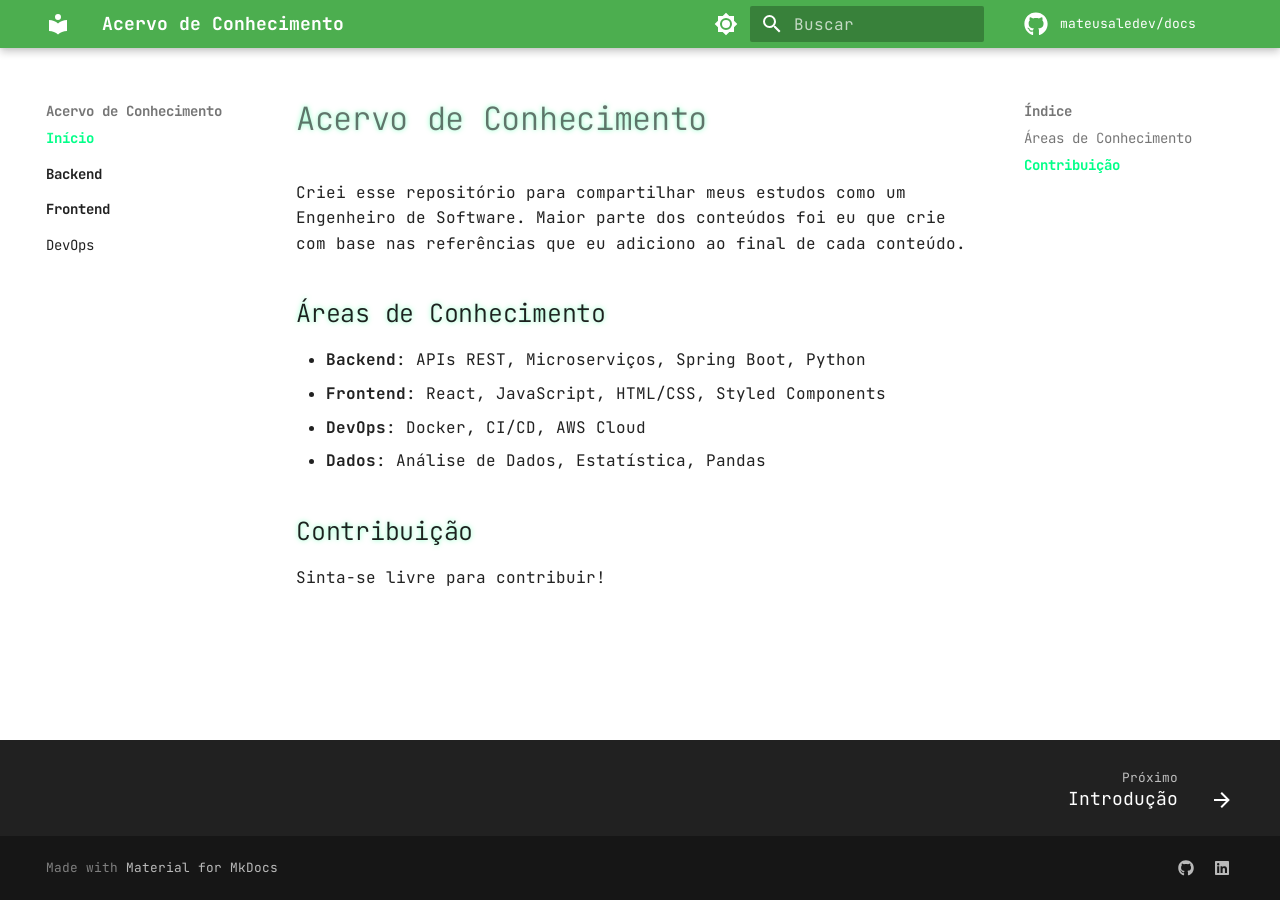
==== commit 0784e783: "Deployed 0e7fdf7 with MkDocs version: 1.6.1" ====
--- a/index.html
+++ b/index.html
@@ -20,7 +20,7 @@
     
     
       
-        <title>Acervo de Estudos</title>
+        <title>Acervo de Conhecimento</title>
       
     
     
@@ -74,7 +74,7 @@
     <div data-md-component="skip">
       
         
-        <a href="#acervo-de-estudos-projetos" class="md-skip">
+        <a href="#acervo-de-conhecimento" class="md-skip">
           Ir para o conteúdo
         </a>
       
@@ -90,7 +90,7 @@
 
 <header class="md-header md-header--shadow" data-md-component="header">
   <nav class="md-header__inner md-grid" aria-label="Cabeçalho">
-    <a href="." title="Acervo de Estudos" class="md-header__button md-logo" aria-label="Acervo de Estudos" data-md-component="logo">
+    <a href="." title="Acervo de Conhecimento" class="md-header__button md-logo" aria-label="Acervo de Conhecimento" data-md-component="logo">
       
   
   <svg xmlns="http://www.w3.org/2000/svg" viewBox="0 0 24 24"><path d="M12 8a3 3 0 0 0 3-3 3 3 0 0 0-3-3 3 3 0 0 0-3 3 3 3 0 0 0 3 3m0 3.54C9.64 9.35 6.5 8 3 8v11c3.5 0 6.64 1.35 9 3.54 2.36-2.19 5.5-3.54 9-3.54V8c-3.5 0-6.64 1.35-9 3.54"/></svg>
@@ -104,7 +104,7 @@
       <div class="md-header__ellipsis">
         <div class="md-header__topic">
           <span class="md-ellipsis">
-            Acervo de Estudos
+            Acervo de Conhecimento
           </span>
         </div>
         <div class="md-header__topic" data-md-component="header-topic">
@@ -233,13 +233,13 @@
 
 <nav class="md-nav md-nav--primary" aria-label="Navegação" data-md-level="0">
   <label class="md-nav__title" for="__drawer">
-    <a href="." title="Acervo de Estudos" class="md-nav__button md-logo" aria-label="Acervo de Estudos" data-md-component="logo">
+    <a href="." title="Acervo de Conhecimento" class="md-nav__button md-logo" aria-label="Acervo de Conhecimento" data-md-component="logo">
       
   
   <svg xmlns="http://www.w3.org/2000/svg" viewBox="0 0 24 24"><path d="M12 8a3 3 0 0 0 3-3 3 3 0 0 0-3-3 3 3 0 0 0-3 3 3 3 0 0 0 3 3m0 3.54C9.64 9.35 6.5 8 3 8v11c3.5 0 6.64 1.35 9 3.54 2.36-2.19 5.5-3.54 9-3.54V8c-3.5 0-6.64 1.35-9 3.54"/></svg>
 
     </a>
-    Acervo de Estudos
+    Acervo de Conhecimento
   </label>
   
     <div class="md-nav__source">
@@ -313,41 +313,23 @@
     <ul class="md-nav__list" data-md-component="toc" data-md-scrollfix>
       
         <li class="md-nav__item">
-  <a href="#projetos" class="md-nav__link">
+  <a href="#areas-de-conhecimento" class="md-nav__link">
     <span class="md-ellipsis">
-      🚀 Projetos
+      Áreas de Conhecimento
     </span>
   </a>
   
 </li>
       
         <li class="md-nav__item">
-  <a href="#stack-tecnologica" class="md-nav__link">
+  <a href="#contribuicao" class="md-nav__link">
     <span class="md-ellipsis">
-      💻 Stack Tecnológica
+      Contribuição
     </span>
   </a>
   
 </li>
       
-        <li class="md-nav__item">
-  <a href="#areas-de-conhecimento" class="md-nav__link">
-    <span class="md-ellipsis">
-      📚 Áreas de Conhecimento
-    </span>
-  </a>
-  
-</li>
-      
-        <li class="md-nav__item">
-  <a href="#links" class="md-nav__link">
-    <span class="md-ellipsis">
-      🔗 Links
-    </span>
-  </a>
-  
-</li>
-      
     </ul>
   
 </nav>
@@ -371,6 +353,8 @@
       
         
       
+        
+      
     
     
     
@@ -384,9 +368,7 @@
       
         
         
-          
-        
-        <input class="md-nav__toggle md-toggle md-toggle--indeterminate" type="checkbox" id="__nav_2" >
+        <input class="md-nav__toggle md-toggle " type="checkbox" id="__nav_2" >
         
           
           <div class="md-nav__link md-nav__container">
@@ -441,6 +423,29 @@
 
               
             
+              
+                
+  
+  
+  
+  
+    <li class="md-nav__item">
+      <a href="backend/rest/" class="md-nav__link">
+        
+  
+  
+  <span class="md-ellipsis">
+    REST
+    
+  </span>
+  
+
+      </a>
+    </li>
+  
+
+              
+            
           </ul>
         </nav>
       
@@ -476,9 +481,7 @@
       
         
         
-          
-        
-        <input class="md-nav__toggle md-toggle md-toggle--indeterminate" type="checkbox" id="__nav_3" >
+        <input class="md-nav__toggle md-toggle " type="checkbox" id="__nav_3" >
         
           
           <div class="md-nav__link md-nav__container">
@@ -589,36 +592,18 @@
     <ul class="md-nav__list" data-md-component="toc" data-md-scrollfix>
       
         <li class="md-nav__item">
-  <a href="#projetos" class="md-nav__link">
+  <a href="#areas-de-conhecimento" class="md-nav__link">
     <span class="md-ellipsis">
-      🚀 Projetos
+      Áreas de Conhecimento
     </span>
   </a>
   
 </li>
       
         <li class="md-nav__item">
-  <a href="#stack-tecnologica" class="md-nav__link">
+  <a href="#contribuicao" class="md-nav__link">
     <span class="md-ellipsis">
-      💻 Stack Tecnológica
-    </span>
-  </a>
-  
-</li>
-      
-        <li class="md-nav__item">
-  <a href="#areas-de-conhecimento" class="md-nav__link">
-    <span class="md-ellipsis">
-      📚 Áreas de Conhecimento
-    </span>
-  </a>
-  
-</li>
-      
-        <li class="md-nav__item">
-  <a href="#links" class="md-nav__link">
-    <span class="md-ellipsis">
-      🔗 Links
+      Contribuição
     </span>
   </a>
   
@@ -643,46 +628,17 @@
   
 
 
-<h1 id="acervo-de-estudos-projetos">Acervo de Estudos &amp; Projetos<a class="headerlink" href="#acervo-de-estudos-projetos" title="Permanent link">&para;</a></h1>
-<p>Bem-vindo ao meu portfólio de conhecimentos e projetos! 👨‍💻</p>
-<h2 id="projetos">🚀 Projetos<a class="headerlink" href="#projetos" title="Permanent link">&para;</a></h2>
-<ul>
-<li>
-<p><strong>Loteria</strong> - Análise e Predição</p>
-<p>Sistema de análise estatística e predição para jogos de loteria usando Python.</p>
-<p><a class="md-button" href="https://github.com/mateusaledev/loteria">Repositório</a></p>
-</li>
-<li>
-<p><strong>API Rest Spring Boot</strong></p>
-<p>API REST completa com Spring Boot, incluindo autenticação e documentação.</p>
-<p><a class="md-button" href="https://github.com/mateusaledev/spring-api">Repositório</a>
-<a class="md-button" href="https://api-demo.mateusaledev.com">Demo</a></p>
-</li>
-<li>
-<p><strong>Portfolio ReactJS</strong></p>
-<p>Site pessoal desenvolvido com React e styled-components.</p>
-<p><a class="md-button" href="https://github.com/mateusaledev/portfolio">Repositório</a>
-<a class="md-button" href="https://mateusaledev.com">Demo</a></p>
-</li>
-</ul>
-<h2 id="stack-tecnologica">💻 Stack Tecnológica<a class="headerlink" href="#stack-tecnologica" title="Permanent link">&para;</a></h2>
-<ul>
-<li><img alt="Java" src="https://img.shields.io/badge/Java-ED8B00?style=for-the-badge&amp;logo=openjdk&amp;logoColor=white" /></li>
-<li><img alt="Spring" src="https://img.shields.io/badge/Spring-6DB33F?style=for-the-badge&amp;logo=spring&amp;logoColor=white" /></li>
-<li><img alt="Python" src="https://img.shields.io/badge/Python-3776AB?style=for-the-badge&amp;logo=python&amp;logoColor=white" /></li>
-<li><img alt="JavaScript" src="https://img.shields.io/badge/JavaScript-F7DF1E?style=for-the-badge&amp;logo=javascript&amp;logoColor=black" /></li>
-<li><img alt="React" src="https://img.shields.io/badge/React-20232A?style=for-the-badge&amp;logo=react&amp;logoColor=61DAFB" /></li>
-<li><img alt="Docker" src="https://img.shields.io/badge/Docker-2496ED?style=for-the-badge&amp;logo=docker&amp;logoColor=white" /></li>
-</ul>
-<h2 id="areas-de-conhecimento">📚 Áreas de Conhecimento<a class="headerlink" href="#areas-de-conhecimento" title="Permanent link">&para;</a></h2>
+<h1 id="acervo-de-conhecimento">Acervo de Conhecimento<a class="headerlink" href="#acervo-de-conhecimento" title="Permanent link">&para;</a></h1>
+<p>Criei esse repositório para compartilhar meus estudos como um Engenheiro de Software. Maior parte dos conteúdos foi eu que crie com base nas referências que eu adiciono ao final de cada conteúdo.</p>
+<h2 id="areas-de-conhecimento">Áreas de Conhecimento<a class="headerlink" href="#areas-de-conhecimento" title="Permanent link">&para;</a></h2>
 <ul>
 <li><strong>Backend</strong>: APIs REST, Microserviços, Spring Boot, Python</li>
 <li><strong>Frontend</strong>: React, JavaScript, HTML/CSS, Styled Components</li>
 <li><strong>DevOps</strong>: Docker, CI/CD, AWS Cloud</li>
 <li><strong>Dados</strong>: Análise de Dados, Estatística, Pandas</li>
 </ul>
-<h2 id="links">🔗 Links<a class="headerlink" href="#links" title="Permanent link">&para;</a></h2>
-<p><a class="md-button" href="https://github.com/mateusaledev">GitHub</a> <a class="md-button" href="https://linkedin.com/in/mateusaledev">LinkedIn</a></p>
+<h2 id="contribuicao">Contribuição<a class="headerlink" href="#contribuicao" title="Permanent link">&para;</a></h2>
+<p>Sinta-se livre para contribuir!</p>
 
 
 
@@ -772,7 +728,7 @@
       
       
     
-    <a href="https://linkedin.com/in/mateusaledev" target="_blank" rel="noopener" title="linkedin.com" class="md-social__link">
+    <a href="https://www.linkedin.com/in/mateusalexandredasilva" target="_blank" rel="noopener" title="www.linkedin.com" class="md-social__link">
       <svg xmlns="http://www.w3.org/2000/svg" viewBox="0 0 448 512"><!--! Font Awesome Free 7.0.0 by @fontawesome - https://fontawesome.com License - https://fontawesome.com/license/free (Icons: CC BY 4.0, Fonts: SIL OFL 1.1, Code: MIT License) Copyright 2025 Fonticons, Inc.--><path d="M416 32H31.9C14.3 32 0 46.5 0 64.3v383.4C0 465.5 14.3 480 31.9 480H416c17.6 0 32-14.5 32-32.3V64.3c0-17.8-14.4-32.3-32-32.3M135.4 416H69V202.2h66.5V416zM102.2 96a38.5 38.5 0 1 1 0 77 38.5 38.5 0 1 1 0-77m282.1 320h-66.4V312c0-24.8-.5-56.7-34.5-56.7-34.6 0-39.9 27-39.9 54.9V416h-66.4V202.2h63.7v29.2h.9c8.9-16.8 30.6-34.5 62.9-34.5 67.2 0 79.7 44.3 79.7 101.9z"/></svg>
     </a>
   
@@ -790,10 +746,12 @@
     
     
       
-      <script id="__config" type="application/json">{"base": ".", "features": ["navigation.top", "navigation.expand", "navigation.indexes", "navigation.instant", "navigation.tracking", "navigation.sections", "navigation.footer", "search.highlight", "search.share", "search.suggest", "content.code.copy", "content.code.annotate", "content.tabs.link", "header.autohide"], "search": "assets/javascripts/workers/search.973d3a69.min.js", "tags": null, "translations": {"clipboard.copied": "Copiado para \u00e1rea de transfer\u00eancia", "clipboard.copy": "Copiar para \u00e1rea de transfer\u00eancia", "search.result.more.one": "Mais 1 nesta p\u00e1gina", "search.result.more.other": "Mais # nesta p\u00e1gina", "search.result.none": "Nenhum resultado encontrado", "search.result.one": "1 resultado encontrado", "search.result.other": "# resultados encontrados", "search.result.placeholder": "Digite para iniciar a busca", "search.result.term.missing": "Ausente", "select.version": "Selecione a vers\u00e3o"}, "version": null}</script>
+      <script id="__config" type="application/json">{"base": ".", "features": ["navigation.top", "navigation.indexes", "navigation.instant", "navigation.tracking", "navigation.sections", "navigation.footer", "search.highlight", "search.share", "search.suggest", "content.code.copy", "content.code.annotate", "content.tabs.link", "header.autohide"], "search": "assets/javascripts/workers/search.973d3a69.min.js", "tags": null, "translations": {"clipboard.copied": "Copiado para \u00e1rea de transfer\u00eancia", "clipboard.copy": "Copiar para \u00e1rea de transfer\u00eancia", "search.result.more.one": "Mais 1 nesta p\u00e1gina", "search.result.more.other": "Mais # nesta p\u00e1gina", "search.result.none": "Nenhum resultado encontrado", "search.result.one": "1 resultado encontrado", "search.result.other": "# resultados encontrados", "search.result.placeholder": "Digite para iniciar a busca", "search.result.term.missing": "Ausente", "select.version": "Selecione a vers\u00e3o"}, "version": null}</script>
     
     
       <script src="assets/javascripts/bundle.f55a23d4.min.js"></script>
+      
+        <script src="javascripts/collapse-nav.js"></script>
       
     
   </body>
--- a/stylesheets/extra.css
+++ b/stylesheets/extra.css
@@ -1,4 +1,4 @@
-/* Cyberpunk theme customizations */
+﻿/* Cyberpunk theme customizations */
 
 /* Project Cards */
 .grid.cards {
@@ -67,6 +67,49 @@
     font-weight: bold;
 }
 
+.md-nav__item--nested > input.md-nav__toggle ~ nav {
+    display: none;
+}
+
+.md-nav__item--nested > input.md-nav__toggle:checked ~ nav {
+    display: block;
+}
+
+.md-nav__item--active > nav {
+    display: block;
+}
+
+/* Custom expand/collapse control */
+.md-nav__container > label.md-nav__link.md-nav__label--expander .md-nav__icon {
+    display: none;
+}
+
+.md-nav__expander {
+    background: transparent;
+    border: none;
+    color: inherit;
+    cursor: pointer;
+    padding: 0 0.25rem;
+    margin-right: 0.25rem;
+    display: inline-flex;
+    align-items: center;
+    font-size: 0.85em;
+}
+
+.md-nav__expander:focus {
+    outline: 2px solid rgba(0, 255, 136, 0.4);
+    outline-offset: 2px;
+}
+
+.md-nav__expander-icon::before {
+    content: '+';
+    display: inline-block;
+    transition: transform 0.15s ease;
+}
+
+.md-nav__expander[aria-expanded="true"] .md-nav__expander-icon::before {
+    content: '-';
+}
 /* Custom scrollbar */
 ::-webkit-scrollbar {
     width: 8px;
@@ -131,4 +174,34 @@
 .md-search-result mark {
     color: #00ff88;
     text-shadow: 0 0 3px rgba(0, 255, 136, 0.3);
-}+}
+
+/* Expander button next to nav section titles */
+.md-nav__expander {
+    background: transparent;
+    border: none;
+    color: inherit;
+    cursor: pointer;
+    padding: 0 0.25rem;
+    margin-left: 0.5rem;
+    display: inline-flex;
+    align-items: center;
+    font-size: 0.9em;
+}
+.md-nav__expander:focus {
+    outline: 2px solid rgba(0, 255, 136, 0.4);
+    outline-offset: 2px;
+}
+.md-nav__expander-icon {
+    display: inline-block;
+    transition: transform 0.15s ease;
+}
+.md-nav__expander[aria-expanded="true"] .md-nav__expander-icon {
+    transform: rotate(90deg);
+}
+
+/* Keep the default caret rotation in sync with aria-expanded on the nav element */
+nav[aria-expanded="true"] .md-nav__icon::before,
+nav[aria-expanded="true"] + .md-nav__link .md-nav__icon::before {
+    transform: rotate(90deg);
+}
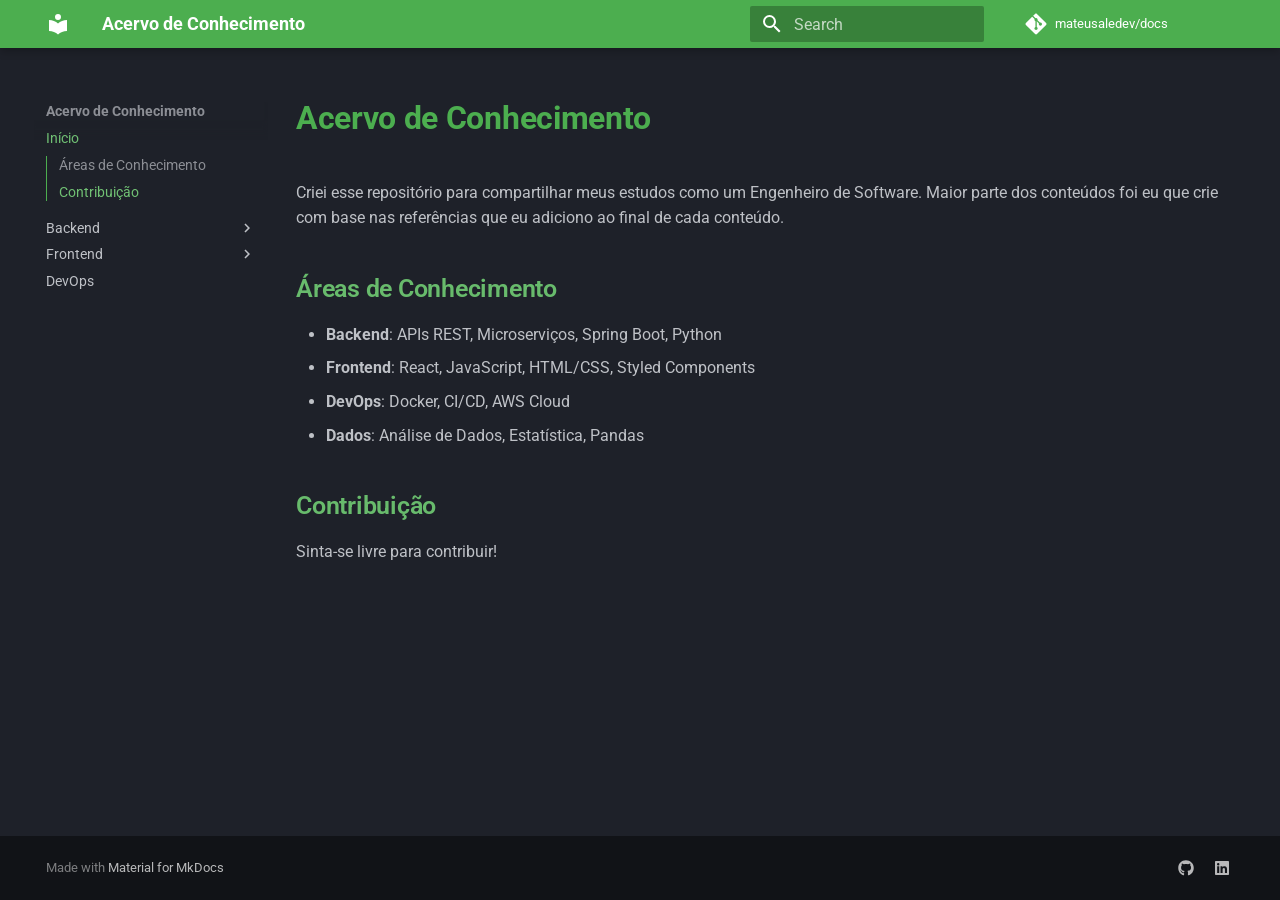
==== commit 34d04f7c: "Deployed 29518e5 with MkDocs version: 1.6.1" ====
--- a/index.html
+++ b/index.html
@@ -1,6 +1,6 @@
 
 <!doctype html>
-<html lang="pt" class="no-js">
+<html lang="en" class="no-js">
   <head>
     
       <meta charset="utf-8">
@@ -15,7 +15,7 @@
         <link rel="next" href="backend/">
       
       
-      <link rel="icon" href="assets/favicon.png">
+      <link rel="icon" href="assets/images/favicon.png">
       <meta name="generator" content="mkdocs-1.6.1, mkdocs-material-9.6.20">
     
     
@@ -41,8 +41,8 @@
         
         
         <link rel="preconnect" href="https://fonts.gstatic.com" crossorigin>
-        <link rel="stylesheet" href="https://fonts.googleapis.com/css?family=JetBrains+Mono:300,300i,400,400i,700,700i%7CJetBrains+Mono:400,400i,700,700i&display=fallback">
-        <style>:root{--md-text-font:"JetBrains Mono";--md-code-font:"JetBrains Mono"}</style>
+        <link rel="stylesheet" href="https://fonts.googleapis.com/css?family=Roboto:300,300i,400,400i,700,700i%7CRoboto+Mono:400,400i,700,700i&display=fallback">
+        <style>:root{--md-text-font:"Roboto";--md-code-font:"Roboto Mono"}</style>
       
     
     
@@ -60,12 +60,10 @@
   
     
     
-      
-    
-    
-    
-    
-    <body dir="ltr" data-md-color-scheme="default" data-md-color-primary="green" data-md-color-accent="light-green">
+    
+    
+    
+    <body dir="ltr" data-md-color-scheme="slate" data-md-color-primary="green" data-md-color-accent="lime">
   
     
     <input class="md-toggle" data-md-toggle="drawer" type="checkbox" id="__drawer" autocomplete="off">
@@ -75,7 +73,7 @@
       
         
         <a href="#acervo-de-conhecimento" class="md-skip">
-          Ir para o conteúdo
+          Skip to content
         </a>
       
     </div>
@@ -89,7 +87,7 @@
   
 
 <header class="md-header md-header--shadow" data-md-component="header">
-  <nav class="md-header__inner md-grid" aria-label="Cabeçalho">
+  <nav class="md-header__inner md-grid" aria-label="Header">
     <a href="." title="Acervo de Conhecimento" class="md-header__button md-logo" aria-label="Acervo de Conhecimento" data-md-component="logo">
       
   
@@ -118,33 +116,7 @@
     </div>
     
       
-        <form class="md-header__option" data-md-component="palette">
-  
-    
-    
-    
-    <input class="md-option" data-md-color-media="(prefers-color-scheme: light)" data-md-color-scheme="default" data-md-color-primary="green" data-md-color-accent="light-green"  aria-label="Switch to dark mode"  type="radio" name="__palette" id="__palette_0">
-    
-      <label class="md-header__button md-icon" title="Switch to dark mode" for="__palette_1" hidden>
-        <svg xmlns="http://www.w3.org/2000/svg" viewBox="0 0 24 24"><path d="M12 8a4 4 0 0 0-4 4 4 4 0 0 0 4 4 4 4 0 0 0 4-4 4 4 0 0 0-4-4m0 10a6 6 0 0 1-6-6 6 6 0 0 1 6-6 6 6 0 0 1 6 6 6 6 0 0 1-6 6m8-9.31V4h-4.69L12 .69 8.69 4H4v4.69L.69 12 4 15.31V20h4.69L12 23.31 15.31 20H20v-4.69L23.31 12z"/></svg>
-      </label>
-    
-  
-    
-    
-    
-    <input class="md-option" data-md-color-media="(prefers-color-scheme: dark)" data-md-color-scheme="slate" data-md-color-primary="green" data-md-color-accent="light-green"  aria-label="Switch to light mode"  type="radio" name="__palette" id="__palette_1">
-    
-      <label class="md-header__button md-icon" title="Switch to light mode" for="__palette_0" hidden>
-        <svg xmlns="http://www.w3.org/2000/svg" viewBox="0 0 24 24"><path d="M12 18c-.89 0-1.74-.2-2.5-.55C11.56 16.5 13 14.42 13 12s-1.44-4.5-3.5-5.45C10.26 6.2 11.11 6 12 6a6 6 0 0 1 6 6 6 6 0 0 1-6 6m8-9.31V4h-4.69L12 .69 8.69 4H4v4.69L.69 12 4 15.31V20h4.69L12 23.31 15.31 20H20v-4.69L23.31 12z"/></svg>
-      </label>
-    
-  
-</form>
-      
-    
-    
-      <script>var palette=__md_get("__palette");if(palette&&palette.color){if("(prefers-color-scheme)"===palette.color.media){var media=matchMedia("(prefers-color-scheme: light)"),input=document.querySelector(media.matches?"[data-md-color-media='(prefers-color-scheme: light)']":"[data-md-color-media='(prefers-color-scheme: dark)']");palette.color.media=input.getAttribute("data-md-color-media"),palette.color.scheme=input.getAttribute("data-md-color-scheme"),palette.color.primary=input.getAttribute("data-md-color-primary"),palette.color.accent=input.getAttribute("data-md-color-accent")}for(var[key,value]of Object.entries(palette.color))document.body.setAttribute("data-md-color-"+key,value)}</script>
+    
     
     
     
@@ -158,34 +130,27 @@
   <label class="md-search__overlay" for="__search"></label>
   <div class="md-search__inner" role="search">
     <form class="md-search__form" name="search">
-      <input type="text" class="md-search__input" name="query" aria-label="Buscar" placeholder="Buscar" autocapitalize="off" autocorrect="off" autocomplete="off" spellcheck="false" data-md-component="search-query" required>
+      <input type="text" class="md-search__input" name="query" aria-label="Search" placeholder="Search" autocapitalize="off" autocorrect="off" autocomplete="off" spellcheck="false" data-md-component="search-query" required>
       <label class="md-search__icon md-icon" for="__search">
         
         <svg xmlns="http://www.w3.org/2000/svg" viewBox="0 0 24 24"><path d="M9.5 3A6.5 6.5 0 0 1 16 9.5c0 1.61-.59 3.09-1.56 4.23l.27.27h.79l5 5-1.5 1.5-5-5v-.79l-.27-.27A6.52 6.52 0 0 1 9.5 16 6.5 6.5 0 0 1 3 9.5 6.5 6.5 0 0 1 9.5 3m0 2C7 5 5 7 5 9.5S7 14 9.5 14 14 12 14 9.5 12 5 9.5 5"/></svg>
         
         <svg xmlns="http://www.w3.org/2000/svg" viewBox="0 0 24 24"><path d="M20 11v2H8l5.5 5.5-1.42 1.42L4.16 12l7.92-7.92L13.5 5.5 8 11z"/></svg>
       </label>
-      <nav class="md-search__options" aria-label="Pesquisar">
-        
-          <a href="javascript:void(0)" class="md-search__icon md-icon" title="Compartilhar" aria-label="Compartilhar" data-clipboard data-clipboard-text="" data-md-component="search-share" tabindex="-1">
-            
-            <svg xmlns="http://www.w3.org/2000/svg" viewBox="0 0 24 24"><path d="M18 16.08c-.76 0-1.44.3-1.96.77L8.91 12.7c.05-.23.09-.46.09-.7s-.04-.47-.09-.7l7.05-4.11c.54.5 1.25.81 2.04.81a3 3 0 0 0 3-3 3 3 0 0 0-3-3 3 3 0 0 0-3 3c0 .24.04.47.09.7L8.04 9.81C7.5 9.31 6.79 9 6 9a3 3 0 0 0-3 3 3 3 0 0 0 3 3c.79 0 1.5-.31 2.04-.81l7.12 4.15c-.05.21-.08.43-.08.66 0 1.61 1.31 2.91 2.92 2.91s2.92-1.3 2.92-2.91A2.92 2.92 0 0 0 18 16.08"/></svg>
-          </a>
-        
-        <button type="reset" class="md-search__icon md-icon" title="Limpar" aria-label="Limpar" tabindex="-1">
+      <nav class="md-search__options" aria-label="Search">
+        
+        <button type="reset" class="md-search__icon md-icon" title="Clear" aria-label="Clear" tabindex="-1">
           
           <svg xmlns="http://www.w3.org/2000/svg" viewBox="0 0 24 24"><path d="M19 6.41 17.59 5 12 10.59 6.41 5 5 6.41 10.59 12 5 17.59 6.41 19 12 13.41 17.59 19 19 17.59 13.41 12z"/></svg>
         </button>
       </nav>
-      
-        <div class="md-search__suggest" data-md-component="search-suggest"></div>
       
     </form>
     <div class="md-search__output">
       <div class="md-search__scrollwrap" tabindex="0" data-md-scrollfix>
         <div class="md-search-result" data-md-component="search-result">
           <div class="md-search-result__meta">
-            Inicializando a pesquisa
+            Initializing search
           </div>
           <ol class="md-search-result__list" role="presentation"></ol>
         </div>
@@ -197,10 +162,10 @@
     
     
       <div class="md-header__source">
-        <a href="https://github.com/mateusaledev/mateusaledev.github.io" title="Ir ao repositório" class="md-source" data-md-component="source">
+        <a href="https://github.com/mateusaledev/mateusaledev.github.io" title="Go to repository" class="md-source" data-md-component="source">
   <div class="md-source__icon md-icon">
     
-    <svg xmlns="http://www.w3.org/2000/svg" viewBox="0 0 512 512"><!--! Font Awesome Free 7.0.0 by @fontawesome - https://fontawesome.com License - https://fontawesome.com/license/free (Icons: CC BY 4.0, Fonts: SIL OFL 1.1, Code: MIT License) Copyright 2025 Fonticons, Inc.--><path d="M173.9 397.4c0 2-2.3 3.6-5.2 3.6-3.3.3-5.6-1.3-5.6-3.6 0-2 2.3-3.6 5.2-3.6 3-.3 5.6 1.3 5.6 3.6m-31.1-4.5c-.7 2 1.3 4.3 4.3 4.9 2.6 1 5.6 0 6.2-2s-1.3-4.3-4.3-5.2c-2.6-.7-5.5.3-6.2 2.3m44.2-1.7c-2.9.7-4.9 2.6-4.6 4.9.3 2 2.9 3.3 5.9 2.6 2.9-.7 4.9-2.6 4.6-4.6-.3-1.9-3-3.2-5.9-2.9M252.8 8C114.1 8 8 113.3 8 252c0 110.9 69.8 205.8 169.5 239.2 12.8 2.3 17.3-5.6 17.3-12.1 0-6.2-.3-40.4-.3-61.4 0 0-70 15-84.7-29.8 0 0-11.4-29.1-27.8-36.6 0 0-22.9-15.7 1.6-15.4 0 0 24.9 2 38.6 25.8 21.9 38.6 58.6 27.5 72.9 20.9 2.3-16 8.8-27.1 16-33.7-55.9-6.2-112.3-14.3-112.3-110.5 0-27.5 7.6-41.3 23.6-58.9-2.6-6.5-11.1-33.3 2.6-67.9 20.9-6.5 69 27 69 27 20-5.6 41.5-8.5 62.8-8.5s42.8 2.9 62.8 8.5c0 0 48.1-33.6 69-27 13.7 34.7 5.2 61.4 2.6 67.9 16 17.7 25.8 31.5 25.8 58.9 0 96.5-58.9 104.2-114.8 110.5 9.2 7.9 17 22.9 17 46.4 0 33.7-.3 75.4-.3 83.6 0 6.5 4.6 14.4 17.3 12.1C436.2 457.8 504 362.9 504 252 504 113.3 391.5 8 252.8 8M105.2 352.9c-1.3 1-1 3.3.7 5.2 1.6 1.6 3.9 2.3 5.2 1 1.3-1 1-3.3-.7-5.2-1.6-1.6-3.9-2.3-5.2-1m-10.8-8.1c-.7 1.3.3 2.9 2.3 3.9 1.6 1 3.6.7 4.3-.7.7-1.3-.3-2.9-2.3-3.9-2-.6-3.6-.3-4.3.7m32.4 35.6c-1.6 1.3-1 4.3 1.3 6.2 2.3 2.3 5.2 2.6 6.5 1 1.3-1.3.7-4.3-1.3-6.2-2.2-2.3-5.2-2.6-6.5-1m-11.4-14.7c-1.6 1-1.6 3.6 0 5.9s4.3 3.3 5.6 2.3c1.6-1.3 1.6-3.9 0-6.2-1.4-2.3-4-3.3-5.6-2"/></svg>
+    <svg xmlns="http://www.w3.org/2000/svg" viewBox="0 0 448 512"><!--! Font Awesome Free 7.0.0 by @fontawesome - https://fontawesome.com License - https://fontawesome.com/license/free (Icons: CC BY 4.0, Fonts: SIL OFL 1.1, Code: MIT License) Copyright 2025 Fonticons, Inc.--><path d="M439.6 236.1 244 40.5c-5.4-5.5-12.8-8.5-20.4-8.5s-15 3-20.4 8.4L162.5 81l51.5 51.5c27.1-9.1 52.7 16.8 43.4 43.7l49.7 49.7c34.2-11.8 61.2 31 35.5 56.7-26.5 26.5-70.2-2.9-56-37.3L240.3 199v121.9c25.3 12.5 22.3 41.8 9.1 55-6.4 6.4-15.2 10.1-24.3 10.1s-17.8-3.6-24.3-10.1c-17.6-17.6-11.1-46.9 11.2-56v-123c-20.8-8.5-24.6-30.7-18.6-45L142.6 101 8.5 235.1C3 240.6 0 247.9 0 255.5s3 15 8.5 20.4l195.6 195.7c5.4 5.4 12.7 8.4 20.4 8.4s15-3 20.4-8.4l194.7-194.7c5.4-5.4 8.4-12.8 8.4-20.4s-3-15-8.4-20.4"/></svg>
   </div>
   <div class="md-source__repository">
     mateusaledev/docs
@@ -231,7 +196,9 @@
 
 
 
-<nav class="md-nav md-nav--primary" aria-label="Navegação" data-md-level="0">
+  
+
+<nav class="md-nav md-nav--primary md-nav--integrated" aria-label="Navigation" data-md-level="0">
   <label class="md-nav__title" for="__drawer">
     <a href="." title="Acervo de Conhecimento" class="md-nav__button md-logo" aria-label="Acervo de Conhecimento" data-md-component="logo">
       
@@ -243,10 +210,10 @@
   </label>
   
     <div class="md-nav__source">
-      <a href="https://github.com/mateusaledev/mateusaledev.github.io" title="Ir ao repositório" class="md-source" data-md-component="source">
+      <a href="https://github.com/mateusaledev/mateusaledev.github.io" title="Go to repository" class="md-source" data-md-component="source">
   <div class="md-source__icon md-icon">
     
-    <svg xmlns="http://www.w3.org/2000/svg" viewBox="0 0 512 512"><!--! Font Awesome Free 7.0.0 by @fontawesome - https://fontawesome.com License - https://fontawesome.com/license/free (Icons: CC BY 4.0, Fonts: SIL OFL 1.1, Code: MIT License) Copyright 2025 Fonticons, Inc.--><path d="M173.9 397.4c0 2-2.3 3.6-5.2 3.6-3.3.3-5.6-1.3-5.6-3.6 0-2 2.3-3.6 5.2-3.6 3-.3 5.6 1.3 5.6 3.6m-31.1-4.5c-.7 2 1.3 4.3 4.3 4.9 2.6 1 5.6 0 6.2-2s-1.3-4.3-4.3-5.2c-2.6-.7-5.5.3-6.2 2.3m44.2-1.7c-2.9.7-4.9 2.6-4.6 4.9.3 2 2.9 3.3 5.9 2.6 2.9-.7 4.9-2.6 4.6-4.6-.3-1.9-3-3.2-5.9-2.9M252.8 8C114.1 8 8 113.3 8 252c0 110.9 69.8 205.8 169.5 239.2 12.8 2.3 17.3-5.6 17.3-12.1 0-6.2-.3-40.4-.3-61.4 0 0-70 15-84.7-29.8 0 0-11.4-29.1-27.8-36.6 0 0-22.9-15.7 1.6-15.4 0 0 24.9 2 38.6 25.8 21.9 38.6 58.6 27.5 72.9 20.9 2.3-16 8.8-27.1 16-33.7-55.9-6.2-112.3-14.3-112.3-110.5 0-27.5 7.6-41.3 23.6-58.9-2.6-6.5-11.1-33.3 2.6-67.9 20.9-6.5 69 27 69 27 20-5.6 41.5-8.5 62.8-8.5s42.8 2.9 62.8 8.5c0 0 48.1-33.6 69-27 13.7 34.7 5.2 61.4 2.6 67.9 16 17.7 25.8 31.5 25.8 58.9 0 96.5-58.9 104.2-114.8 110.5 9.2 7.9 17 22.9 17 46.4 0 33.7-.3 75.4-.3 83.6 0 6.5 4.6 14.4 17.3 12.1C436.2 457.8 504 362.9 504 252 504 113.3 391.5 8 252.8 8M105.2 352.9c-1.3 1-1 3.3.7 5.2 1.6 1.6 3.9 2.3 5.2 1 1.3-1 1-3.3-.7-5.2-1.6-1.6-3.9-2.3-5.2-1m-10.8-8.1c-.7 1.3.3 2.9 2.3 3.9 1.6 1 3.6.7 4.3-.7.7-1.3-.3-2.9-2.3-3.9-2-.6-3.6-.3-4.3.7m32.4 35.6c-1.6 1.3-1 4.3 1.3 6.2 2.3 2.3 5.2 2.6 6.5 1 1.3-1.3.7-4.3-1.3-6.2-2.2-2.3-5.2-2.6-6.5-1m-11.4-14.7c-1.6 1-1.6 3.6 0 5.9s4.3 3.3 5.6 2.3c1.6-1.3 1.6-3.9 0-6.2-1.4-2.3-4-3.3-5.6-2"/></svg>
+    <svg xmlns="http://www.w3.org/2000/svg" viewBox="0 0 448 512"><!--! Font Awesome Free 7.0.0 by @fontawesome - https://fontawesome.com License - https://fontawesome.com/license/free (Icons: CC BY 4.0, Fonts: SIL OFL 1.1, Code: MIT License) Copyright 2025 Fonticons, Inc.--><path d="M439.6 236.1 244 40.5c-5.4-5.5-12.8-8.5-20.4-8.5s-15 3-20.4 8.4L162.5 81l51.5 51.5c27.1-9.1 52.7 16.8 43.4 43.7l49.7 49.7c34.2-11.8 61.2 31 35.5 56.7-26.5 26.5-70.2-2.9-56-37.3L240.3 199v121.9c25.3 12.5 22.3 41.8 9.1 55-6.4 6.4-15.2 10.1-24.3 10.1s-17.8-3.6-24.3-10.1c-17.6-17.6-11.1-46.9 11.2-56v-123c-20.8-8.5-24.6-30.7-18.6-45L142.6 101 8.5 235.1C3 240.6 0 247.9 0 255.5s3 15 8.5 20.4l195.6 195.7c5.4 5.4 12.7 8.4 20.4 8.4s15-3 20.4-8.4l194.7-194.7c5.4-5.4 8.4-12.8 8.4-20.4s-3-15-8.4-20.4"/></svg>
   </div>
   <div class="md-source__repository">
     mateusaledev/docs
@@ -299,7 +266,7 @@
       
         
 
-<nav class="md-nav md-nav--secondary" aria-label="Índice">
+<nav class="md-nav md-nav--secondary" aria-label="Table of contents">
   
   
   
@@ -308,7 +275,7 @@
   
     <label class="md-nav__title" for="__toc">
       <span class="md-nav__icon md-icon"></span>
-      Índice
+      Table of contents
     </label>
     <ul class="md-nav__list" data-md-component="toc" data-md-scrollfix>
       
@@ -346,34 +313,18 @@
   
     
     
-      
-        
-          
-        
-      
-        
-      
-        
-      
-    
-    
-    
-      
-        
-        
-      
-    
-    
-    <li class="md-nav__item md-nav__item--section md-nav__item--nested">
+    
+    
+    
+    <li class="md-nav__item md-nav__item--nested">
       
         
         
         <input class="md-nav__toggle md-toggle " type="checkbox" id="__nav_2" >
         
           
-          <div class="md-nav__link md-nav__container">
-            <a href="backend/" class="md-nav__link ">
-              
+          <label class="md-nav__link" for="__nav_2" id="__nav_2_label" tabindex="0">
+            
   
   
   <span class="md-ellipsis">
@@ -382,14 +333,8 @@
   </span>
   
 
-            </a>
-            
-              
-              <label class="md-nav__link " for="__nav_2" id="__nav_2_label" tabindex="">
-                <span class="md-nav__icon md-icon"></span>
-              </label>
-            
-          </div>
+            <span class="md-nav__icon md-icon"></span>
+          </label>
         
         <nav class="md-nav" data-md-level="1" aria-labelledby="__nav_2_label" aria-expanded="false">
           <label class="md-nav__title" for="__nav_2">
@@ -399,6 +344,27 @@
           <ul class="md-nav__list" data-md-scrollfix>
             
               
+                
+  
+  
+  
+  
+    <li class="md-nav__item">
+      <a href="backend/" class="md-nav__link">
+        
+  
+  
+  <span class="md-ellipsis">
+    Introdução
+    
+  </span>
+  
+
+      </a>
+    </li>
+  
+
+              
             
               
                 
@@ -461,32 +427,18 @@
   
     
     
-      
-        
-          
-        
-      
-        
-      
-    
-    
-    
-      
-        
-        
-      
-    
-    
-    <li class="md-nav__item md-nav__item--section md-nav__item--nested">
+    
+    
+    
+    <li class="md-nav__item md-nav__item--nested">
       
         
         
         <input class="md-nav__toggle md-toggle " type="checkbox" id="__nav_3" >
         
           
-          <div class="md-nav__link md-nav__container">
-            <a href="frontend/" class="md-nav__link ">
-              
+          <label class="md-nav__link" for="__nav_3" id="__nav_3_label" tabindex="0">
+            
   
   
   <span class="md-ellipsis">
@@ -495,14 +447,8 @@
   </span>
   
 
-            </a>
-            
-              
-              <label class="md-nav__link " for="__nav_3" id="__nav_3_label" tabindex="">
-                <span class="md-nav__icon md-icon"></span>
-              </label>
-            
-          </div>
+            <span class="md-nav__icon md-icon"></span>
+          </label>
         
         <nav class="md-nav" data-md-level="1" aria-labelledby="__nav_3_label" aria-expanded="false">
           <label class="md-nav__title" for="__nav_3">
@@ -512,6 +458,27 @@
           <ul class="md-nav__list" data-md-scrollfix>
             
               
+                
+  
+  
+  
+  
+    <li class="md-nav__item">
+      <a href="frontend/" class="md-nav__link">
+        
+  
+  
+  <span class="md-ellipsis">
+    Introdução
+    
+  </span>
+  
+
+      </a>
+    </li>
+  
+
+              
             
               
                 
@@ -571,50 +538,6 @@
                 </div>
               </div>
             
-            
-              
-              <div class="md-sidebar md-sidebar--secondary" data-md-component="sidebar" data-md-type="toc" >
-                <div class="md-sidebar__scrollwrap">
-                  <div class="md-sidebar__inner">
-                    
-
-<nav class="md-nav md-nav--secondary" aria-label="Índice">
-  
-  
-  
-    
-  
-  
-    <label class="md-nav__title" for="__toc">
-      <span class="md-nav__icon md-icon"></span>
-      Índice
-    </label>
-    <ul class="md-nav__list" data-md-component="toc" data-md-scrollfix>
-      
-        <li class="md-nav__item">
-  <a href="#areas-de-conhecimento" class="md-nav__link">
-    <span class="md-ellipsis">
-      Áreas de Conhecimento
-    </span>
-  </a>
-  
-</li>
-      
-        <li class="md-nav__item">
-  <a href="#contribuicao" class="md-nav__link">
-    <span class="md-ellipsis">
-      Contribuição
-    </span>
-  </a>
-  
-</li>
-      
-    </ul>
-  
-</nav>
-                  </div>
-                </div>
-              </div>
             
           
           
@@ -656,44 +579,18 @@
             </div>
           
           
-  <script>var tabs=__md_get("__tabs");if(Array.isArray(tabs))e:for(var set of document.querySelectorAll(".tabbed-set")){var labels=set.querySelector(".tabbed-labels");for(var tab of tabs)for(var label of labels.getElementsByTagName("label"))if(label.innerText.trim()===tab){var input=document.getElementById(label.htmlFor);input.checked=!0;continue e}}</script>
-
 <script>var target=document.getElementById(location.hash.slice(1));target&&target.name&&(target.checked=target.name.startsWith("__tabbed_"))</script>
         </div>
         
           <button type="button" class="md-top md-icon" data-md-component="top" hidden>
   
   <svg xmlns="http://www.w3.org/2000/svg" viewBox="0 0 24 24"><path d="M13 20h-2V8l-5.5 5.5-1.42-1.42L12 4.16l7.92 7.92-1.42 1.42L13 8z"/></svg>
-  Voltar ao topo
+  Back to top
 </button>
         
       </main>
       
         <footer class="md-footer">
-  
-    
-      
-      <nav class="md-footer__inner md-grid" aria-label="Rodapé" >
-        
-        
-          
-          <a href="backend/" class="md-footer__link md-footer__link--next" aria-label="Próximo: Introdução">
-            <div class="md-footer__title">
-              <span class="md-footer__direction">
-                Próximo
-              </span>
-              <div class="md-ellipsis">
-                Introdução
-              </div>
-            </div>
-            <div class="md-footer__button md-icon">
-              
-              <svg xmlns="http://www.w3.org/2000/svg" viewBox="0 0 24 24"><path d="M4 11v2h12l-5.5 5.5 1.42 1.42L19.84 12l-7.92-7.92L10.5 5.5 16 11z"/></svg>
-            </div>
-          </a>
-        
-      </nav>
-    
   
   <div class="md-footer-meta md-typeset">
     <div class="md-footer-meta__inner md-grid">
@@ -746,7 +643,7 @@
     
     
       
-      <script id="__config" type="application/json">{"base": ".", "features": ["navigation.top", "navigation.indexes", "navigation.instant", "navigation.tracking", "navigation.sections", "navigation.footer", "search.highlight", "search.share", "search.suggest", "content.code.copy", "content.code.annotate", "content.tabs.link", "header.autohide"], "search": "assets/javascripts/workers/search.973d3a69.min.js", "tags": null, "translations": {"clipboard.copied": "Copiado para \u00e1rea de transfer\u00eancia", "clipboard.copy": "Copiar para \u00e1rea de transfer\u00eancia", "search.result.more.one": "Mais 1 nesta p\u00e1gina", "search.result.more.other": "Mais # nesta p\u00e1gina", "search.result.none": "Nenhum resultado encontrado", "search.result.one": "1 resultado encontrado", "search.result.other": "# resultados encontrados", "search.result.placeholder": "Digite para iniciar a busca", "search.result.term.missing": "Ausente", "select.version": "Selecione a vers\u00e3o"}, "version": null}</script>
+      <script id="__config" type="application/json">{"base": ".", "features": ["navigation.instant", "navigation.tracking", "toc.integrate", "navigation.top"], "search": "assets/javascripts/workers/search.973d3a69.min.js", "tags": null, "translations": {"clipboard.copied": "Copied to clipboard", "clipboard.copy": "Copy to clipboard", "search.result.more.one": "1 more on this page", "search.result.more.other": "# more on this page", "search.result.none": "No matching documents", "search.result.one": "1 matching document", "search.result.other": "# matching documents", "search.result.placeholder": "Type to start searching", "search.result.term.missing": "Missing", "select.version": "Select version"}, "version": null}</script>
     
     
       <script src="assets/javascripts/bundle.f55a23d4.min.js"></script>
--- a/stylesheets/extra.css
+++ b/stylesheets/extra.css
@@ -1,207 +1,103 @@
 ﻿/* Cyberpunk theme customizations */
 
-/* Project Cards */
-.grid.cards {
-    display: grid;
-    grid-template-columns: repeat(auto-fit, minmax(300px, 1fr));
-    gap: 1rem;
-    margin: 1rem 0;
+:root {
+    --neon-blue: #0084ff;
+    --neon-cyan: #00fff9;
+    --neon-azure: #007fff;
+    --dark-bg: #1a1a1a;
 }
 
-.grid.cards > * {
-    border: 1px solid rgba(0, 255, 136, 0.3);
-    border-radius: 8px;
-    padding: 1rem;
-    background: rgba(0, 255, 136, 0.05);
-    box-shadow: 0 4px 8px rgba(0, 0, 0, 0.1);
-    transition: all 0.3s ease;
+/* Neon text effects */
+.md-typeset {
+    font-size: 16px;
+    line-height: 1.6;
+    color: var(--md-typeset-color);
 }
 
-.grid.cards > *:hover {
-    transform: translateY(-5px);
-    box-shadow: 0 8px 16px rgba(0, 255, 136, 0.2);
+/* Melhor contraste para títulos */
+.md-typeset h1 {
+    color: var(--md-primary-fg-color);
+    font-weight: 700;
+    margin-bottom: 2rem;
 }
 
-.grid.cards .md-button {
-    margin: 0.5rem;
-    padding: 0.3rem 0.8rem;
+.md-typeset h2 {
+    font-weight: 600;
+    margin-top: 2rem;
+    color: var(--md-primary-fg-color--light);
 }
 
-/* Tech Stack */
-.tech-stack {
-    display: flex;
-    flex-wrap: wrap;
-    gap: 0.5rem;
-    margin: 1rem 0;
+/* Espaçamento otimizado para parágrafos */
+.md-typeset p {
+    margin: 1em 0;
 }
 
-.tech-stack img {
-    height: 28px;
-    transition: transform 0.3s ease;
+/* Melhor legibilidade para blocos de código */
+.md-typeset code {
+    font-size: 0.95em;
+    padding: 0.2em 0.4em;
+    border-radius: 3px;
+    background-color: var(--md-code-bg-color);
 }
 
-.tech-stack img:hover {
-    transform: translateY(-2px);
+.md-typeset pre > code {
+    line-height: 1.6;
+    padding: 1em;
 }
 
-/* Neon glow effect for headers */
-h1, h2, h3 {
-    text-shadow: 0 0 5px rgba(0, 255, 136, 0.5);
-    transition: text-shadow 0.3s ease;
+/* Links mais distintos */
+.md-typeset a {
+    color: var(--md-accent-fg-color);
+    text-decoration: none;
+    transition: color 0.2s;
 }
 
-h1:hover, h2:hover, h3:hover {
-    text-shadow: 0 0 10px rgba(0, 255, 136, 0.8);
+.md-typeset a:hover {
+    text-decoration: underline;
+    color: var(--md-accent-fg-color--light);
 }
 
-/* Code block styling */
-.highlight pre {
-    border-radius: 8px;
-    border: 1px solid rgba(147, 112, 219, 0.3);
-    box-shadow: 0 0 15px rgba(147, 112, 219, 0.1);
+/* Melhor contraste para listas */
+.md-typeset ul {
+    list-style: disc;
 }
 
-/* Navigation styling */
-.md-nav__item .md-nav__link--active {
-    color: #00ff88;
-    font-weight: bold;
+.md-typeset ul li {
+    margin-bottom: 0.5em;
 }
 
-.md-nav__item--nested > input.md-nav__toggle ~ nav {
-    display: none;
-}
-
-.md-nav__item--nested > input.md-nav__toggle:checked ~ nav {
-    display: block;
-}
-
-.md-nav__item--active > nav {
-    display: block;
-}
-
-/* Custom expand/collapse control */
-.md-nav__container > label.md-nav__link.md-nav__label--expander .md-nav__icon {
-    display: none;
-}
-
-.md-nav__expander {
-    background: transparent;
-    border: none;
-    color: inherit;
-    cursor: pointer;
-    padding: 0 0.25rem;
-    margin-right: 0.25rem;
-    display: inline-flex;
-    align-items: center;
-    font-size: 0.85em;
-}
-
-.md-nav__expander:focus {
-    outline: 2px solid rgba(0, 255, 136, 0.4);
-    outline-offset: 2px;
-}
-
-.md-nav__expander-icon::before {
-    content: '+';
-    display: inline-block;
-    transition: transform 0.15s ease;
-}
-
-.md-nav__expander[aria-expanded="true"] .md-nav__expander-icon::before {
-    content: '-';
-}
-/* Custom scrollbar */
-::-webkit-scrollbar {
-    width: 8px;
-    height: 8px;
-}
-
-::-webkit-scrollbar-track {
-    background: rgba(0, 0, 0, 0.1);
-}
-
-::-webkit-scrollbar-thumb {
-    background: rgba(0, 255, 136, 0.5);
+/* Ajustes para tabelas */
+.md-typeset table:not([class]) {
+    font-size: 0.9em;
     border-radius: 4px;
-}
-
-/* Card-like elements */
-.md-typeset .admonition {
-    border: none;
-    box-shadow: 0 4px 8px rgba(0, 0, 0, 0.1);
-    transition: transform 0.3s ease, box-shadow 0.3s ease;
-}
-
-.md-typeset .admonition:hover {
-    transform: translateY(-2px);
-    box-shadow: 0 6px 12px rgba(0, 0, 0, 0.15);
-}
-
-/* Animated link underline */
-.md-content a:not(.md-button) {
-    background: linear-gradient(0deg, currentColor 0%, currentColor 100%) no-repeat right bottom / 0 2px;
-    transition: background-size 0.3s ease;
-}
-
-.md-content a:not(.md-button):hover {
-    background-position-x: left;
-    background-size: 100% 2px;
-}
-
-/* Button styling */
-.md-button {
-    transition: all 0.3s ease;
-    border: 2px solid rgba(0, 255, 136, 0.5);
-}
-
-.md-button:hover {
-    background-color: rgba(0, 255, 136, 0.1);
-    border-color: #00ff88;
-    transform: translateY(-1px);
-}
-
-/* Table styling */
-.md-typeset table:not([class]) {
-    border-radius: 8px;
-    box-shadow: 0 4px 8px rgba(0, 0, 0, 0.1);
+    box-shadow: 0 2px 4px rgba(0,0,0,0.1);
 }
 
 .md-typeset table:not([class]) th {
-    background-color: rgba(0, 255, 136, 0.1);
+    padding: 0.8em;
+    background-color: var(--md-primary-fg-color--light);
+    color: var(--md-primary-bg-color);
 }
 
-/* Search results highlight */
-.md-search-result mark {
-    color: #00ff88;
-    text-shadow: 0 0 3px rgba(0, 255, 136, 0.3);
+/* Melhor visibilidade para blocos de destaque */
+.md-typeset blockquote {
+    padding: 1em;
+    margin: 1em 0;
+    border-left: 4px solid var(--md-accent-fg-color);
+    background-color: var(--md-code-bg-color);
 }
 
-/* Expander button next to nav section titles */
-.md-nav__expander {
-    background: transparent;
-    border: none;
-    color: inherit;
-    cursor: pointer;
-    padding: 0 0.25rem;
-    margin-left: 0.5rem;
-    display: inline-flex;
-    align-items: center;
-    font-size: 0.9em;
+/* Ajustes para dispositivos móveis */
+@media screen and (max-width: 76.1875em) {
+    .md-typeset {
+        font-size: 15px;
+    }
+    
+    .md-typeset h1 {
+        font-size: 1.8rem;
+    }
+    
+    .md-typeset h2 {
+        font-size: 1.4rem;
+    }
 }
-.md-nav__expander:focus {
-    outline: 2px solid rgba(0, 255, 136, 0.4);
-    outline-offset: 2px;
-}
-.md-nav__expander-icon {
-    display: inline-block;
-    transition: transform 0.15s ease;
-}
-.md-nav__expander[aria-expanded="true"] .md-nav__expander-icon {
-    transform: rotate(90deg);
-}
-
-/* Keep the default caret rotation in sync with aria-expanded on the nav element */
-nav[aria-expanded="true"] .md-nav__icon::before,
-nav[aria-expanded="true"] + .md-nav__link .md-nav__icon::before {
-    transform: rotate(90deg);
-}
